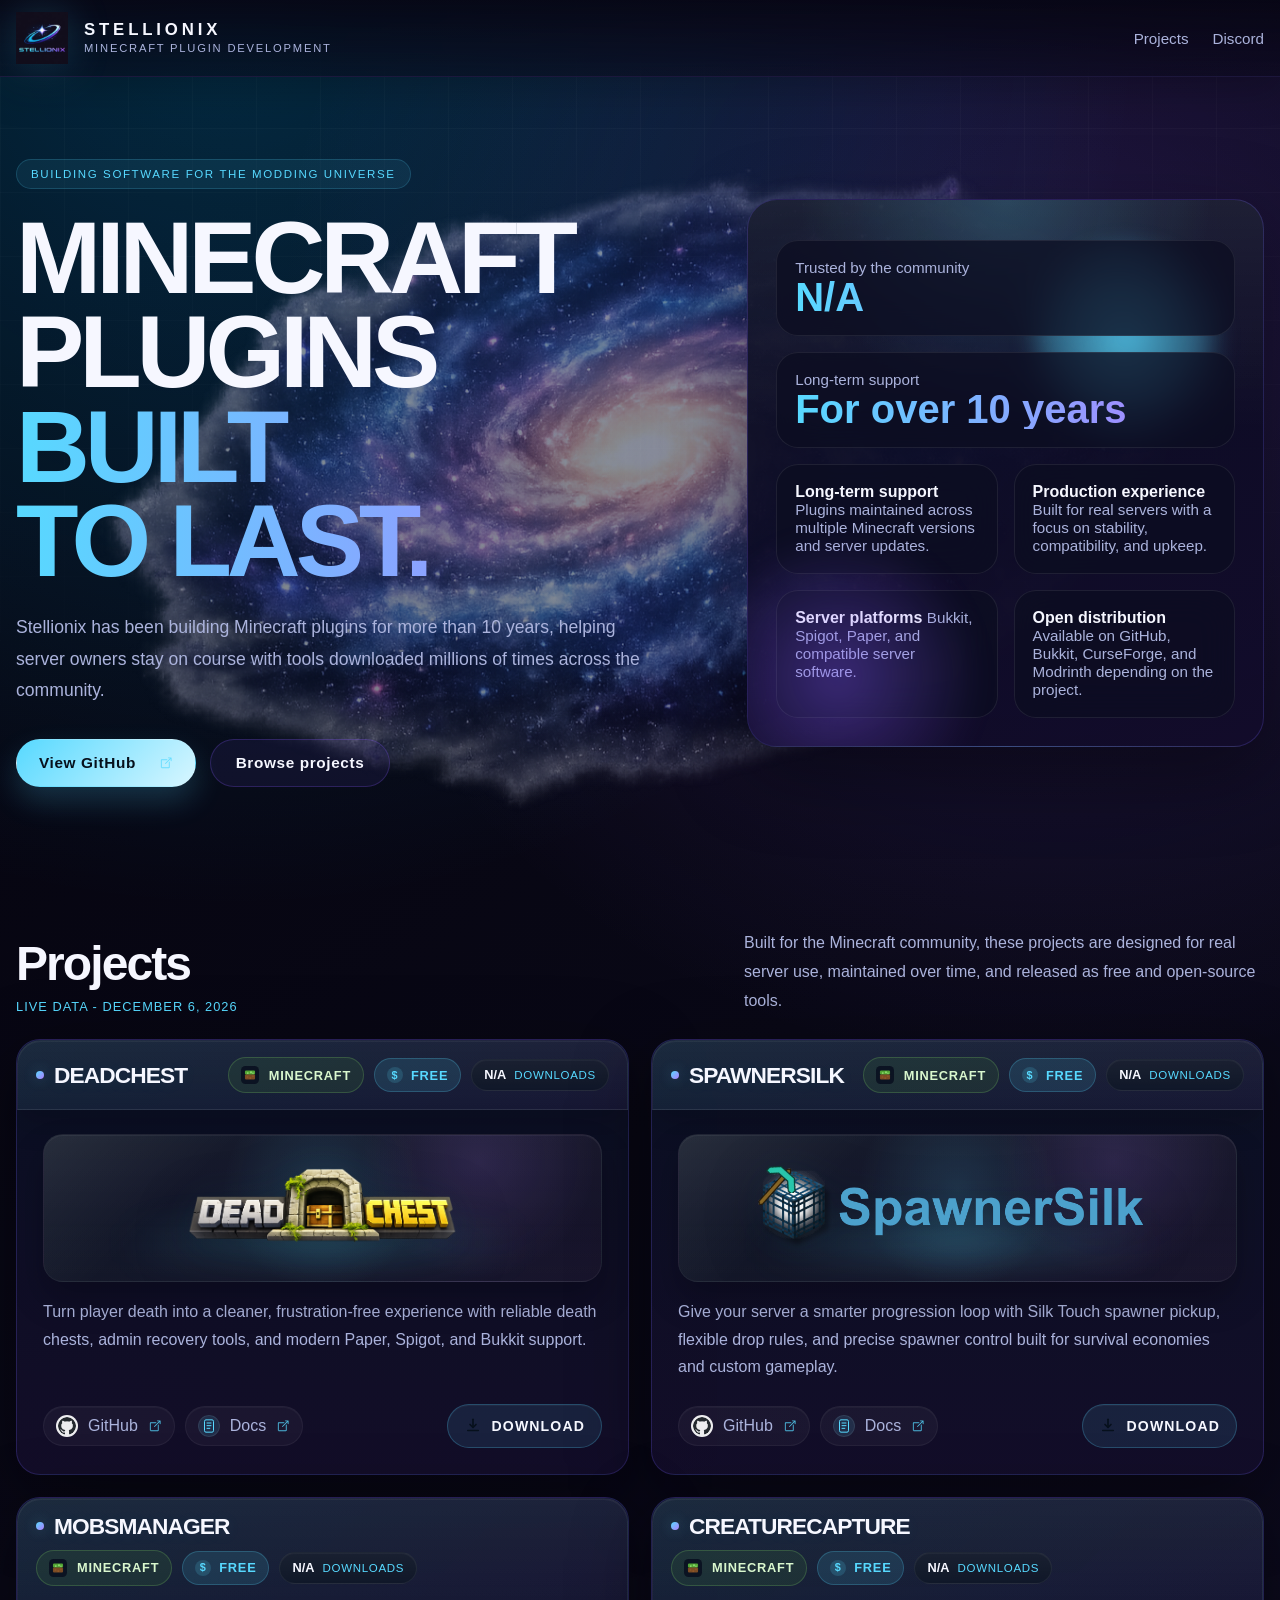
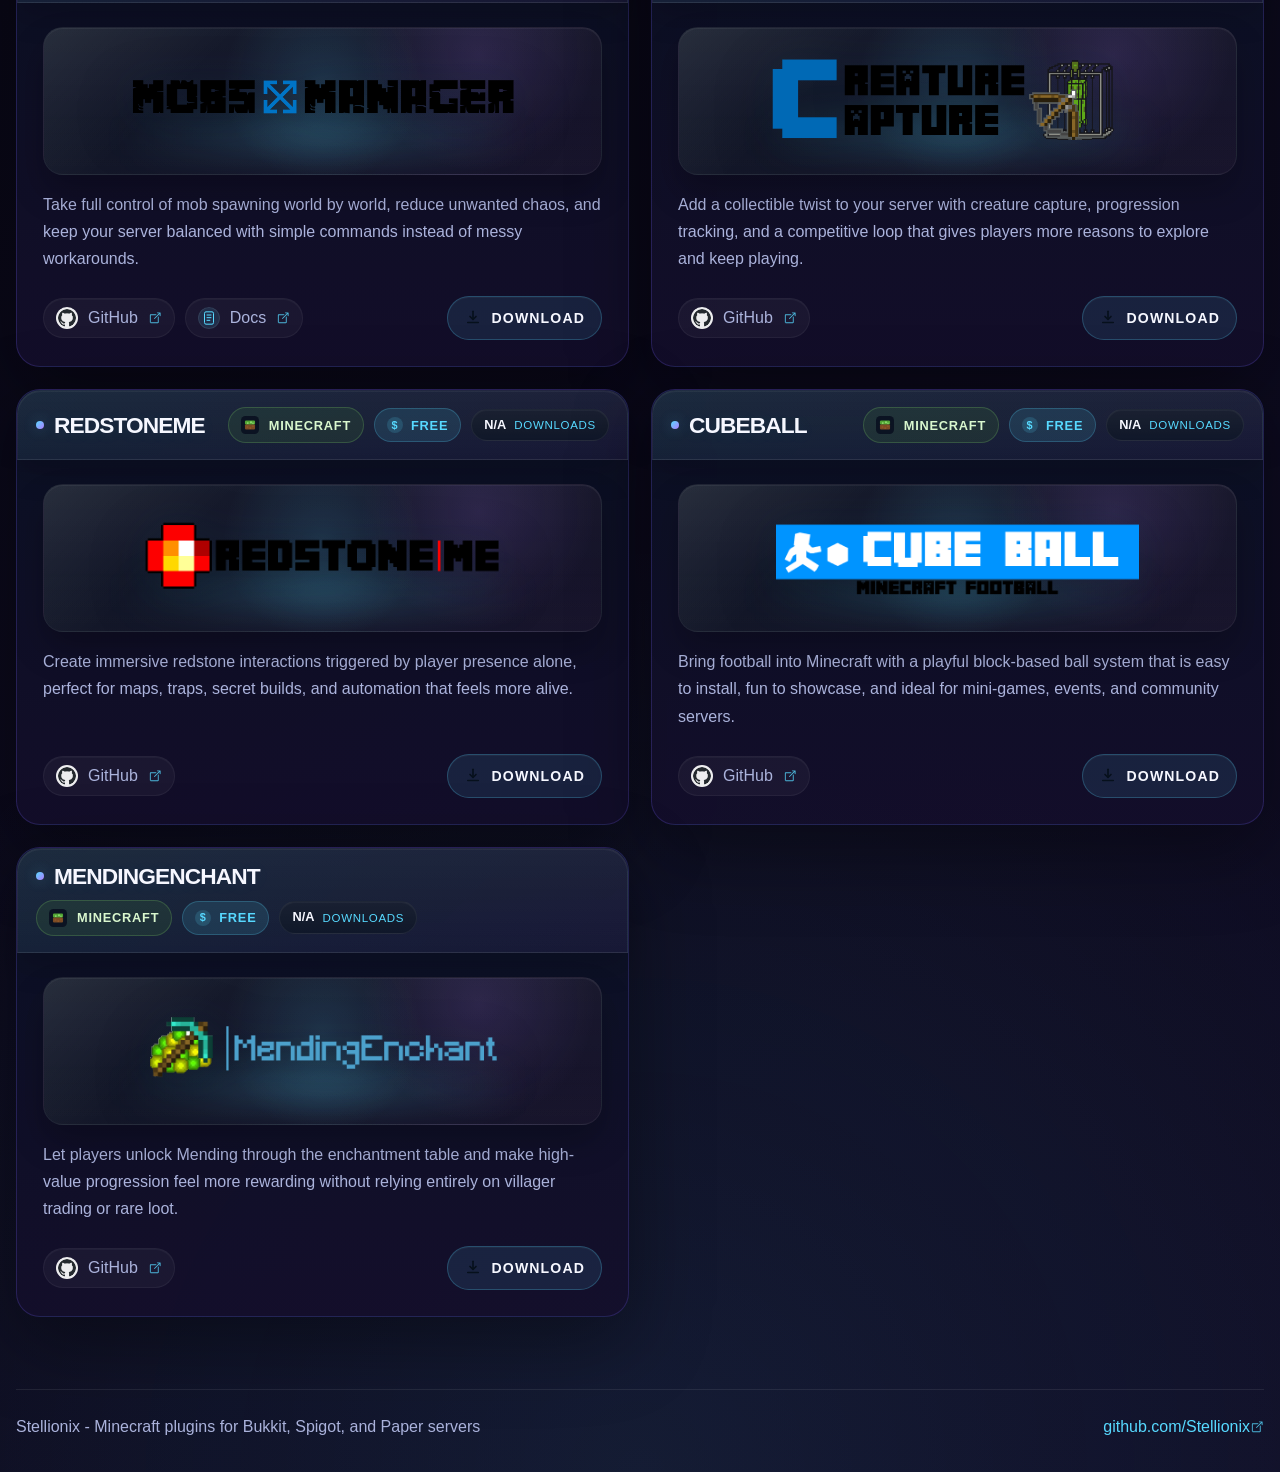
==== index.html @ bfdc75ab "Rework card design" ====
<!DOCTYPE html>
<html lang="en">
<head>
    <meta charset="UTF-8">
    <meta name="viewport" content="width=device-width, initial-scale=1.0">
    <title>Stellionix</title>
    <link rel="icon" type="image/png" href="assets/stellionix-logo.png">
    <link rel="stylesheet" href="styles.css">
</head>
<body>
    <header class="site-header">
        <div class="header-inner">
            <a class="brand" href="#">
                <img class="brand-mark" src="assets/stellionix-logo.png" alt="Stellionix logo">
                <span class="brand-text">
                    <span class="brand-title">Stellionix</span>
                    <span class="brand-subtitle">Minecraft plugin development</span>
                </span>
            </a>
            <nav class="nav">
                <a href="#projects">Projects</a>
                <a href="https://discord.com/invite/jCsvJxS" target="_blank" rel="noreferrer">Discord</a>
            </nav>
        </div>
    </header>

    <div class="page">
        <main>
            <section class="hero">
                <div class="hero-copy">
                    <div class="eyebrow">Building software for the modding universe</div>
                    <h1>Minecraft plugins <span>built to last.</span></h1>
                    <p>
                        Stellionix has been building Minecraft plugins for more than 10 years, helping
                        server owners stay on course with tools downloaded millions of times across the
                        community.
                    </p>
                    <div class="actions">
                        <a class="button button-primary" href="https://github.com/Stellionix" target="_blank" rel="noreferrer"><span>View GitHub</span><img class="external-link-icon" src="assets/icon-external-link.svg" alt=""></a>
                        <a class="button button-secondary" href="#projects">Browse projects</a>
                    </div>
                </div>

                <div class="hero-panel">
                    <div class="panel-content">
                        <div class="metric-card">
                            <span>Trusted by the community</span>
                            <strong id="downloads-total">Loading...</strong>
                        </div>
                        <div class="metric-card">
                            <span>Long-term support</span>
                            <strong>For over 10 years</strong>
                        </div>

                        <div class="info-grid">
                            <div class="info-card">
                                <strong>Long-term support</strong>
                                <span>Plugins maintained across multiple Minecraft versions and server updates.</span>
                            </div>
                            <div class="info-card">
                                <strong>Production experience</strong>
                                <span>Built for real servers with a focus on stability, compatibility, and upkeep.</span>
                            </div>
                            <div class="info-card">
                                <strong>Server platforms</strong>
                                <span>Bukkit, Spigot, Paper, and compatible server software.</span>
                            </div>
                            <div class="info-card">
                                <strong>Open distribution</strong>
                                <span>Available on GitHub, Bukkit, CurseForge, and Modrinth depending on the project.</span>
                            </div>
                        </div>
                    </div>
                </div>
            </section>

            <section class="section" id="projects">
                <div class="section-head">
                    <div>
                        <h2>Projects</h2>
                        <span class="section-meta" id="stats-updated">Live data</span>
                    </div>
                    <p>
                        Built for the Minecraft community, these projects are designed for real server use,
                        maintained over time, and released as free and open-source tools.
                    </p>
                </div>

                <div class="cards">
                    <article class="card">
                        <div class="card-header">
                            <h3>Deadchest</h3>
                            <div class="card-meta">
                                <span class="game-badge"><img class="game-badge-icon" src="assets/game-minecraft.svg" alt=""><span>Minecraft</span></span>
                                <span class="price-badge"><span class="price-badge-icon" aria-hidden="true">$</span><span>Free</span></span>
                                <div class="plugin-stats">
                                    <div class="plugin-stat" data-stat-source="https://img.shields.io/curseforge/dt/322882?logo=curseforge&label=CurseForge%20downloads" data-stat-source-secondary="https://img.shields.io/modrinth/dt/dead-chest?logo=modrinth&label=Modrinth%20downloads">
                                        <span class="plugin-stat-value">Loading...</span>
                                        <span class="plugin-stat-label">downloads</span>
                                    </div>
                                </div>
                            </div>
                        </div>
                        <div class="plugin-logo-wrap">
                            <img class="plugin-logo" src="assets/plugin-deadchest.png" alt="Deadchest logo">
                        </div>
                        <p>
                            Turn player death into a cleaner, frustration-free experience with reliable death chests,
                            admin recovery tools, and modern Paper, Spigot, and Bukkit support.
                        </p>
                        <div class="card-footer">
                            <div class="card-secondary-links">
                                <a class="card-secondary-link" href="https://github.com/Stellionix/Deadchest" target="_blank" rel="noreferrer"><img class="link-icon-image" src="assets/platform-github.png" alt=""><span>GitHub</span><img class="external-link-icon" src="assets/icon-external-link.svg" alt=""></a>
                                <a class="card-secondary-link" href="https://stellionix.github.io/Deadchest/" target="_blank" rel="noreferrer"><img class="link-icon-image link-icon-docs" src="assets/platform-docs.svg" alt=""><span>Docs</span><img class="external-link-icon" src="assets/icon-external-link.svg" alt=""></a>
                            </div>
                            <details class="download-menu">
                                <summary class="download-button"><img class="download-button-icon" src="assets/icon-download.svg" alt=""><span>Download</span></summary>
                                <div class="download-menu-list">
                                    <a class="download-menu-link" href="https://modrinth.com/plugin/dead-chest" target="_blank" rel="noreferrer"><img class="link-icon-image" src="assets/platform-modrinth.ico" alt=""><span>Modrinth</span><img class="external-link-icon" src="assets/icon-external-link.svg" alt=""></a>
                                    <a class="download-menu-link" href="https://www.curseforge.com/minecraft/bukkit-plugins/dead-chest" target="_blank" rel="noreferrer"><img class="link-icon-image" src="assets/platform-curseforge.png" alt=""><span>CurseForge</span><img class="external-link-icon" src="assets/icon-external-link.svg" alt=""></a>
                                    <a class="download-menu-link" href="https://dev.bukkit.org/projects/dead-chest" target="_blank" rel="noreferrer"><img class="link-icon-image" src="assets/platform-bukkit.png" alt=""><span>Bukkit</span><img class="external-link-icon" src="assets/icon-external-link.svg" alt=""></a>
                                </div>
                            </details>
                        </div>
                    </article>
                    <article class="card">
                        <div class="card-header">
                            <h3>SpawnerSilk</h3>
                            <div class="card-meta">
                                <span class="game-badge"><img class="game-badge-icon" src="assets/game-minecraft.svg" alt=""><span>Minecraft</span></span>
                                <span class="price-badge"><span class="price-badge-icon" aria-hidden="true">$</span><span>Free</span></span>
                                <div class="plugin-stats">
                                    <div class="plugin-stat" data-stat-source="https://img.shields.io/curseforge/dt/322295?logo=curseforge&label=CurseForge%20downloads">
                                        <span class="plugin-stat-value">Loading...</span>
                                        <span class="plugin-stat-label">downloads</span>
                                    </div>
                                </div>
                            </div>
                        </div>
                        <div class="plugin-logo-wrap">
                            <img class="plugin-logo" src="assets/plugin-spawnersilk.png" alt="SpawnerSilk logo">
                        </div>
                        <p>
                            Give your server a smarter progression loop with Silk Touch spawner pickup, flexible drop rules,
                            and precise spawner control built for survival economies and custom gameplay.
                        </p>
                        <div class="card-footer">
                            <div class="card-secondary-links">
                                <a class="card-secondary-link" href="https://github.com/Stellionix/SpawnerSilk" target="_blank" rel="noreferrer"><img class="link-icon-image" src="assets/platform-github.png" alt=""><span>GitHub</span><img class="external-link-icon" src="assets/icon-external-link.svg" alt=""></a>
                                <a class="card-secondary-link" href="https://stellionix.github.io/SpawnerSilk/" target="_blank" rel="noreferrer"><img class="link-icon-image link-icon-docs" src="assets/platform-docs.svg" alt=""><span>Docs</span><img class="external-link-icon" src="assets/icon-external-link.svg" alt=""></a>
                            </div>
                            <details class="download-menu">
                                <summary class="download-button"><img class="download-button-icon" src="assets/icon-download.svg" alt=""><span>Download</span></summary>
                                <div class="download-menu-list">
                                    <a class="download-menu-link" href="https://www.curseforge.com/minecraft/bukkit-plugins/spawnersilk" target="_blank" rel="noreferrer"><img class="link-icon-image" src="assets/platform-curseforge.png" alt=""><span>CurseForge</span><img class="external-link-icon" src="assets/icon-external-link.svg" alt=""></a>
                                    <a class="download-menu-link" href="https://dev.bukkit.org/projects/spawnersilk" target="_blank" rel="noreferrer"><img class="link-icon-image" src="assets/platform-bukkit.png" alt=""><span>Bukkit</span><img class="external-link-icon" src="assets/icon-external-link.svg" alt=""></a>
                                </div>
                            </details>
                        </div>
                    </article>

                    <article class="card">
                        <div class="card-header">
                            <h3>MobsManager</h3>
                            <div class="card-meta">
                                <span class="game-badge"><img class="game-badge-icon" src="assets/game-minecraft.svg" alt=""><span>Minecraft</span></span>
                                <span class="price-badge"><span class="price-badge-icon" aria-hidden="true">$</span><span>Free</span></span>
                                <div class="plugin-stats">
                                    <div class="plugin-stat" data-stat-source="https://img.shields.io/curseforge/dt/322365?logo=curseforge&label=CurseForge%20downloads">
                                        <span class="plugin-stat-value">Loading...</span>
                                        <span class="plugin-stat-label">downloads</span>
                                    </div>
                                </div>
                            </div>
                        </div>
                        <div class="plugin-logo-wrap">
                            <img class="plugin-logo" src="assets/plugin-mobsmanager.png" alt="MobsManager logo">
                        </div>
                        <p>
                            Take full control of mob spawning world by world, reduce unwanted chaos,
                            and keep your server balanced with simple commands instead of messy workarounds.
                        </p>
                        <div class="card-footer">
                            <div class="card-secondary-links">
                                <a class="card-secondary-link" href="https://github.com/Stellionix/MobsManager" target="_blank" rel="noreferrer"><img class="link-icon-image" src="assets/platform-github.png" alt=""><span>GitHub</span><img class="external-link-icon" src="assets/icon-external-link.svg" alt=""></a>
                                <a class="card-secondary-link" href="https://stellionix.github.io/MobsManager/" target="_blank" rel="noreferrer"><img class="link-icon-image link-icon-docs" src="assets/platform-docs.svg" alt=""><span>Docs</span><img class="external-link-icon" src="assets/icon-external-link.svg" alt=""></a>
                            </div>
                            <details class="download-menu">
                                <summary class="download-button"><img class="download-button-icon" src="assets/icon-download.svg" alt=""><span>Download</span></summary>
                                <div class="download-menu-list">
                                    <a class="download-menu-link" href="https://www.curseforge.com/minecraft/bukkit-plugins/mobsmanager" target="_blank" rel="noreferrer"><img class="link-icon-image" src="assets/platform-curseforge.png" alt=""><span>CurseForge</span><img class="external-link-icon" src="assets/icon-external-link.svg" alt=""></a>
                                    <a class="download-menu-link" href="https://dev.bukkit.org/projects/mobsmanager" target="_blank" rel="noreferrer"><img class="link-icon-image" src="assets/platform-bukkit.png" alt=""><span>Bukkit</span><img class="external-link-icon" src="assets/icon-external-link.svg" alt=""></a>
                                </div>
                            </details>
                        </div>
                    </article>

                    <article class="card">
                        <div class="card-header">
                            <h3>CreatureCapture</h3>
                            <div class="card-meta">
                                <span class="game-badge"><img class="game-badge-icon" src="assets/game-minecraft.svg" alt=""><span>Minecraft</span></span>
                                <span class="price-badge"><span class="price-badge-icon" aria-hidden="true">$</span><span>Free</span></span>
                                <div class="plugin-stats">
                                    <div class="plugin-stat" data-stat-source="https://img.shields.io/curseforge/dt/322752?logo=curseforge&label=CurseForge%20downloads">
                                        <span class="plugin-stat-value">Loading...</span>
                                        <span class="plugin-stat-label">downloads</span>
                                    </div>
                                </div>
                            </div>
                        </div>
                        <div class="plugin-logo-wrap">
                            <img class="plugin-logo" src="assets/plugin-creaturecapture.png" alt="CreatureCapture logo">
                        </div>
                        <p>
                            Add a collectible twist to your server with creature capture, progression tracking,
                            and a competitive loop that gives players more reasons to explore and keep playing.
                        </p>
                        <div class="card-footer">
                            <div class="card-secondary-links">
                                <a class="card-secondary-link" href="https://github.com/Stellionix/CreatureCapture" target="_blank" rel="noreferrer"><img class="link-icon-image" src="assets/platform-github.png" alt=""><span>GitHub</span><img class="external-link-icon" src="assets/icon-external-link.svg" alt=""></a>
                            </div>
                            <details class="download-menu">
                                <summary class="download-button"><img class="download-button-icon" src="assets/icon-download.svg" alt=""><span>Download</span></summary>
                                <div class="download-menu-list">
                                    <a class="download-menu-link" href="https://www.curseforge.com/minecraft/bukkit-plugins/creaturecapture" target="_blank" rel="noreferrer"><img class="link-icon-image" src="assets/platform-curseforge.png" alt=""><span>CurseForge</span><img class="external-link-icon" src="assets/icon-external-link.svg" alt=""></a>
                                    <a class="download-menu-link" href="https://dev.bukkit.org/projects/creaturecapture" target="_blank" rel="noreferrer"><img class="link-icon-image" src="assets/platform-bukkit.png" alt=""><span>Bukkit</span><img class="external-link-icon" src="assets/icon-external-link.svg" alt=""></a>
                                </div>
                            </details>
                        </div>
                    </article>

                    <article class="card">
                        <div class="card-header">
                            <h3>RedStoneMe</h3>
                            <div class="card-meta">
                                <span class="game-badge"><img class="game-badge-icon" src="assets/game-minecraft.svg" alt=""><span>Minecraft</span></span>
                                <span class="price-badge"><span class="price-badge-icon" aria-hidden="true">$</span><span>Free</span></span>
                                <div class="plugin-stats">
                                    <div class="plugin-stat" data-stat-source="https://img.shields.io/curseforge/dt/322434?logo=curseforge&label=CurseForge%20downloads">
                                        <span class="plugin-stat-value">Loading...</span>
                                        <span class="plugin-stat-label">downloads</span>
                                    </div>
                                </div>
                            </div>
                        </div>
                        <div class="plugin-logo-wrap">
                            <img class="plugin-logo" src="assets/plugin-redstoneme.png" alt="RedStoneMe logo">
                        </div>
                        <p>
                            Create immersive redstone interactions triggered by player presence alone,
                            perfect for maps, traps, secret builds, and automation that feels more alive.
                        </p>
                        <div class="card-footer">
                            <div class="card-secondary-links">
                                <a class="card-secondary-link" href="https://github.com/Stellionix/RedStoneMe" target="_blank" rel="noreferrer"><img class="link-icon-image" src="assets/platform-github.png" alt=""><span>GitHub</span><img class="external-link-icon" src="assets/icon-external-link.svg" alt=""></a>
                            </div>
                            <details class="download-menu">
                                <summary class="download-button"><img class="download-button-icon" src="assets/icon-download.svg" alt=""><span>Download</span></summary>
                                <div class="download-menu-list">
                                    <a class="download-menu-link" href="https://www.curseforge.com/minecraft/bukkit-plugins/redstoneme" target="_blank" rel="noreferrer"><img class="link-icon-image" src="assets/platform-curseforge.png" alt=""><span>CurseForge</span><img class="external-link-icon" src="assets/icon-external-link.svg" alt=""></a>
                                    <a class="download-menu-link" href="https://dev.bukkit.org/projects/redstoneme" target="_blank" rel="noreferrer"><img class="link-icon-image" src="assets/platform-bukkit.png" alt=""><span>Bukkit</span><img class="external-link-icon" src="assets/icon-external-link.svg" alt=""></a>
                                </div>
                            </details>
                        </div>
                    </article>

                    <article class="card">
                        <div class="card-header">
                            <h3>Cubeball</h3>
                            <div class="card-meta">
                                <span class="game-badge"><img class="game-badge-icon" src="assets/game-minecraft.svg" alt=""><span>Minecraft</span></span>
                                <span class="price-badge"><span class="price-badge-icon" aria-hidden="true">$</span><span>Free</span></span>
                                <div class="plugin-stats">
                                    <div class="plugin-stat" data-stat-source="https://img.shields.io/curseforge/dt/470085?logo=curseforge&label=CurseForge%20downloads">
                                        <span class="plugin-stat-value">Loading...</span>
                                        <span class="plugin-stat-label">downloads</span>
                                    </div>
                                </div>
                            </div>
                        </div>
                        <div class="plugin-logo-wrap">
                            <img class="plugin-logo" src="assets/plugin-cubeball.png" alt="Cubeball logo">
                        </div>
                        <p>
                            Bring football into Minecraft with a playful block-based ball system that is easy to install,
                            fun to showcase, and ideal for mini-games, events, and community servers.
                        </p>
                        <div class="card-footer">
                            <div class="card-secondary-links">
                                <a class="card-secondary-link" href="https://github.com/Stellionix/Cubeball" target="_blank" rel="noreferrer"><img class="link-icon-image" src="assets/platform-github.png" alt=""><span>GitHub</span><img class="external-link-icon" src="assets/icon-external-link.svg" alt=""></a>
                            </div>
                            <details class="download-menu">
                                <summary class="download-button"><img class="download-button-icon" src="assets/icon-download.svg" alt=""><span>Download</span></summary>
                                <div class="download-menu-list">
                                    <a class="download-menu-link" href="https://www.curseforge.com/minecraft/bukkit-plugins/cubeball" target="_blank" rel="noreferrer"><img class="link-icon-image" src="assets/platform-curseforge.png" alt=""><span>CurseForge</span><img class="external-link-icon" src="assets/icon-external-link.svg" alt=""></a>
                                    <a class="download-menu-link" href="https://dev.bukkit.org/projects/cubeball" target="_blank" rel="noreferrer"><img class="link-icon-image" src="assets/platform-bukkit.png" alt=""><span>Bukkit</span><img class="external-link-icon" src="assets/icon-external-link.svg" alt=""></a>
                                </div>
                            </details>
                        </div>
                    </article>

                    <article class="card">
                        <div class="card-header">
                            <h3>MendingEnchant</h3>
                            <div class="card-meta">
                                <span class="game-badge"><img class="game-badge-icon" src="assets/game-minecraft.svg" alt=""><span>Minecraft</span></span>
                                <span class="price-badge"><span class="price-badge-icon" aria-hidden="true">$</span><span>Free</span></span>
                                <div class="plugin-stats">
                                    <div class="plugin-stat" data-stat-source="https://img.shields.io/curseforge/dt/322356?logo=curseforge&label=CurseForge%20downloads">
                                        <span class="plugin-stat-value">Loading...</span>
                                        <span class="plugin-stat-label">downloads</span>
                                    </div>
                                </div>
                            </div>
                        </div>
                        <div class="plugin-logo-wrap">
                            <img class="plugin-logo" src="assets/plugin-mendingenchant.png" alt="MendingEnchant logo">
                        </div>
                        <p>
                            Let players unlock Mending through the enchantment table and make high-value progression
                            feel more rewarding without relying entirely on villager trading or rare loot.
                        </p>
                        <div class="card-footer">
                            <div class="card-secondary-links">
                                <a class="card-secondary-link" href="https://github.com/Stellionix/MendingEnchant" target="_blank" rel="noreferrer"><img class="link-icon-image" src="assets/platform-github.png" alt=""><span>GitHub</span><img class="external-link-icon" src="assets/icon-external-link.svg" alt=""></a>
                            </div>
                            <details class="download-menu">
                                <summary class="download-button"><img class="download-button-icon" src="assets/icon-download.svg" alt=""><span>Download</span></summary>
                                <div class="download-menu-list">
                                    <a class="download-menu-link" href="https://www.curseforge.com/minecraft/bukkit-plugins/mendingenchant" target="_blank" rel="noreferrer"><img class="link-icon-image" src="assets/platform-curseforge.png" alt=""><span>CurseForge</span><img class="external-link-icon" src="assets/icon-external-link.svg" alt=""></a>
                                    <a class="download-menu-link" href="https://dev.bukkit.org/projects/mendingenchant" target="_blank" rel="noreferrer"><img class="link-icon-image" src="assets/platform-bukkit.png" alt=""><span>Bukkit</span><img class="external-link-icon" src="assets/icon-external-link.svg" alt=""></a>
                                </div>
                            </details>
                        </div>
                    </article>
                </div>
            </section>
        </main>

        <footer class="footer" id="contact">
            <span>Stellionix - Minecraft plugins for Bukkit, Spigot, and Paper servers</span>
            <a href="https://github.com/Stellionix" target="_blank" rel="noreferrer"><span>github.com/Stellionix</span><img class="external-link-icon" src="assets/icon-external-link.svg" alt=""></a>
        </footer>
    </div>
    <script src="scripts/script.js"></script>
</body>
</html>
---- styles.css ----
:root {
    --bg: #060512;
    --bg-soft: #0c0a1f;
    --panel: rgba(12, 14, 34, 0.76);
    --line: rgba(120, 100, 255, 0.22);
    --text: #f6f7ff;
    --muted: #abb3dc;
    --accent: #57d9ff;
    --accent-strong: #00b8ff;
    --violet: #8558ff;
    --violet-soft: #b07cff;
    --glow: #d8f6ff;
    --shadow: 0 24px 80px rgba(0, 0, 0, 0.38);
    --hero-parallax-offset: 0px;
}

* {
    box-sizing: border-box;
}

html {
    scroll-behavior: smooth;
}

body {
    margin: 0;
    font-family: "Segoe UI", Tahoma, Geneva, Verdana, sans-serif;
    color: var(--text);
    background:
        radial-gradient(circle at 18% 0%, rgba(0, 184, 255, 0.22), transparent 28%),
        radial-gradient(circle at 82% 10%, rgba(133, 88, 255, 0.2), transparent 26%),
        radial-gradient(circle at 50% 100%, rgba(87, 217, 255, 0.08), transparent 30%),
        linear-gradient(145deg, #04030d 0%, #090816 40%, #100d26 100%);
    min-height: 100vh;
    overflow-x: hidden;
}

body::before {
    content: "";
    position: fixed;
    inset: 0;
    pointer-events: none;
    background-image:
        linear-gradient(rgba(255, 255, 255, 0.03) 1px, transparent 1px),
        linear-gradient(90deg, rgba(255, 255, 255, 0.03) 1px, transparent 1px);
    background-size: 64px 64px;
    mask-image: linear-gradient(to bottom, rgba(0, 0, 0, 0.85), transparent 90%);
}

a {
    color: inherit;
    text-decoration: none;
}

.page {
    width: min(1380px, calc(100% - 32px));
    margin: 0 auto;
}

.site-header {
    position: sticky;
    top: 0;
    z-index: 10;
    backdrop-filter: blur(18px);
    background:
        linear-gradient(180deg, rgba(7, 6, 20, 0.94), rgba(7, 6, 20, 0.58)),
        linear-gradient(90deg, rgba(0, 184, 255, 0.05), rgba(133, 88, 255, 0.05));
    border-bottom: 1px solid rgba(135, 110, 255, 0.16);
    box-shadow: 0 10px 40px rgba(0, 0, 0, 0.22);
}

.header-inner {
    width: min(1280px, calc(100% - 32px));
    margin: 0 auto;
    display: flex;
    align-items: center;
    justify-content: space-between;
    padding: 12px 0;
}

.brand {
    display: inline-flex;
    align-items: center;
    gap: 16px;
    font-size: 1rem;
    letter-spacing: 0.24em;
    text-transform: uppercase;
}

.brand-mark {
    width: 52px;
    height: 52px;
    display: block;
    object-fit: contain;
    filter: drop-shadow(0 0 20px rgba(87, 217, 255, 0.18));
}

.brand-text {
    display: flex;
    flex-direction: column;
    gap: 4px;
    line-height: 1;
}

.brand-title {
    font-size: 1.05rem;
    font-weight: 800;
    color: var(--text);
}

.brand-subtitle {
    font-size: 0.7rem;
    letter-spacing: 0.16em;
    color: var(--muted);
}

.nav {
    display: flex;
    align-items: center;
    gap: 24px;
    color: var(--muted);
    font-size: 0.95rem;
}

.nav a:hover {
    color: var(--accent);
}

.hero {
    position: relative;
    isolation: isolate;
    display: grid;
    grid-template-columns: 1.15fr 0.85fr;
    gap: 32px;
    align-items: center;
    min-height: calc(100vh - 76px);
    padding: 40px 0 72px;
}

.hero::before {
    content: "";
    position: absolute;
    inset: -24px -48px;
    z-index: 0;
    background: url("assets/hero-galaxy.png") center center / cover no-repeat;
    opacity: 0.5;
    transform: translate3d(0, var(--hero-parallax-offset), 0) scale(1.08);
    will-change: transform;
    pointer-events: none;
}

.hero-copy {
    position: relative;
    z-index: 1;
}

.eyebrow {
    display: inline-flex;
    align-items: center;
    gap: 10px;
    padding: 8px 14px;
    border-radius: 999px;
    background: rgba(87, 217, 255, 0.08);
    border: 1px solid rgba(87, 217, 255, 0.18);
    color: var(--accent);
    text-transform: uppercase;
    letter-spacing: 0.14em;
    font-size: 0.72rem;
    margin-bottom: 22px;
}

.hero h1 {
    margin: 0;
    font-size: clamp(3.4rem, 8vw, 6.5rem);
    line-height: 0.92;
    letter-spacing: -0.05em;
    text-transform: uppercase;
    text-wrap: balance;
}

.hero h1 span {
    display: block;
    background: linear-gradient(90deg, var(--accent), var(--violet-soft));
    -webkit-background-clip: text;
    background-clip: text;
    color: transparent;
}

.hero p {
    max-width: 640px;
    margin: 24px 0 0;
    font-size: 1.1rem;
    line-height: 1.8;
    color: var(--muted);
}

.actions {
    display: flex;
    flex-wrap: wrap;
    gap: 14px;
    margin-top: 32px;
}

.button {
    display: inline-flex;
    align-items: center;
    justify-content: center;
    min-width: 180px;
    padding: 14px 22px;
    border-radius: 999px;
    border: 1px solid transparent;
    font-size: 0.96rem;
    font-weight: 700;
    letter-spacing: 0.04em;
    transition: transform 0.2s ease, border-color 0.2s ease, background 0.2s ease;
}

.external-link-icon {
    width: 14px;
    height: 14px;
    display: block;
    flex: 0 0 14px;
    margin-left: auto;
    opacity: 0.82;
}

.button:hover {
    transform: translateY(-2px);
}

.button-primary {
    color: #06101c;
    background: linear-gradient(135deg, var(--accent), var(--glow));
    box-shadow: 0 14px 30px rgba(87, 217, 255, 0.2);
}

.button-secondary {
    border-color: rgba(133, 88, 255, 0.24);
    background: rgba(133, 88, 255, 0.08);
    color: var(--text);
}

.hero-panel {
    position: relative;
    display: flex;
    align-items: flex-end;
    min-height: 520px;
    padding: 40px 28px 28px;
    border-radius: 30px;
    background:
        linear-gradient(180deg, rgba(255, 255, 255, 0.08), transparent 42%),
        radial-gradient(circle at top, rgba(87, 217, 255, 0.2), transparent 34%),
        linear-gradient(160deg, rgba(8, 13, 33, 0.94), rgba(19, 12, 43, 0.96));
    border: 1px solid var(--line);
    box-shadow: var(--shadow);
    overflow: hidden;
}

.hero-panel::before,
.hero-panel::after {
    content: "";
    position: absolute;
    border-radius: 50%;
    filter: blur(12px);
}

.hero-panel::before {
    width: 180px;
    height: 180px;
    top: 48px;
    right: 48px;
    background: radial-gradient(circle, rgba(87, 217, 255, 0.82), rgba(87, 217, 255, 0.02));
}

.hero-panel::after {
    width: 300px;
    height: 300px;
    left: -60px;
    bottom: -80px;
    background: radial-gradient(circle, rgba(133, 88, 255, 0.38), transparent 68%);
}

.panel-content {
    position: relative;
    display: grid;
    width: 100%;
    gap: 16px;
}

.metric-card,
.info-card {
    backdrop-filter: blur(18px);
    background: var(--panel);
    border: 1px solid rgba(255, 255, 255, 0.08);
    border-radius: 22px;
    padding: 18px;
}

.metric-card strong {
    display: block;
    font-size: 2.5rem;
    line-height: 1;
    background: linear-gradient(90deg, var(--accent), var(--violet-soft));
    -webkit-background-clip: text;
    background-clip: text;
    color: transparent;
}

.metric-card span,
.info-card span {
    color: var(--muted);
    font-size: 0.95rem;
}

.info-grid {
    display: grid;
    grid-template-columns: repeat(2, minmax(0, 1fr));
    gap: 16px;
}

.section {
    padding: 28px 0 72px;
}

.section-head {
    display: flex;
    align-items: end;
    justify-content: space-between;
    gap: 20px;
    margin-bottom: 24px;
}

.section-head h2 {
    margin: 0;
    font-size: clamp(2rem, 4vw, 3rem);
    letter-spacing: -0.04em;
}

.section-meta {
    display: inline-block;
    margin-top: 8px;
    color: var(--accent);
    font-size: 0.8rem;
    letter-spacing: 0.08em;
    text-transform: uppercase;
}

.section-head p {
    max-width: 520px;
    margin: 0;
    color: var(--muted);
    line-height: 1.8;
}

.cards {
    display: grid;
    grid-template-columns: repeat(2, minmax(0, 1fr));
    gap: 22px;
}

.card {
    display: flex;
    flex-direction: column;
    gap: 16px;
    padding: 26px;
    border-radius: 24px;
    background: linear-gradient(180deg, rgba(11, 18, 37, 0.88), rgba(20, 14, 43, 0.88));
    border: 1px solid var(--line);
    box-shadow: var(--shadow);
    opacity: 0;
    transform: translateY(24px);
    animation: card-enter 0.7s ease forwards;
}

.card:nth-child(1) { animation-delay: 0.06s; }
.card:nth-child(2) { animation-delay: 0.14s; }
.card:nth-child(3) { animation-delay: 0.22s; }
.card:nth-child(4) { animation-delay: 0.3s; }
.card:nth-child(5) { animation-delay: 0.38s; }
.card:nth-child(6) { animation-delay: 0.46s; }
.card:nth-child(7) { animation-delay: 0.54s; }

.plugin-logo-wrap {
    position: relative;
    display: flex;
    align-items: center;
    justify-content: center;
    min-height: 148px;
    padding: 24px 22px;
    border-radius: 20px;
    background:
        radial-gradient(circle at 50% 38%, rgba(87, 217, 255, 0.14), transparent 34%),
        radial-gradient(circle at 78% 18%, rgba(176, 124, 255, 0.14), transparent 26%),
        linear-gradient(180deg, rgba(255, 255, 255, 0.05), rgba(255, 255, 255, 0.015)),
        linear-gradient(145deg, rgba(9, 17, 33, 0.96), rgba(17, 13, 37, 0.94));
    border: 1px solid rgba(255, 255, 255, 0.07);
    box-shadow:
        inset 0 1px 0 rgba(255, 255, 255, 0.05),
        0 18px 34px rgba(0, 0, 0, 0.22);
    overflow: hidden;
}

.plugin-logo-wrap::before {
    content: "";
    position: absolute;
    inset: auto 14% 18px;
    height: 40px;
    border-radius: 999px;
    background: radial-gradient(circle, rgba(87, 217, 255, 0.24), rgba(87, 217, 255, 0));
    filter: blur(16px);
    pointer-events: none;
}

.plugin-logo-wrap::after {
    content: "";
    position: absolute;
    inset: 0;
    background:
        linear-gradient(135deg, rgba(255, 255, 255, 0.08), transparent 28%),
        linear-gradient(0deg, rgba(255, 255, 255, 0.02), transparent 42%);
    pointer-events: none;
}

.plugin-logo {
    position: relative;
    z-index: 1;
    width: 100%;
    height: 92px;
    object-fit: contain;
    object-position: center;
    transform: translateY(-2px);
    filter:
        drop-shadow(0 16px 28px rgba(0, 0, 0, 0.26))
        drop-shadow(0 0 20px rgba(87, 217, 255, 0.06));
}

.card:nth-child(1) .plugin-logo {
    height: 76px;
}

.card:nth-child(5) .plugin-logo,
.card:nth-child(6) .plugin-logo,
.card:nth-child(7) .plugin-logo {
    height: 80px;
}

.card-header {
    position: relative;
    display: flex;
    flex-wrap: wrap;
    align-items: center;
    justify-content: space-between;
    gap: 12px;
    margin: -26px -26px 8px;
    padding: 16px 18px;
    border-radius: 24px 24px 0 0;
    background:
        linear-gradient(180deg, rgba(255, 255, 255, 0.05), rgba(255, 255, 255, 0.015)),
        linear-gradient(135deg, rgba(87, 217, 255, 0.08), rgba(133, 88, 255, 0.06));
    border: 1px solid rgba(255, 255, 255, 0.06);
    box-shadow:
        inset 0 1px 0 rgba(255, 255, 255, 0.05),
        0 14px 30px rgba(0, 0, 0, 0.14);
}

.card h3 {
    margin: 0;
    position: relative;
    display: inline-flex;
    align-items: center;
    gap: 10px;
    font-size: 1.42rem;
    font-weight: 600;
    letter-spacing: -0.04em;
    line-height: 1;
    text-transform: uppercase;
    text-shadow: 0 2px 16px rgba(87, 217, 255, 0.08);
}

.card h3::before {
    content: "";
    width: 8px;
    height: 8px;
    border-radius: 999px;
    background: linear-gradient(135deg, var(--accent), var(--violet-soft));
    box-shadow: 0 0 14px rgba(87, 217, 255, 0.28);
}

.card-meta {
    display: flex;
    flex-wrap: wrap;
    gap: 10px;
    align-items: center;
    justify-content: flex-end;
}

.game-badge {
    display: inline-flex;
    align-items: center;
    gap: 10px;
    padding: 8px 12px;
    border-radius: 999px;
    background: rgba(82, 165, 53, 0.12);
    border: 1px solid rgba(136, 216, 106, 0.22);
    color: #d9f7ce;
    font-size: 0.8rem;
    font-weight: 700;
    letter-spacing: 0.06em;
    text-transform: uppercase;
}

.price-badge {
    display: inline-flex;
    align-items: center;
    gap: 8px;
    padding: 8px 12px;
    border-radius: 999px;
    background: rgba(87, 217, 255, 0.12);
    border: 1px solid rgba(87, 217, 255, 0.22);
    color: var(--accent);
    font-size: 0.8rem;
    font-weight: 700;
    letter-spacing: 0.06em;
    text-transform: uppercase;
}

.price-badge-icon {
    display: inline-flex;
    align-items: center;
    justify-content: center;
    width: 16px;
    height: 16px;
    border-radius: 999px;
    background: rgba(87, 217, 255, 0.16);
    font-size: 0.68rem;
    font-weight: 800;
    line-height: 1;
}

.game-badge-icon {
    width: 18px;
    height: 18px;
    display: block;
    flex: 0 0 auto;
}

.card p {
    margin: 0;
    color: var(--muted);
    line-height: 1.7;
}

.plugin-stats {
    display: flex;
    flex-wrap: wrap;
    gap: 10px;
}

.plugin-stat {
    display: inline-flex;
    align-items: center;
    gap: 8px;
    min-width: 0;
    padding: 8px 12px;
    border-radius: 999px;
    background:
        linear-gradient(180deg, rgba(255, 255, 255, 0.05), rgba(255, 255, 255, 0.015)),
        rgba(9, 17, 33, 0.72);
    border: 1px solid rgba(255, 255, 255, 0.06);
    box-shadow: inset 0 1px 0 rgba(255, 255, 255, 0.04);
}

.plugin-stat-value {
    display: inline-block;
    font-size: 0.8rem;
    font-weight: 800;
    line-height: 1.1;
    color: var(--text);
}

.plugin-stat-label {
    display: inline-block;
    font-size: 0.72rem;
    letter-spacing: 0.06em;
    text-transform: uppercase;
    color: var(--accent);
}

.card-footer {
    display: flex;
    align-items: center;
    justify-content: space-between;
    gap: 14px;
    margin-top: auto;
    padding-top: 8px;
}

.card-secondary-links {
    display: flex;
    flex-wrap: wrap;
    gap: 10px;
}

.card-secondary-link {
    display: inline-flex;
    align-items: center;
    gap: 10px;
    min-height: 38px;
    padding: 8px 12px;
    border-radius: 999px;
    color: var(--muted);
    background: rgba(255, 255, 255, 0.04);
    border: 1px solid rgba(255, 255, 255, 0.05);
    box-shadow: inset 0 1px 0 rgba(255, 255, 255, 0.03);
    transition: transform 0.22s ease, border-color 0.22s ease, background 0.22s ease, color 0.22s ease, box-shadow 0.22s ease;
}

.card-secondary-link:hover {
    transform: translateY(-2px);
    color: var(--text);
    background: rgba(87, 217, 255, 0.08);
    border-color: rgba(87, 217, 255, 0.16);
    box-shadow: 0 10px 20px rgba(87, 217, 255, 0.08), 0 0 0 1px rgba(216, 246, 255, 0.04) inset;
}

.download-menu {
    position: relative;
}

.download-menu[open] {
    z-index: 2;
}

.download-menu.is-open,
.download-menu.is-closing {
    z-index: 2;
}

.download-button {
    position: relative;
    list-style: none;
    display: inline-flex;
    align-items: center;
    justify-content: center;
    gap: 10px;
    min-height: 44px;
    padding: 10px 16px;
    border-radius: 999px;
    border: 1px solid rgba(87, 217, 255, 0.24);
    background: rgba(87, 217, 255, 0.1);
    color: var(--text);
    font-size: 0.88rem;
    font-weight: 700;
    letter-spacing: 0.08em;
    text-transform: uppercase;
    cursor: pointer;
    overflow: hidden;
    box-shadow: inset 0 1px 0 rgba(255, 255, 255, 0.04);
    transition: transform 0.24s ease, border-color 0.24s ease, background 0.24s ease, box-shadow 0.24s ease;
}

.download-button::-webkit-details-marker {
    display: none;
}

.download-button::before {
    content: "";
    position: absolute;
    inset: 0;
    background: linear-gradient(120deg, transparent 18%, rgba(255, 255, 255, 0.16) 48%, transparent 78%);
    transform: translateX(-140%);
    transition: transform 0.55s ease;
    pointer-events: none;
}

.download-button:hover,
.download-menu.is-open .download-button,
.download-menu.is-closing .download-button {
    transform: translateY(-3px) scale(1.02);
    border-color: rgba(87, 217, 255, 0.38);
    background: rgba(87, 217, 255, 0.14);
    box-shadow: 0 14px 28px rgba(87, 217, 255, 0.18), 0 0 0 1px rgba(216, 246, 255, 0.1) inset;
}

.download-button:hover::before,
.download-menu.is-open .download-button::before,
.download-menu.is-closing .download-button::before {
    transform: translateX(140%);
}

.download-button-icon {
    width: 18px;
    height: 18px;
    display: block;
    flex: 0 0 18px;
}

.download-menu-list {
    position: absolute;
    right: 0;
    bottom: calc(100% + 10px);
    display: grid;
    gap: 8px;
    min-width: 190px;
    padding: 12px;
    border-radius: 18px;
    background: rgba(9, 17, 33, 0.96);
    border: 1px solid rgba(87, 217, 255, 0.16);
    box-shadow: 0 18px 42px rgba(0, 0, 0, 0.34);
    opacity: 0;
    visibility: hidden;
    transform: translateY(8px) scale(0.96);
    transform-origin: bottom right;
    pointer-events: none;
    transition: opacity 0.32s ease, transform 0.38s cubic-bezier(0.22, 1, 0.36, 1), visibility 0.38s ease;
}

.download-menu.is-open .download-menu-list,
.download-menu.is-closing .download-menu-list {
    visibility: visible;
}

.download-menu.is-open .download-menu-list {
    opacity: 1;
    transform: translateY(0) scale(1);
    pointer-events: auto;
}

.download-menu-link {
    display: inline-flex;
    align-items: center;
    gap: 10px;
    min-height: 40px;
    padding: 9px 12px;
    border-radius: 14px;
    color: var(--text);
    background: rgba(255, 255, 255, 0.04);
    border: 1px solid rgba(255, 255, 255, 0.04);
    box-shadow: inset 0 1px 0 rgba(255, 255, 255, 0.03);
    transition: background 0.24s ease, border-color 0.24s ease, transform 0.24s ease, box-shadow 0.24s ease;
}

.download-menu-link:hover {
    transform: translateY(-2px);
    background: rgba(87, 217, 255, 0.1);
    border-color: rgba(87, 217, 255, 0.18);
    box-shadow: 0 10px 20px rgba(87, 217, 255, 0.1), 0 0 0 1px rgba(216, 246, 255, 0.05) inset;
}

.link-icon,
.link-icon-image {
    width: 22px;
    height: 22px;
    display: inline-flex;
    align-items: center;
    justify-content: center;
    flex: 0 0 22px;
    border-radius: 999px;
}

.link-icon {
    font-size: 0.72rem;
    font-weight: 800;
    line-height: 1;
    color: #06101c;
    background: linear-gradient(135deg, #ffffff, #dce5ff);
}

.link-icon-image {
    object-fit: contain;
    background: rgba(255, 255, 255, 0.92);
    padding: 2px;
    box-shadow: 0 0 0 1px rgba(255, 255, 255, 0.08) inset;
}

.link-icon-docs {
    background: rgba(87, 217, 255, 0.12);
    padding: 3px;
}


@keyframes card-enter {
    from {
        opacity: 0;
        transform: translateY(24px);
    }
    to {
        opacity: 1;
        transform: translateY(0);
    }
}

.footer {
    display: flex;
    align-items: center;
    justify-content: space-between;
    gap: 16px;
    padding: 28px 0 36px;
    color: var(--muted);
    border-top: 1px solid rgba(255, 255, 255, 0.08);
}

.footer a {
    color: var(--accent);
    display: inline-flex;
    align-items: center;
}

@media (max-width: 960px) {
    .site-header {
        position: static;
    }

    .header-inner {
        width: min(100% - 20px, 1280px);
    }

    .hero {
        grid-template-columns: 1fr;
        min-height: auto;
        padding-top: 16px;
    }

    .cards,
    .info-grid {
        grid-template-columns: 1fr;
    }

    .section-head,
    .footer {
        flex-direction: column;
        align-items: flex-start;
    }
}

@media (max-width: 640px) {
    .page {
        width: min(100% - 20px, 1180px);
    }

    .nav {
        display: none;
    }

    .brand-mark {
        width: 52px;
        height: 52px;
    }

    .brand-subtitle {
        display: none;
    }

    .hero h1 {
        font-size: clamp(2.7rem, 18vw, 4.3rem);
    }

    .hero-panel {
        min-height: 420px;
    }

    .button {
        width: 100%;
    }
}
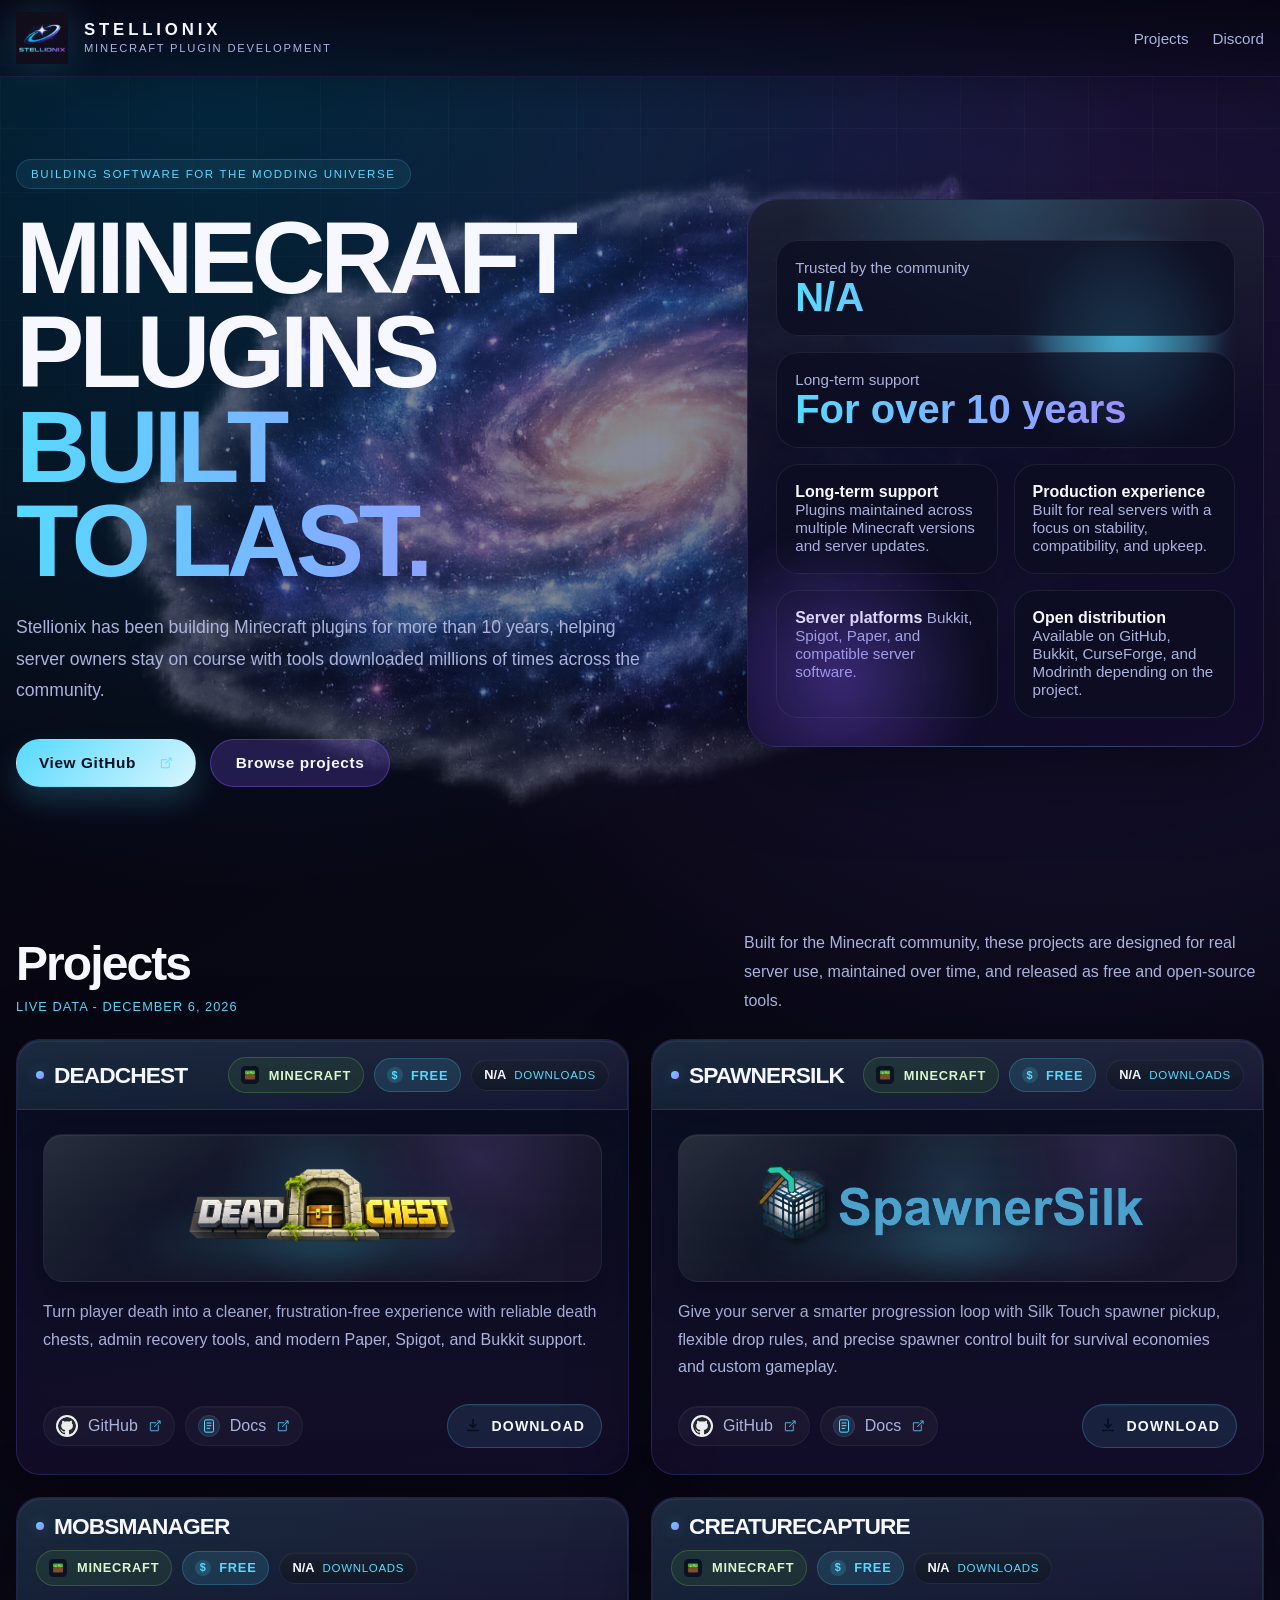
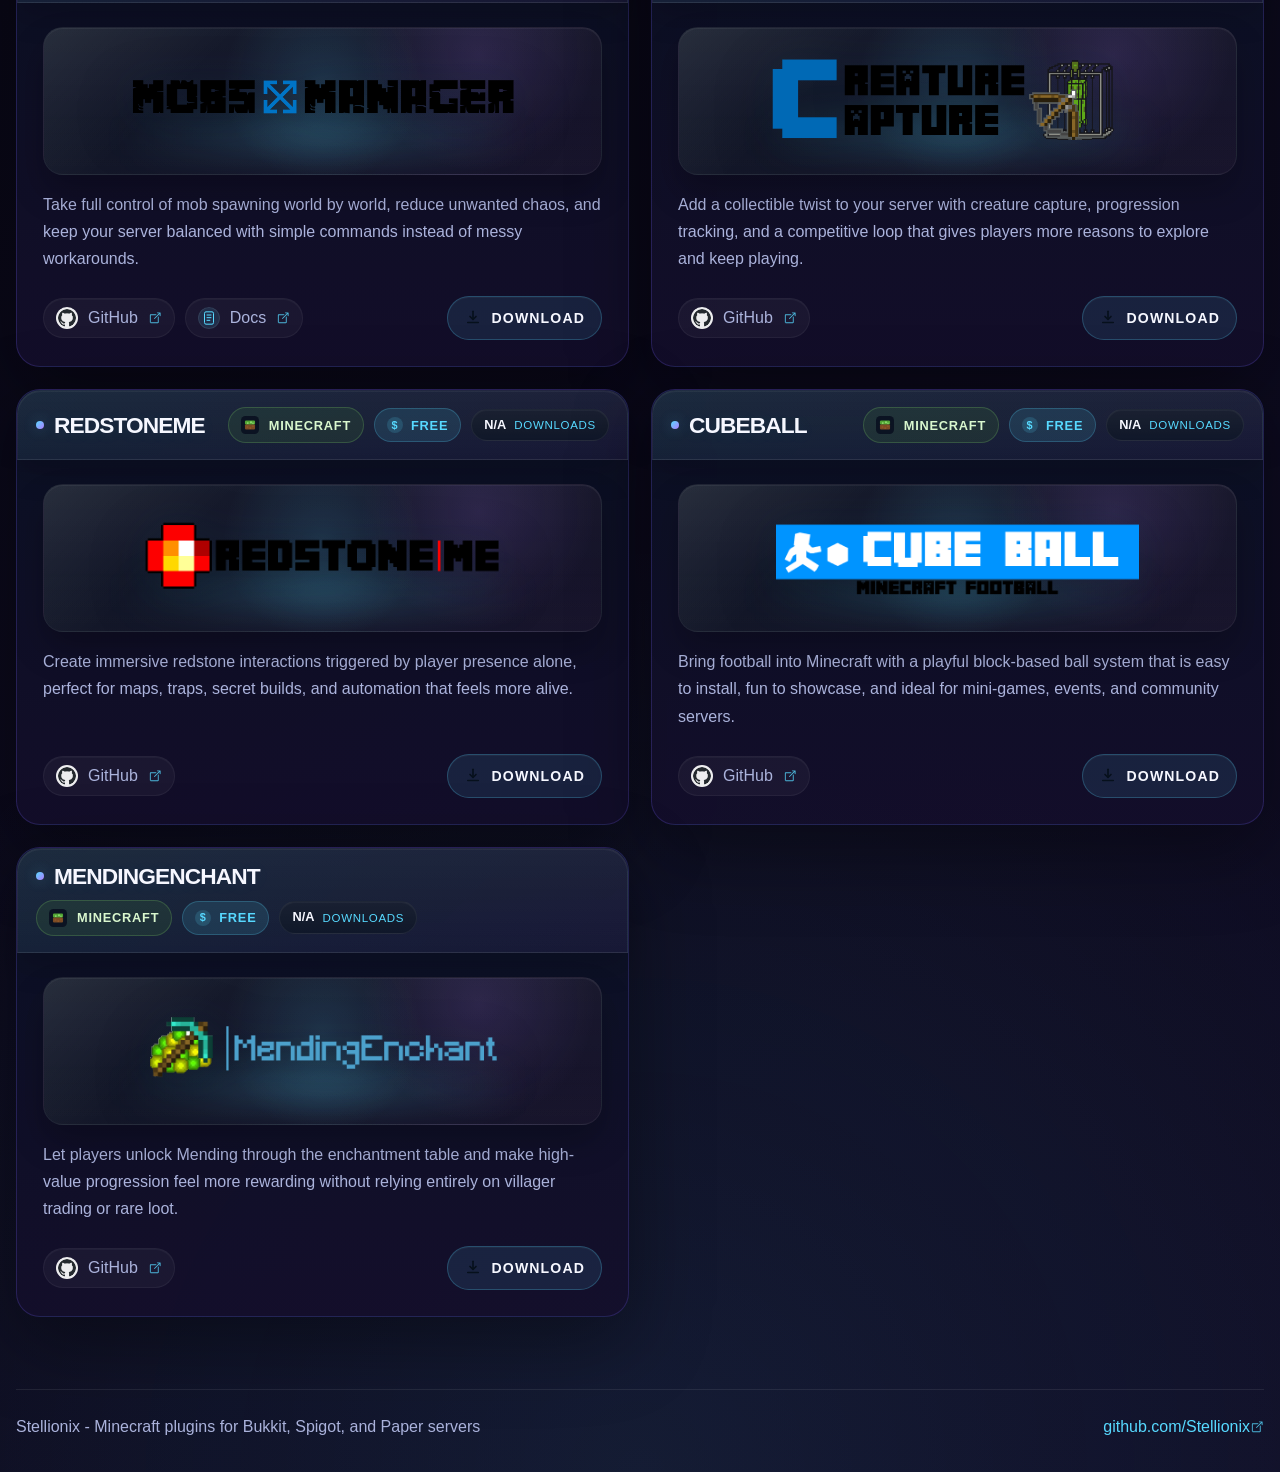
==== commit 51fd252a: "Improve site on mobile" ====
--- a/index.html
+++ b/index.html
@@ -17,7 +17,12 @@
                     <span class="brand-subtitle">Minecraft plugin development</span>
                 </span>
             </a>
-            <nav class="nav">
+            <button class="nav-toggle" type="button" aria-expanded="false" aria-controls="site-nav" aria-label="Open navigation">
+                <span></span>
+                <span></span>
+                <span></span>
+            </button>
+            <nav class="nav" id="site-nav">
                 <a href="#projects">Projects</a>
                 <a href="https://discord.com/invite/jCsvJxS" target="_blank" rel="noreferrer">Discord</a>
             </nav>
--- a/styles.css
+++ b/styles.css
@@ -126,6 +126,64 @@
     color: var(--accent);
 }
 
+.nav-toggle {
+    display: none;
+    position: relative;
+    width: 46px;
+    height: 46px;
+    padding: 0;
+    border: 1px solid rgba(87, 217, 255, 0.16);
+    border-radius: 14px;
+    background: rgba(87, 217, 255, 0.08);
+    color: var(--text);
+    cursor: pointer;
+    box-shadow: inset 0 1px 0 rgba(255, 255, 255, 0.04);
+    transition: border-color 0.22s ease, background 0.22s ease, transform 0.22s ease, box-shadow 0.22s ease;
+}
+
+.nav-toggle:hover {
+    transform: translateY(-1px);
+    border-color: rgba(87, 217, 255, 0.26);
+    background: rgba(87, 217, 255, 0.12);
+    box-shadow: 0 10px 18px rgba(87, 217, 255, 0.08), inset 0 1px 0 rgba(255, 255, 255, 0.04);
+}
+
+.nav-toggle span {
+    position: absolute;
+    left: 12px;
+    right: 12px;
+    height: 2px;
+    border-radius: 999px;
+    background: currentColor;
+    transition: transform 0.24s ease, opacity 0.2s ease, top 0.24s ease;
+}
+
+.nav-toggle span:nth-child(1) {
+    top: 15px;
+}
+
+.nav-toggle span:nth-child(2) {
+    top: 22px;
+}
+
+.nav-toggle span:nth-child(3) {
+    top: 29px;
+}
+
+.site-header.nav-open .nav-toggle span:nth-child(1) {
+    top: 22px;
+    transform: rotate(45deg);
+}
+
+.site-header.nav-open .nav-toggle span:nth-child(2) {
+    opacity: 0;
+}
+
+.site-header.nav-open .nav-toggle span:nth-child(3) {
+    top: 22px;
+    transform: rotate(-45deg);
+}
+
 .hero {
     position: relative;
     isolation: isolate;
@@ -235,8 +293,8 @@
 }
 
 .button-secondary {
-    border-color: rgba(133, 88, 255, 0.24);
-    background: rgba(133, 88, 255, 0.08);
+    border-color: rgba(133, 88, 255, 0.4);
+    background: rgba(133, 88, 255, 0.22);
     color: var(--text);
 }
 
@@ -808,17 +866,30 @@
 
 @media (max-width: 960px) {
     .site-header {
-        position: static;
+        position: relative;
+        z-index: 30;
     }
 
     .header-inner {
-        width: min(100% - 20px, 1280px);
+        position: relative;
+        width: 100%;
+        padding-inline: 20px;
+        gap: 16px;
     }
 
     .hero {
         grid-template-columns: 1fr;
         min-height: auto;
+        gap: 24px;
         padding-top: 16px;
+    }
+
+    .hero::before {
+        inset: -12px -20px;
+    }
+
+    .hero-panel {
+        min-height: auto;
     }
 
     .cards,
@@ -831,6 +902,10 @@
         flex-direction: column;
         align-items: flex-start;
     }
+
+    .section-head {
+        gap: 12px;
+    }
 }
 
 @media (max-width: 640px) {
@@ -838,28 +913,315 @@
         width: min(100% - 20px, 1180px);
     }
 
+    .nav-toggle {
+        display: block;
+    }
+
     .nav {
-        display: none;
+        position: absolute;
+        top: calc(100% + 10px);
+        left: 16px;
+        right: 16px;
+        z-index: 40;
+        display: grid;
+        gap: 8px;
+        padding: 12px;
+        border-radius: 18px;
+        background: rgba(9, 17, 33, 0.96);
+        border: 1px solid rgba(87, 217, 255, 0.14);
+        box-shadow: 0 18px 42px rgba(0, 0, 0, 0.28);
+        opacity: 0;
+        visibility: hidden;
+        transform: translateY(-8px) scale(0.98);
+        transform-origin: top right;
+        pointer-events: none;
+        transition: opacity 0.22s ease, transform 0.28s cubic-bezier(0.22, 1, 0.36, 1), visibility 0.28s ease;
+    }
+
+    .site-header.nav-open .nav {
+        opacity: 1;
+        visibility: visible;
+        transform: translateY(0) scale(1);
+        pointer-events: auto;
+    }
+
+    .nav a {
+        display: flex;
+        align-items: center;
+        min-height: 42px;
+        padding: 10px 12px;
+        border-radius: 12px;
+        background: rgba(255, 255, 255, 0.04);
+        border: 1px solid rgba(255, 255, 255, 0.04);
+    }
+
+    .nav a:hover {
+        background: rgba(87, 217, 255, 0.08);
+        border-color: rgba(87, 217, 255, 0.14);
     }
 
     .brand-mark {
-        width: 52px;
-        height: 52px;
+        width: 46px;
+        height: 46px;
     }
 
     .brand-subtitle {
         display: none;
     }
 
+    .brand {
+        gap: 12px;
+        letter-spacing: 0.14em;
+    }
+
+    .brand-title {
+        font-size: 0.95rem;
+    }
+
+    .hero {
+        gap: 20px;
+        padding: 12px 0 52px;
+        justify-items: center;
+    }
+
+    .hero::before {
+        inset: -8px -12px;
+        background-position: center top;
+    }
+
+    .hero-copy {
+        text-align: center;
+    }
+
+    .eyebrow {
+        padding: 7px 12px;
+        font-size: 0.64rem;
+        letter-spacing: 0.1em;
+        margin-bottom: 18px;
+        justify-content: center;
+    }
+
     .hero h1 {
-        font-size: clamp(2.7rem, 18vw, 4.3rem);
+        font-size: clamp(2.45rem, 15vw, 3.8rem);
+        line-height: 0.96;
+    }
+
+    .hero p {
+        margin-top: 18px;
+        font-size: 0.98rem;
+        line-height: 1.65;
+    }
+
+    .actions {
+        justify-content: center;
     }
 
     .hero-panel {
-        min-height: 420px;
+        width: 100%;
+        padding: 20px 16px 16px;
+        border-radius: 24px;
+    }
+
+    .hero-panel::before {
+        width: 120px;
+        height: 120px;
+        top: 24px;
+        right: 20px;
+    }
+
+    .hero-panel::after {
+        width: 180px;
+        height: 180px;
+        left: -40px;
+        bottom: -60px;
+    }
+
+    .panel-content {
+        gap: 12px;
+    }
+
+    .metric-card,
+    .info-card {
+        padding: 16px;
+        border-radius: 18px;
+    }
+
+    .metric-card strong {
+        font-size: 1.9rem;
+    }
+
+    .metric-card span,
+    .info-card span {
+        font-size: 0.88rem;
+    }
+
+    .section {
+        padding: 18px 0 52px;
+    }
+
+    .section-head h2 {
+        font-size: clamp(1.7rem, 10vw, 2.3rem);
+    }
+
+    .section-head p {
+        max-width: none;
+        line-height: 1.65;
+    }
+
+    .card {
+        gap: 14px;
+        padding: 18px;
+        border-radius: 20px;
+    }
+
+    .card-header {
+        gap: 10px;
+        margin: -18px -18px 6px;
+        padding: 14px 14px 12px;
+        border-radius: 20px 20px 0 0;
+    }
+
+    .card h3 {
+        font-size: 1.12rem;
+        gap: 8px;
+    }
+
+    .card h3::before {
+        width: 6px;
+        height: 6px;
+    }
+
+    .card-meta {
+        gap: 8px;
+        justify-content: flex-start;
+    }
+
+    .game-badge,
+    .price-badge,
+    .plugin-stat {
+        padding: 7px 10px;
+    }
+
+    .game-badge,
+    .price-badge {
+        font-size: 0.72rem;
+    }
+
+    .plugin-stat-value {
+        font-size: 0.74rem;
+    }
+
+    .plugin-stat-label {
+        font-size: 0.66rem;
+    }
+
+    .plugin-logo-wrap {
+        min-height: 118px;
+        padding: 18px 16px;
+        border-radius: 16px;
+    }
+
+    .plugin-logo {
+        height: 74px;
+    }
+
+    .card:nth-child(1) .plugin-logo,
+    .card:nth-child(5) .plugin-logo,
+    .card:nth-child(6) .plugin-logo,
+    .card:nth-child(7) .plugin-logo {
+        height: 68px;
+    }
+
+    .card p {
+        font-size: 0.95rem;
+        line-height: 1.6;
+    }
+
+    .card-footer {
+        flex-direction: column;
+        align-items: stretch;
+        gap: 12px;
+    }
+
+    .card-secondary-links {
+        width: 100%;
+    }
+
+    .card-secondary-link {
+        flex: 1 1 auto;
+        justify-content: flex-start;
+        min-height: 36px;
+        padding: 8px 10px;
+    }
+
+    .download-menu {
+        width: 100%;
+    }
+
+    .download-button {
+        width: 100%;
+        min-height: 42px;
+    }
+
+    .download-menu-list {
+        left: 0;
+        right: 0;
+        min-width: 0;
     }
 
     .button {
         width: 100%;
-    }
-}
+        min-width: 0;
+    }
+
+    .actions {
+        gap: 10px;
+        margin-top: 24px;
+    }
+
+    .footer {
+        padding: 24px 0 30px;
+    }
+}
+
+@media (max-width: 480px) {
+    .page {
+        width: min(100% - 16px, 1180px);
+    }
+
+    .header-inner {
+        padding-inline: 16px;
+    }
+
+    .nav {
+        left: 12px;
+        right: 12px;
+    }
+
+    .hero h1 {
+        font-size: clamp(2.2rem, 14vw, 3.2rem);
+    }
+
+    .eyebrow {
+        width: 100%;
+        justify-content: center;
+    }
+
+    .card-header {
+        align-items: flex-start;
+    }
+
+    .card-meta,
+    .plugin-stats,
+    .card-secondary-links {
+        width: 100%;
+    }
+
+    .card-secondary-link {
+        width: 100%;
+    }
+
+    .download-menu-link {
+        padding: 10px 11px;
+    }
+}
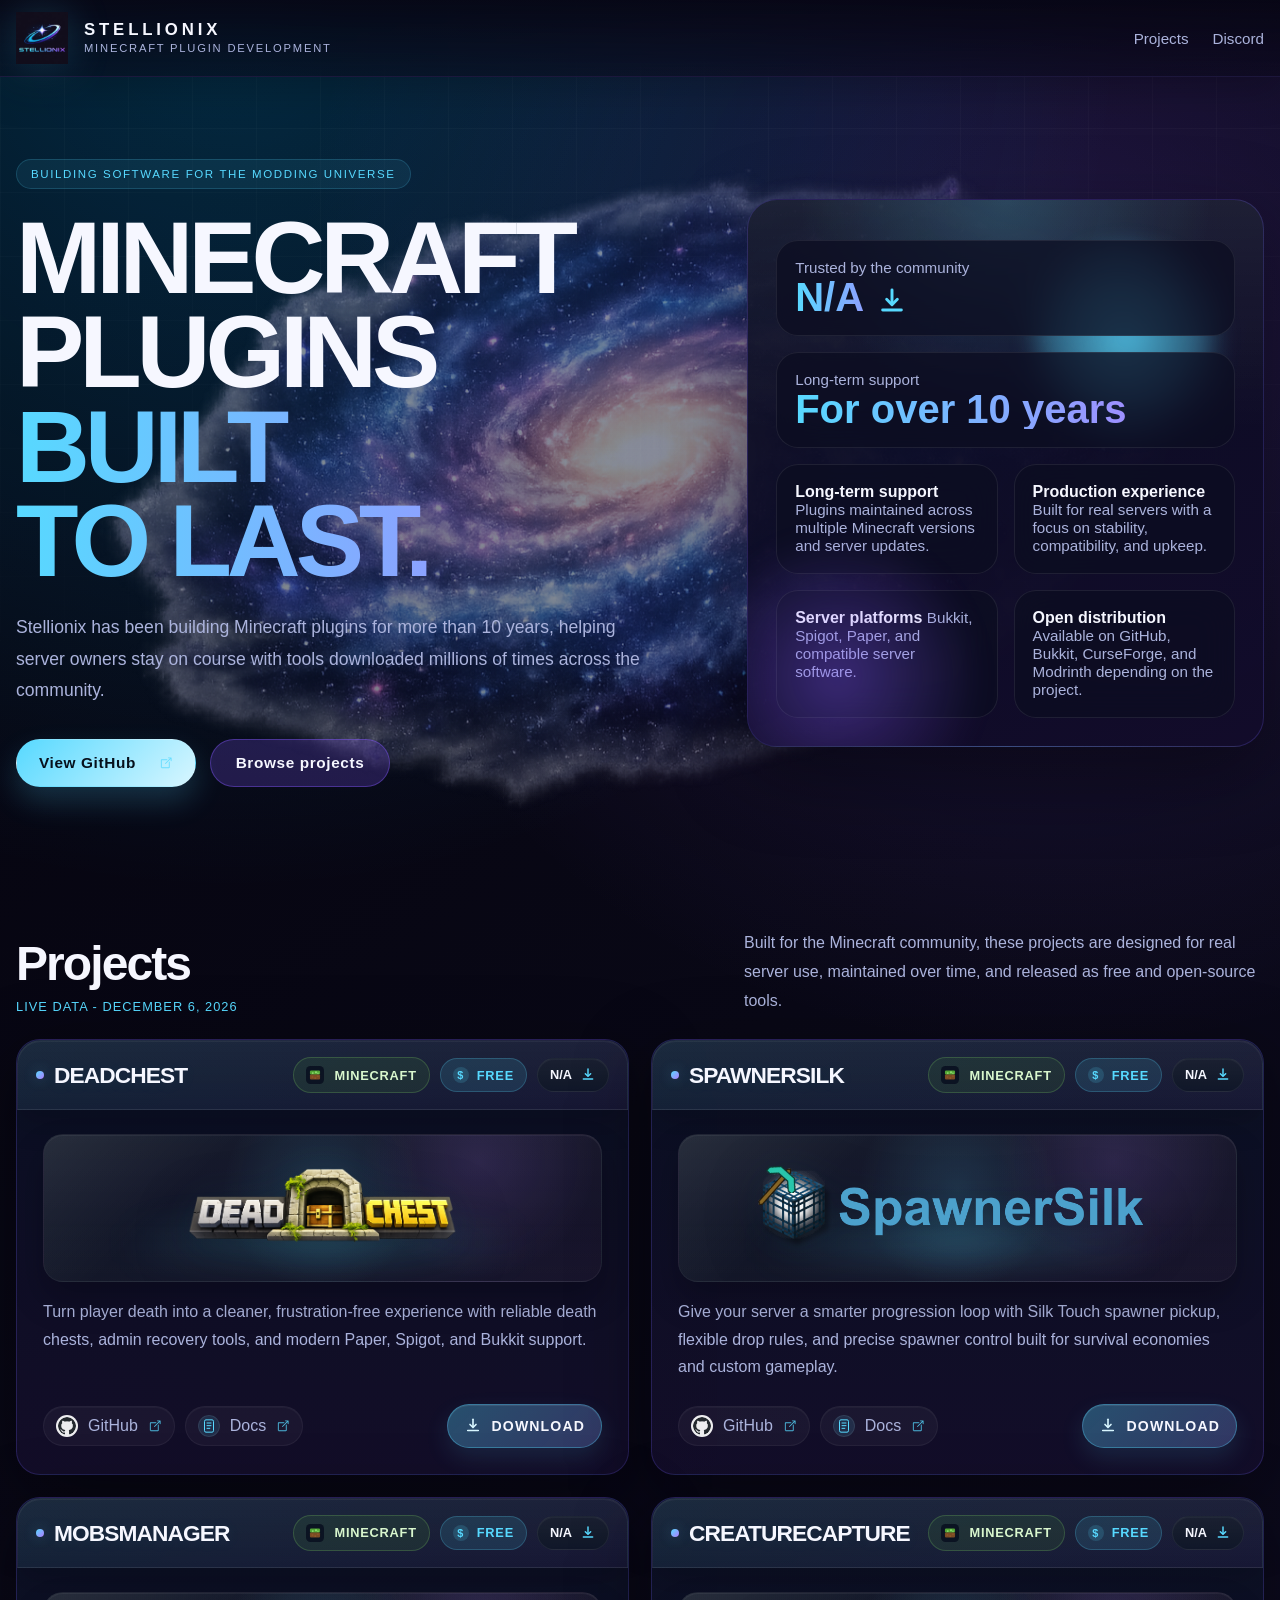
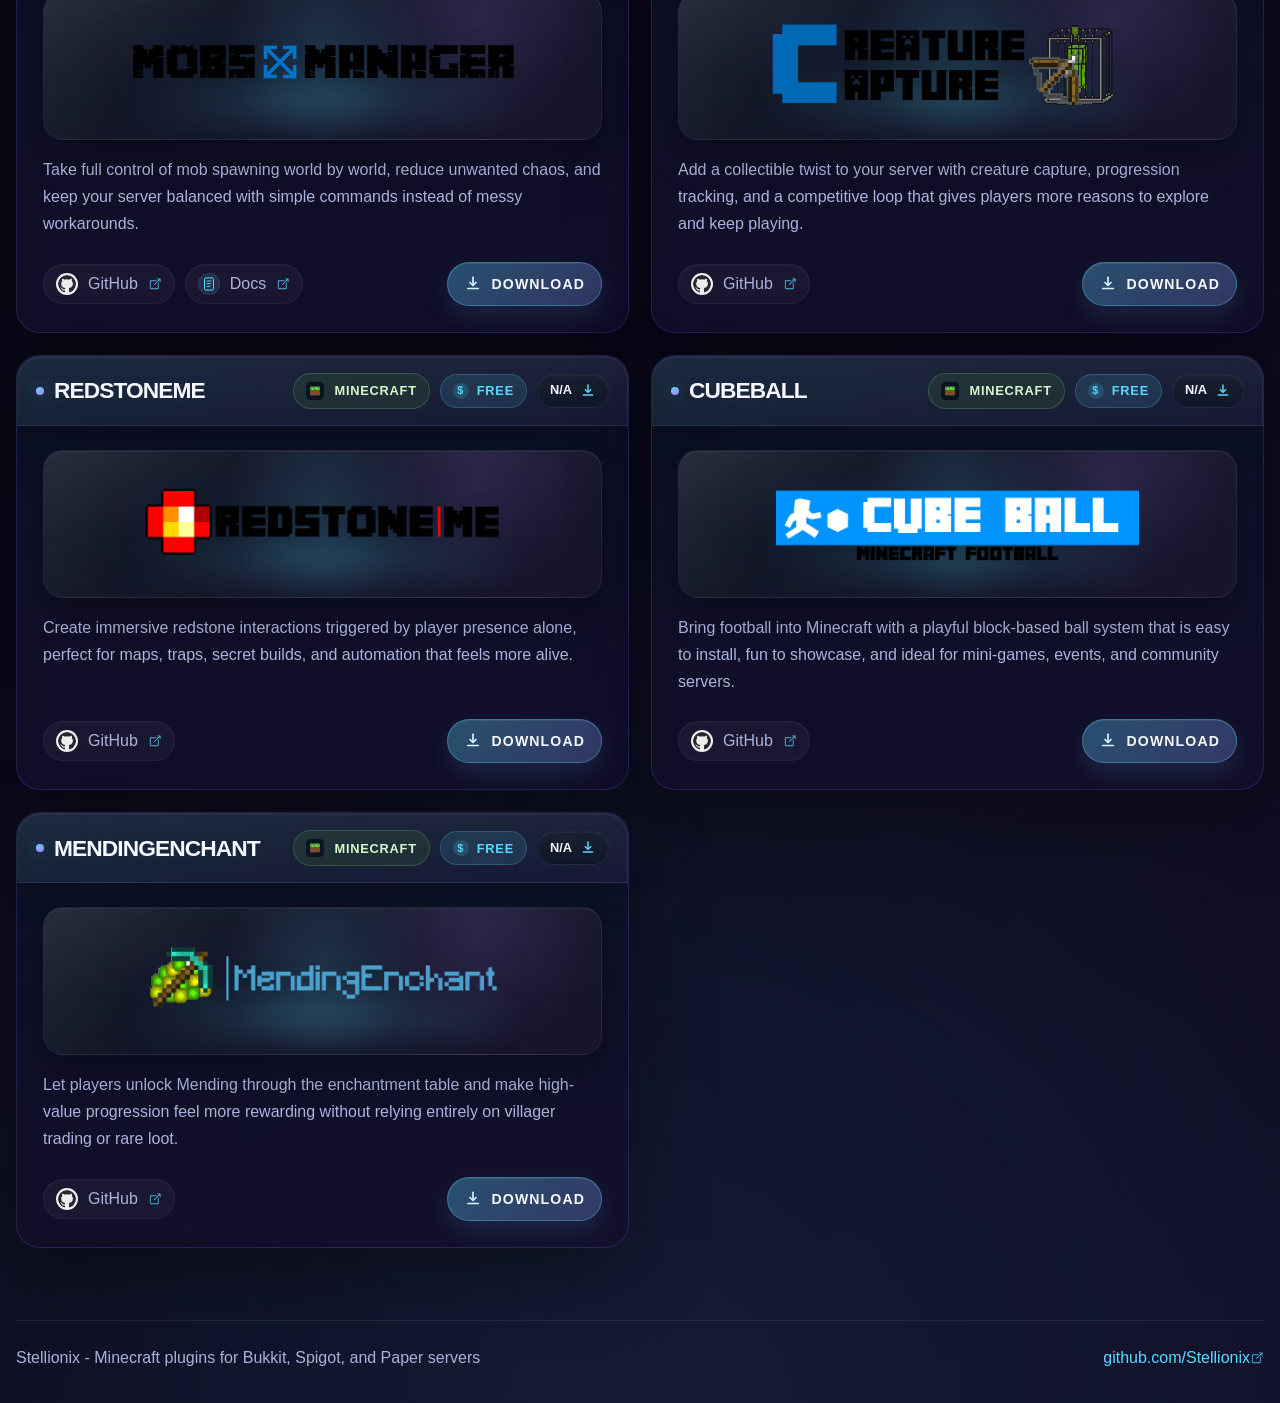
==== commit 53d0994b: "Update website" ====
--- a/index.html
+++ b/index.html
@@ -99,9 +99,9 @@
                                 <span class="game-badge"><img class="game-badge-icon" src="assets/game-minecraft.svg" alt=""><span>Minecraft</span></span>
                                 <span class="price-badge"><span class="price-badge-icon" aria-hidden="true">$</span><span>Free</span></span>
                                 <div class="plugin-stats">
-                                    <div class="plugin-stat" data-stat-source="https://img.shields.io/curseforge/dt/322882?logo=curseforge&label=CurseForge%20downloads" data-stat-source-secondary="https://img.shields.io/modrinth/dt/dead-chest?logo=modrinth&label=Modrinth%20downloads">
-                                        <span class="plugin-stat-value">Loading...</span>
-                                        <span class="plugin-stat-label">downloads</span>
+                                    <div class="plugin-stat" data-stat-kind="downloads" data-stat-source="https://img.shields.io/curseforge/dt/322882?logo=curseforge&label=CurseForge%20downloads" data-stat-source-secondary="https://img.shields.io/modrinth/dt/dead-chest?logo=modrinth&label=Modrinth%20downloads">
+                                        <span class="plugin-stat-value">Loading...</span>
+                                        <span class="plugin-stat-label" aria-label="Downloads"></span>
                                     </div>
                                 </div>
                             </div>
@@ -135,9 +135,9 @@
                                 <span class="game-badge"><img class="game-badge-icon" src="assets/game-minecraft.svg" alt=""><span>Minecraft</span></span>
                                 <span class="price-badge"><span class="price-badge-icon" aria-hidden="true">$</span><span>Free</span></span>
                                 <div class="plugin-stats">
-                                    <div class="plugin-stat" data-stat-source="https://img.shields.io/curseforge/dt/322295?logo=curseforge&label=CurseForge%20downloads">
-                                        <span class="plugin-stat-value">Loading...</span>
-                                        <span class="plugin-stat-label">downloads</span>
+                                    <div class="plugin-stat" data-stat-kind="downloads" data-stat-source="https://img.shields.io/curseforge/dt/322295?logo=curseforge&label=CurseForge%20downloads">
+                                        <span class="plugin-stat-value">Loading...</span>
+                                        <span class="plugin-stat-label" aria-label="Downloads"></span>
                                     </div>
                                 </div>
                             </div>
@@ -171,9 +171,9 @@
                                 <span class="game-badge"><img class="game-badge-icon" src="assets/game-minecraft.svg" alt=""><span>Minecraft</span></span>
                                 <span class="price-badge"><span class="price-badge-icon" aria-hidden="true">$</span><span>Free</span></span>
                                 <div class="plugin-stats">
-                                    <div class="plugin-stat" data-stat-source="https://img.shields.io/curseforge/dt/322365?logo=curseforge&label=CurseForge%20downloads">
-                                        <span class="plugin-stat-value">Loading...</span>
-                                        <span class="plugin-stat-label">downloads</span>
+                                    <div class="plugin-stat" data-stat-kind="downloads" data-stat-source="https://img.shields.io/curseforge/dt/322365?logo=curseforge&label=CurseForge%20downloads">
+                                        <span class="plugin-stat-value">Loading...</span>
+                                        <span class="plugin-stat-label" aria-label="Downloads"></span>
                                     </div>
                                 </div>
                             </div>
@@ -207,9 +207,9 @@
                                 <span class="game-badge"><img class="game-badge-icon" src="assets/game-minecraft.svg" alt=""><span>Minecraft</span></span>
                                 <span class="price-badge"><span class="price-badge-icon" aria-hidden="true">$</span><span>Free</span></span>
                                 <div class="plugin-stats">
-                                    <div class="plugin-stat" data-stat-source="https://img.shields.io/curseforge/dt/322752?logo=curseforge&label=CurseForge%20downloads">
-                                        <span class="plugin-stat-value">Loading...</span>
-                                        <span class="plugin-stat-label">downloads</span>
+                                    <div class="plugin-stat" data-stat-kind="downloads" data-stat-source="https://img.shields.io/curseforge/dt/322752?logo=curseforge&label=CurseForge%20downloads">
+                                        <span class="plugin-stat-value">Loading...</span>
+                                        <span class="plugin-stat-label" aria-label="Downloads"></span>
                                     </div>
                                 </div>
                             </div>
@@ -242,9 +242,9 @@
                                 <span class="game-badge"><img class="game-badge-icon" src="assets/game-minecraft.svg" alt=""><span>Minecraft</span></span>
                                 <span class="price-badge"><span class="price-badge-icon" aria-hidden="true">$</span><span>Free</span></span>
                                 <div class="plugin-stats">
-                                    <div class="plugin-stat" data-stat-source="https://img.shields.io/curseforge/dt/322434?logo=curseforge&label=CurseForge%20downloads">
-                                        <span class="plugin-stat-value">Loading...</span>
-                                        <span class="plugin-stat-label">downloads</span>
+                                    <div class="plugin-stat" data-stat-kind="downloads" data-stat-source="https://img.shields.io/curseforge/dt/322434?logo=curseforge&label=CurseForge%20downloads">
+                                        <span class="plugin-stat-value">Loading...</span>
+                                        <span class="plugin-stat-label" aria-label="Downloads"></span>
                                     </div>
                                 </div>
                             </div>
@@ -277,9 +277,9 @@
                                 <span class="game-badge"><img class="game-badge-icon" src="assets/game-minecraft.svg" alt=""><span>Minecraft</span></span>
                                 <span class="price-badge"><span class="price-badge-icon" aria-hidden="true">$</span><span>Free</span></span>
                                 <div class="plugin-stats">
-                                    <div class="plugin-stat" data-stat-source="https://img.shields.io/curseforge/dt/470085?logo=curseforge&label=CurseForge%20downloads">
-                                        <span class="plugin-stat-value">Loading...</span>
-                                        <span class="plugin-stat-label">downloads</span>
+                                    <div class="plugin-stat" data-stat-kind="downloads" data-stat-source="https://img.shields.io/curseforge/dt/470085?logo=curseforge&label=CurseForge%20downloads">
+                                        <span class="plugin-stat-value">Loading...</span>
+                                        <span class="plugin-stat-label" aria-label="Downloads"></span>
                                     </div>
                                 </div>
                             </div>
@@ -312,9 +312,9 @@
                                 <span class="game-badge"><img class="game-badge-icon" src="assets/game-minecraft.svg" alt=""><span>Minecraft</span></span>
                                 <span class="price-badge"><span class="price-badge-icon" aria-hidden="true">$</span><span>Free</span></span>
                                 <div class="plugin-stats">
-                                    <div class="plugin-stat" data-stat-source="https://img.shields.io/curseforge/dt/322356?logo=curseforge&label=CurseForge%20downloads">
-                                        <span class="plugin-stat-value">Loading...</span>
-                                        <span class="plugin-stat-label">downloads</span>
+                                    <div class="plugin-stat" data-stat-kind="downloads" data-stat-source="https://img.shields.io/curseforge/dt/322356?logo=curseforge&label=CurseForge%20downloads">
+                                        <span class="plugin-stat-value">Loading...</span>
+                                        <span class="plugin-stat-label" aria-label="Downloads"></span>
                                     </div>
                                 </div>
                             </div>
--- a/styles.css
+++ b/styles.css
@@ -364,6 +364,25 @@
     color: transparent;
 }
 
+#downloads-total {
+    display: flex;
+    align-items: center;
+    gap: 12px;
+    text-align: left;
+    width: fit-content;
+}
+
+#downloads-total::after {
+    content: "";
+    width: 32px;
+    height: 32px;
+    flex: 0 0 32px;
+    transform: translateY(5px);
+    background: var(--accent);
+    mask: url("assets/icon-download.svg") center/contain no-repeat;
+    -webkit-mask: url("assets/icon-download.svg") center/contain no-repeat;
+}
+
 .metric-card span,
 .info-card span {
     color: var(--muted);
@@ -619,6 +638,7 @@
     align-items: center;
     gap: 8px;
     min-width: 0;
+    min-height: 34px;
     padding: 8px 12px;
     border-radius: 999px;
     background:
@@ -631,17 +651,26 @@
 .plugin-stat-value {
     display: inline-block;
     font-size: 0.8rem;
-    font-weight: 800;
+    font-weight: 700;
     line-height: 1.1;
     color: var(--text);
 }
 
 .plugin-stat-label {
     display: inline-block;
-    font-size: 0.72rem;
-    letter-spacing: 0.06em;
-    text-transform: uppercase;
-    color: var(--accent);
+    width: 16px;
+    height: 16px;
+    flex: 0 0 16px;
+}
+
+.plugin-stat-label::before {
+    content: "";
+    display: block;
+    width: 16px;
+    height: 16px;
+    background: var(--accent);
+    mask: url("assets/icon-download.svg") center/contain no-repeat;
+    -webkit-mask: url("assets/icon-download.svg") center/contain no-repeat;
 }
 
 .card-footer {
@@ -704,8 +733,10 @@
     min-height: 44px;
     padding: 10px 16px;
     border-radius: 999px;
-    border: 1px solid rgba(87, 217, 255, 0.24);
-    background: rgba(87, 217, 255, 0.1);
+    border: 1px solid rgba(87, 217, 255, 0.34);
+    background:
+        linear-gradient(135deg, rgba(87, 217, 255, 0.22), rgba(176, 124, 255, 0.16)),
+        rgba(87, 217, 255, 0.14);
     color: var(--text);
     font-size: 0.88rem;
     font-weight: 700;
@@ -713,7 +744,9 @@
     text-transform: uppercase;
     cursor: pointer;
     overflow: hidden;
-    box-shadow: inset 0 1px 0 rgba(255, 255, 255, 0.04);
+    box-shadow:
+        inset 0 1px 0 rgba(255, 255, 255, 0.08),
+        0 10px 24px rgba(87, 217, 255, 0.12);
     transition: transform 0.24s ease, border-color 0.24s ease, background 0.24s ease, box-shadow 0.24s ease;
 }
 
@@ -735,9 +768,13 @@
 .download-menu.is-open .download-button,
 .download-menu.is-closing .download-button {
     transform: translateY(-3px) scale(1.02);
-    border-color: rgba(87, 217, 255, 0.38);
-    background: rgba(87, 217, 255, 0.14);
-    box-shadow: 0 14px 28px rgba(87, 217, 255, 0.18), 0 0 0 1px rgba(216, 246, 255, 0.1) inset;
+    border-color: rgba(216, 246, 255, 0.42);
+    background:
+        linear-gradient(135deg, rgba(87, 217, 255, 0.28), rgba(176, 124, 255, 0.22)),
+        rgba(87, 217, 255, 0.18);
+    box-shadow:
+        0 16px 32px rgba(87, 217, 255, 0.18),
+        0 0 0 1px rgba(216, 246, 255, 0.12) inset;
 }
 
 .download-button:hover::before,
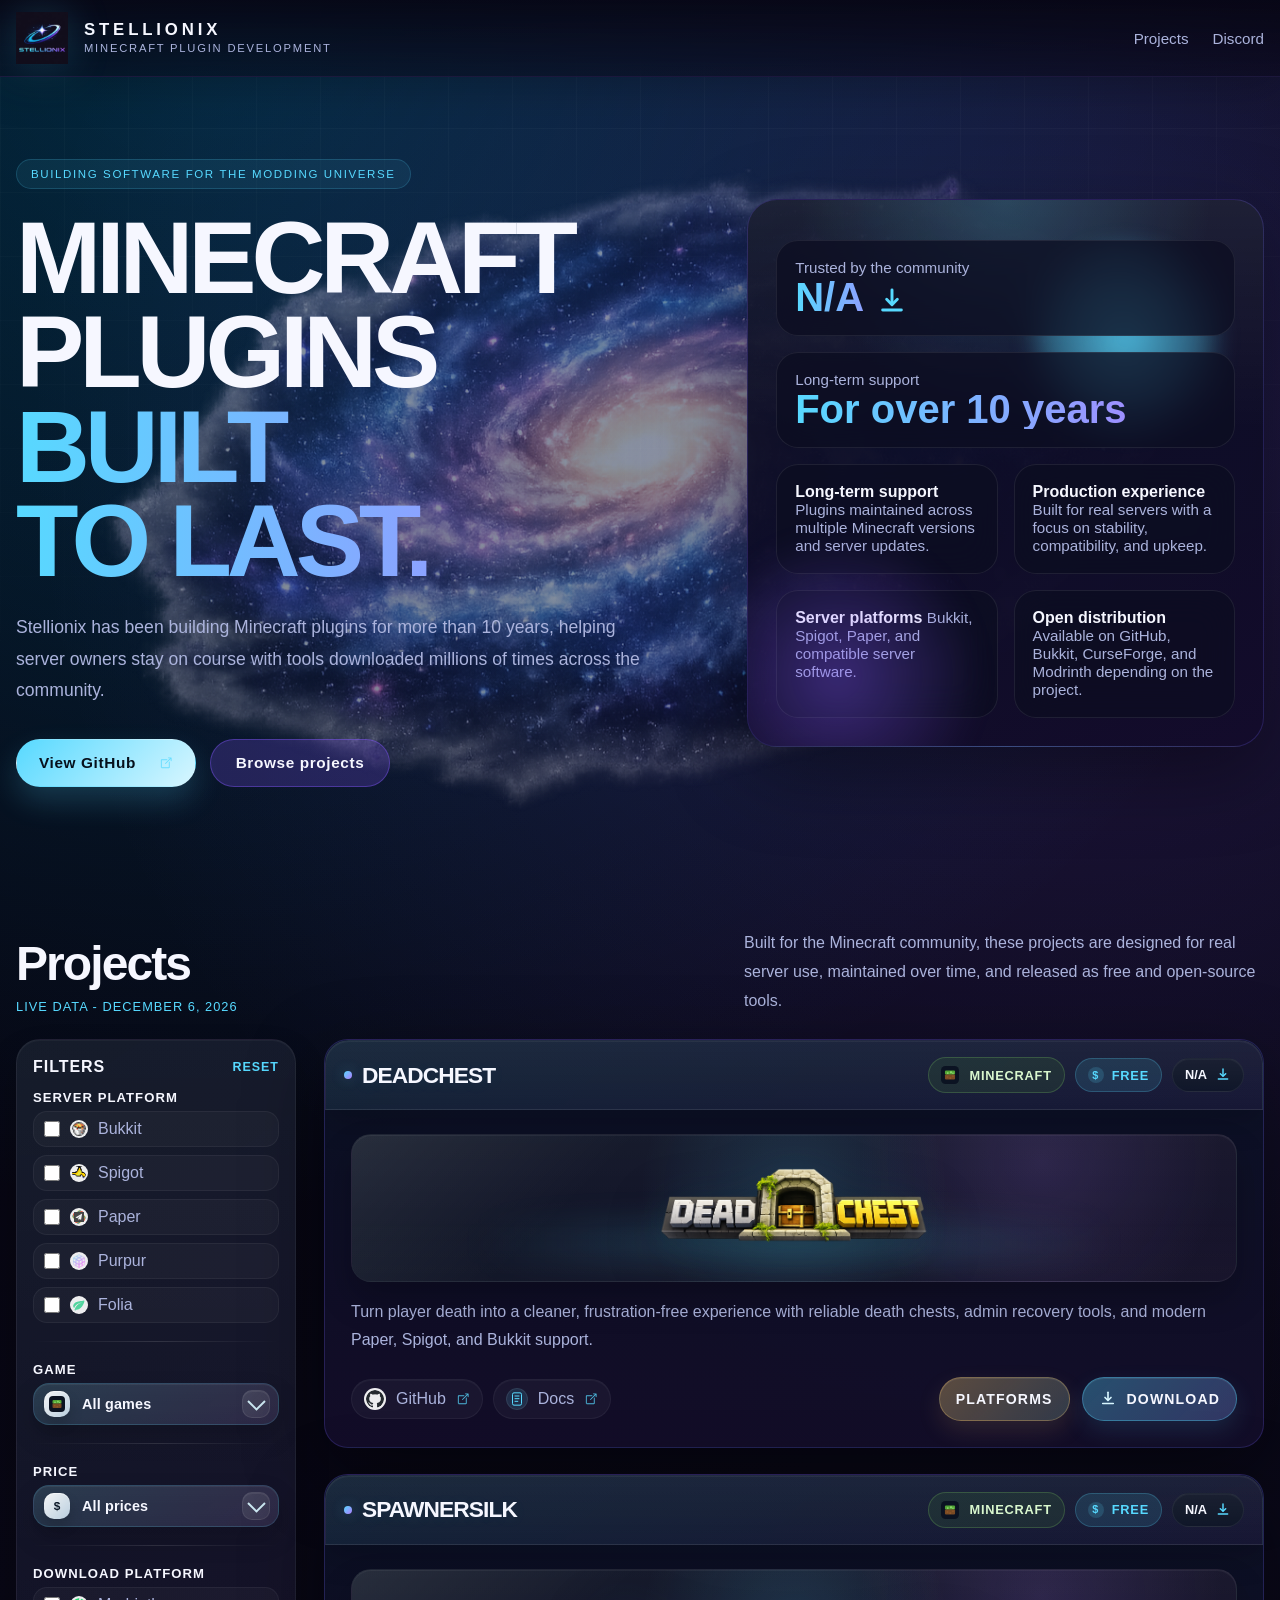
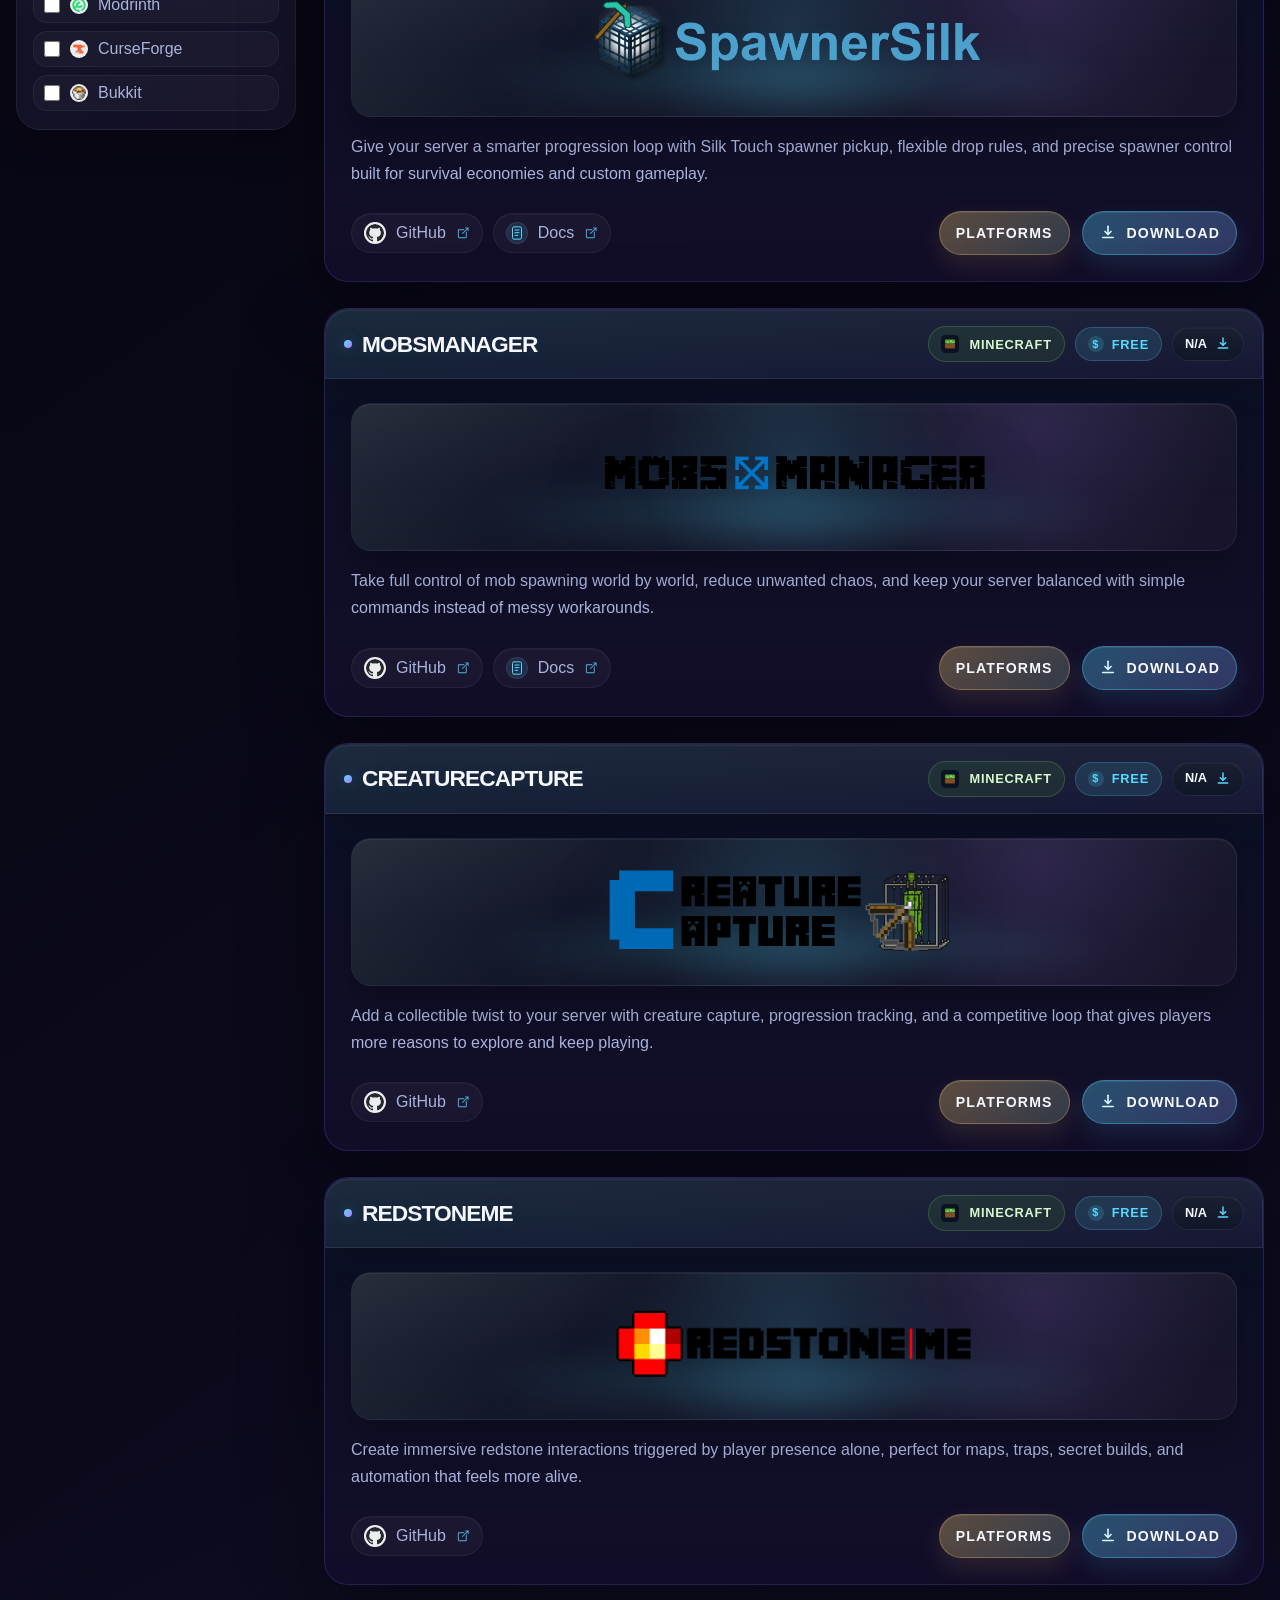
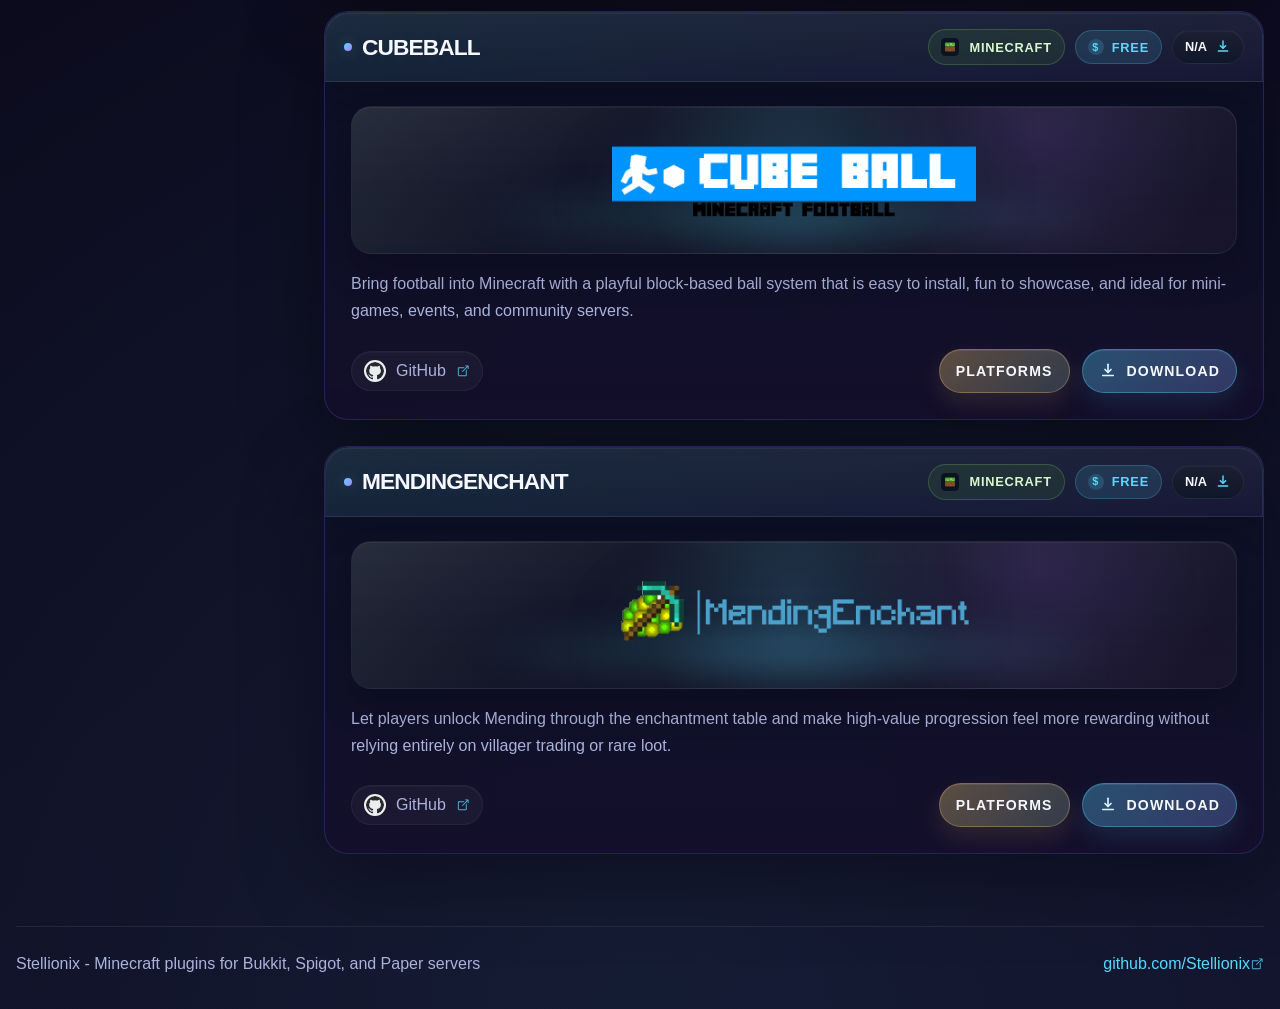
==== commit c46fe48f: "Added platform and project filtering" ====
--- a/index.html
+++ b/index.html
@@ -91,8 +91,65 @@
                     </p>
                 </div>
 
-                <div class="cards">
-                    <article class="card">
+                <div class="projects-layout">
+                    <aside class="filters-panel">
+                        <div class="filters-panel-head">
+                            <strong>Filters</strong>
+                            <button class="filters-reset" type="button" id="filters-reset">Reset</button>
+                        </div>
+
+                        <form class="filters-form" id="projects-filters">
+                            <fieldset class="filter-group">
+                                <legend>Server Platform</legend>
+                                <label class="filter-option"><input type="checkbox" name="compatibility" value="bukkit"><img class="filter-option-icon" src="assets/platform-bukkit.png" alt=""><span>Bukkit</span></label>
+                                <label class="filter-option"><input type="checkbox" name="compatibility" value="spigot"><img class="filter-option-icon" src="assets/platform-spigot.ico" alt=""><span>Spigot</span></label>
+                                <label class="filter-option"><input type="checkbox" name="compatibility" value="paper"><img class="filter-option-icon" src="assets/platform-paper.svg" alt=""><span>Paper</span></label>
+                                <label class="filter-option"><input type="checkbox" name="compatibility" value="purpur"><img class="filter-option-icon" src="assets/platform-purpur.ico" alt=""><span>Purpur</span></label>
+                                <label class="filter-option"><input type="checkbox" name="compatibility" value="folia"><img class="filter-option-icon" src="assets/platform-folia.svg" alt=""><span>Folia</span></label>
+                            </fieldset>
+
+                            <fieldset class="filter-group">
+                                <legend>Game</legend>
+                                <div class="filter-dropdown" data-filter-dropdown>
+                                    <input type="hidden" id="filter-game" name="game" value="">
+                                    <button class="filter-select-wrap" type="button" data-filter-trigger aria-haspopup="listbox" aria-expanded="false" aria-controls="filter-game-options">
+                                    <span class="filter-select-icon-wrap"><img class="filter-select-icon" src="assets/game-minecraft.svg" alt=""></span>
+                                        <span class="filter-select-label" data-filter-label>All games</span>
+                                    </button>
+                                    <div class="filter-dropdown-menu" id="filter-game-options" role="listbox">
+                                        <button class="filter-dropdown-option is-selected" type="button" role="option" data-filter-option data-value="" aria-selected="true"><span>All games</span></button>
+                                        <button class="filter-dropdown-option" type="button" role="option" data-filter-option data-value="minecraft" aria-selected="false"><img class="filter-dropdown-option-icon" src="assets/game-minecraft.svg" alt=""><span>Minecraft</span></button>
+                                    </div>
+                                </div>
+                            </fieldset>
+
+                            <fieldset class="filter-group">
+                                <legend>Price</legend>
+                                <div class="filter-dropdown" data-filter-dropdown>
+                                    <input type="hidden" id="filter-price" name="price" value="">
+                                    <button class="filter-select-wrap" type="button" data-filter-trigger aria-haspopup="listbox" aria-expanded="false" aria-controls="filter-price-options">
+                                    <span class="filter-select-price-icon" aria-hidden="true">$</span>
+                                        <span class="filter-select-label" data-filter-label>All prices</span>
+                                    </button>
+                                    <div class="filter-dropdown-menu" id="filter-price-options" role="listbox">
+                                        <button class="filter-dropdown-option is-selected" type="button" role="option" data-filter-option data-value="" aria-selected="true"><span>All prices</span></button>
+                                        <button class="filter-dropdown-option" type="button" role="option" data-filter-option data-value="free" aria-selected="false"><span class="filter-dropdown-price-mark" aria-hidden="true">$</span><span>Free</span></button>
+                                    </div>
+                                </div>
+                            </fieldset>
+
+                            <fieldset class="filter-group">
+                                <legend>Download Platform</legend>
+                                <label class="filter-option"><input type="checkbox" name="downloads" value="modrinth"><img class="filter-option-icon" src="assets/platform-modrinth.ico" alt=""><span>Modrinth</span></label>
+                                <label class="filter-option"><input type="checkbox" name="downloads" value="curseforge"><img class="filter-option-icon" src="assets/platform-curseforge.png" alt=""><span>CurseForge</span></label>
+                                <label class="filter-option"><input type="checkbox" name="downloads" value="bukkit"><img class="filter-option-icon" src="assets/platform-bukkit.png" alt=""><span>Bukkit</span></label>
+                            </fieldset>
+                        </form>
+                    </aside>
+
+                    <div class="cards-wrap">
+                        <div class="cards">
+                    <article class="card" data-game="minecraft" data-price="free" data-compatibility="bukkit,spigot,paper,purpur,folia" data-downloads="modrinth,curseforge,bukkit">
                         <div class="card-header">
                             <h3>Deadchest</h3>
                             <div class="card-meta">
@@ -118,17 +175,29 @@
                                 <a class="card-secondary-link" href="https://github.com/Stellionix/Deadchest" target="_blank" rel="noreferrer"><img class="link-icon-image" src="assets/platform-github.png" alt=""><span>GitHub</span><img class="external-link-icon" src="assets/icon-external-link.svg" alt=""></a>
                                 <a class="card-secondary-link" href="https://stellionix.github.io/Deadchest/" target="_blank" rel="noreferrer"><img class="link-icon-image link-icon-docs" src="assets/platform-docs.svg" alt=""><span>Docs</span><img class="external-link-icon" src="assets/icon-external-link.svg" alt=""></a>
                             </div>
-                            <details class="download-menu">
-                                <summary class="download-button"><img class="download-button-icon" src="assets/icon-download.svg" alt=""><span>Download</span></summary>
-                                <div class="download-menu-list">
-                                    <a class="download-menu-link" href="https://modrinth.com/plugin/dead-chest" target="_blank" rel="noreferrer"><img class="link-icon-image" src="assets/platform-modrinth.ico" alt=""><span>Modrinth</span><img class="external-link-icon" src="assets/icon-external-link.svg" alt=""></a>
-                                    <a class="download-menu-link" href="https://www.curseforge.com/minecraft/bukkit-plugins/dead-chest" target="_blank" rel="noreferrer"><img class="link-icon-image" src="assets/platform-curseforge.png" alt=""><span>CurseForge</span><img class="external-link-icon" src="assets/icon-external-link.svg" alt=""></a>
-                                    <a class="download-menu-link" href="https://dev.bukkit.org/projects/dead-chest" target="_blank" rel="noreferrer"><img class="link-icon-image" src="assets/platform-bukkit.png" alt=""><span>Bukkit</span><img class="external-link-icon" src="assets/icon-external-link.svg" alt=""></a>
-                                </div>
-                            </details>
-                        </div>
-                    </article>
-                    <article class="card">
+                            <div class="card-action-menus">
+                                <div class="compatibility-menu">
+                                    <div class="menu-button compatibility-button"><span>Platforms</span></div>
+                                    <div class="menu-list compatibility-menu-list">
+                                        <span class="menu-item compatibility-item platform-bukkit"><img class="compatibility-icon-image" src="assets/platform-bukkit.png" alt=""><span>Bukkit</span></span>
+                                        <span class="menu-item compatibility-item platform-spigot"><img class="compatibility-icon-image" src="assets/platform-spigot.ico" alt=""><span>Spigot</span></span>
+                                        <span class="menu-item compatibility-item platform-paper"><img class="compatibility-icon-image" src="assets/platform-paper.svg" alt=""><span>Paper</span></span>
+                                        <span class="menu-item compatibility-item platform-purpur"><img class="compatibility-icon-image" src="assets/platform-purpur.ico" alt=""><span>Purpur</span></span>
+                                        <span class="menu-item compatibility-item platform-folia"><img class="compatibility-icon-image" src="assets/platform-folia.svg" alt=""><span>Folia</span></span>
+                                    </div>
+                                </div>
+                                <details class="card-menu download-menu">
+                                    <summary class="menu-button download-button"><img class="download-button-icon" src="assets/icon-download.svg" alt=""><span>Download</span></summary>
+                                    <div class="menu-list download-menu-list">
+                                        <a class="menu-link download-menu-link" href="https://modrinth.com/plugin/dead-chest" target="_blank" rel="noreferrer"><img class="link-icon-image" src="assets/platform-modrinth.ico" alt=""><span>Modrinth</span><img class="external-link-icon" src="assets/icon-external-link.svg" alt=""></a>
+                                        <a class="menu-link download-menu-link" href="https://www.curseforge.com/minecraft/bukkit-plugins/dead-chest" target="_blank" rel="noreferrer"><img class="link-icon-image" src="assets/platform-curseforge.png" alt=""><span>CurseForge</span><img class="external-link-icon" src="assets/icon-external-link.svg" alt=""></a>
+                                        <a class="menu-link download-menu-link" href="https://dev.bukkit.org/projects/dead-chest" target="_blank" rel="noreferrer"><img class="link-icon-image" src="assets/platform-bukkit.png" alt=""><span>Bukkit</span><img class="external-link-icon" src="assets/icon-external-link.svg" alt=""></a>
+                                    </div>
+                                </details>
+                            </div>
+                        </div>
+                    </article>
+                    <article class="card" data-game="minecraft" data-price="free" data-compatibility="bukkit,spigot,paper,purpur" data-downloads="curseforge,bukkit">
                         <div class="card-header">
                             <h3>SpawnerSilk</h3>
                             <div class="card-meta">
@@ -154,17 +223,28 @@
                                 <a class="card-secondary-link" href="https://github.com/Stellionix/SpawnerSilk" target="_blank" rel="noreferrer"><img class="link-icon-image" src="assets/platform-github.png" alt=""><span>GitHub</span><img class="external-link-icon" src="assets/icon-external-link.svg" alt=""></a>
                                 <a class="card-secondary-link" href="https://stellionix.github.io/SpawnerSilk/" target="_blank" rel="noreferrer"><img class="link-icon-image link-icon-docs" src="assets/platform-docs.svg" alt=""><span>Docs</span><img class="external-link-icon" src="assets/icon-external-link.svg" alt=""></a>
                             </div>
-                            <details class="download-menu">
-                                <summary class="download-button"><img class="download-button-icon" src="assets/icon-download.svg" alt=""><span>Download</span></summary>
-                                <div class="download-menu-list">
-                                    <a class="download-menu-link" href="https://www.curseforge.com/minecraft/bukkit-plugins/spawnersilk" target="_blank" rel="noreferrer"><img class="link-icon-image" src="assets/platform-curseforge.png" alt=""><span>CurseForge</span><img class="external-link-icon" src="assets/icon-external-link.svg" alt=""></a>
-                                    <a class="download-menu-link" href="https://dev.bukkit.org/projects/spawnersilk" target="_blank" rel="noreferrer"><img class="link-icon-image" src="assets/platform-bukkit.png" alt=""><span>Bukkit</span><img class="external-link-icon" src="assets/icon-external-link.svg" alt=""></a>
-                                </div>
-                            </details>
-                        </div>
-                    </article>
-
-                    <article class="card">
+                            <div class="card-action-menus">
+                                <div class="compatibility-menu">
+                                    <div class="menu-button compatibility-button"><span>Platforms</span></div>
+                                    <div class="menu-list compatibility-menu-list">
+                                        <span class="menu-item compatibility-item platform-bukkit"><img class="compatibility-icon-image" src="assets/platform-bukkit.png" alt=""><span>Bukkit</span></span>
+                                        <span class="menu-item compatibility-item platform-spigot"><img class="compatibility-icon-image" src="assets/platform-spigot.ico" alt=""><span>Spigot</span></span>
+                                        <span class="menu-item compatibility-item platform-paper"><img class="compatibility-icon-image" src="assets/platform-paper.svg" alt=""><span>Paper</span></span>
+                                        <span class="menu-item compatibility-item platform-purpur"><img class="compatibility-icon-image" src="assets/platform-purpur.ico" alt=""><span>Purpur</span></span>
+                                    </div>
+                                </div>
+                                <details class="card-menu download-menu">
+                                    <summary class="menu-button download-button"><img class="download-button-icon" src="assets/icon-download.svg" alt=""><span>Download</span></summary>
+                                    <div class="menu-list download-menu-list">
+                                        <a class="menu-link download-menu-link" href="https://www.curseforge.com/minecraft/bukkit-plugins/spawnersilk" target="_blank" rel="noreferrer"><img class="link-icon-image" src="assets/platform-curseforge.png" alt=""><span>CurseForge</span><img class="external-link-icon" src="assets/icon-external-link.svg" alt=""></a>
+                                        <a class="menu-link download-menu-link" href="https://dev.bukkit.org/projects/spawnersilk" target="_blank" rel="noreferrer"><img class="link-icon-image" src="assets/platform-bukkit.png" alt=""><span>Bukkit</span><img class="external-link-icon" src="assets/icon-external-link.svg" alt=""></a>
+                                    </div>
+                                </details>
+                            </div>
+                        </div>
+                    </article>
+
+                    <article class="card" data-game="minecraft" data-price="free" data-compatibility="bukkit,spigot,paper,purpur" data-downloads="curseforge,bukkit">
                         <div class="card-header">
                             <h3>MobsManager</h3>
                             <div class="card-meta">
@@ -190,17 +270,28 @@
                                 <a class="card-secondary-link" href="https://github.com/Stellionix/MobsManager" target="_blank" rel="noreferrer"><img class="link-icon-image" src="assets/platform-github.png" alt=""><span>GitHub</span><img class="external-link-icon" src="assets/icon-external-link.svg" alt=""></a>
                                 <a class="card-secondary-link" href="https://stellionix.github.io/MobsManager/" target="_blank" rel="noreferrer"><img class="link-icon-image link-icon-docs" src="assets/platform-docs.svg" alt=""><span>Docs</span><img class="external-link-icon" src="assets/icon-external-link.svg" alt=""></a>
                             </div>
-                            <details class="download-menu">
-                                <summary class="download-button"><img class="download-button-icon" src="assets/icon-download.svg" alt=""><span>Download</span></summary>
-                                <div class="download-menu-list">
-                                    <a class="download-menu-link" href="https://www.curseforge.com/minecraft/bukkit-plugins/mobsmanager" target="_blank" rel="noreferrer"><img class="link-icon-image" src="assets/platform-curseforge.png" alt=""><span>CurseForge</span><img class="external-link-icon" src="assets/icon-external-link.svg" alt=""></a>
-                                    <a class="download-menu-link" href="https://dev.bukkit.org/projects/mobsmanager" target="_blank" rel="noreferrer"><img class="link-icon-image" src="assets/platform-bukkit.png" alt=""><span>Bukkit</span><img class="external-link-icon" src="assets/icon-external-link.svg" alt=""></a>
-                                </div>
-                            </details>
-                        </div>
-                    </article>
-
-                    <article class="card">
+                            <div class="card-action-menus">
+                                <div class="compatibility-menu">
+                                    <div class="menu-button compatibility-button"><span>Platforms</span></div>
+                                    <div class="menu-list compatibility-menu-list">
+                                        <span class="menu-item compatibility-item platform-bukkit"><img class="compatibility-icon-image" src="assets/platform-bukkit.png" alt=""><span>Bukkit</span></span>
+                                        <span class="menu-item compatibility-item platform-spigot"><img class="compatibility-icon-image" src="assets/platform-spigot.ico" alt=""><span>Spigot</span></span>
+                                        <span class="menu-item compatibility-item platform-paper"><img class="compatibility-icon-image" src="assets/platform-paper.svg" alt=""><span>Paper</span></span>
+                                        <span class="menu-item compatibility-item platform-purpur"><img class="compatibility-icon-image" src="assets/platform-purpur.ico" alt=""><span>Purpur</span></span>
+                                    </div>
+                                </div>
+                                <details class="card-menu download-menu">
+                                    <summary class="menu-button download-button"><img class="download-button-icon" src="assets/icon-download.svg" alt=""><span>Download</span></summary>
+                                    <div class="menu-list download-menu-list">
+                                        <a class="menu-link download-menu-link" href="https://www.curseforge.com/minecraft/bukkit-plugins/mobsmanager" target="_blank" rel="noreferrer"><img class="link-icon-image" src="assets/platform-curseforge.png" alt=""><span>CurseForge</span><img class="external-link-icon" src="assets/icon-external-link.svg" alt=""></a>
+                                        <a class="menu-link download-menu-link" href="https://dev.bukkit.org/projects/mobsmanager" target="_blank" rel="noreferrer"><img class="link-icon-image" src="assets/platform-bukkit.png" alt=""><span>Bukkit</span><img class="external-link-icon" src="assets/icon-external-link.svg" alt=""></a>
+                                    </div>
+                                </details>
+                            </div>
+                        </div>
+                    </article>
+
+                    <article class="card" data-game="minecraft" data-price="free" data-compatibility="bukkit,spigot,paper,purpur" data-downloads="curseforge,bukkit">
                         <div class="card-header">
                             <h3>CreatureCapture</h3>
                             <div class="card-meta">
@@ -225,17 +316,28 @@
                             <div class="card-secondary-links">
                                 <a class="card-secondary-link" href="https://github.com/Stellionix/CreatureCapture" target="_blank" rel="noreferrer"><img class="link-icon-image" src="assets/platform-github.png" alt=""><span>GitHub</span><img class="external-link-icon" src="assets/icon-external-link.svg" alt=""></a>
                             </div>
-                            <details class="download-menu">
-                                <summary class="download-button"><img class="download-button-icon" src="assets/icon-download.svg" alt=""><span>Download</span></summary>
-                                <div class="download-menu-list">
-                                    <a class="download-menu-link" href="https://www.curseforge.com/minecraft/bukkit-plugins/creaturecapture" target="_blank" rel="noreferrer"><img class="link-icon-image" src="assets/platform-curseforge.png" alt=""><span>CurseForge</span><img class="external-link-icon" src="assets/icon-external-link.svg" alt=""></a>
-                                    <a class="download-menu-link" href="https://dev.bukkit.org/projects/creaturecapture" target="_blank" rel="noreferrer"><img class="link-icon-image" src="assets/platform-bukkit.png" alt=""><span>Bukkit</span><img class="external-link-icon" src="assets/icon-external-link.svg" alt=""></a>
-                                </div>
-                            </details>
-                        </div>
-                    </article>
-
-                    <article class="card">
+                            <div class="card-action-menus">
+                                <div class="compatibility-menu">
+                                    <div class="menu-button compatibility-button"><span>Platforms</span></div>
+                                    <div class="menu-list compatibility-menu-list">
+                                        <span class="menu-item compatibility-item platform-bukkit"><img class="compatibility-icon-image" src="assets/platform-bukkit.png" alt=""><span>Bukkit</span></span>
+                                        <span class="menu-item compatibility-item platform-spigot"><img class="compatibility-icon-image" src="assets/platform-spigot.ico" alt=""><span>Spigot</span></span>
+                                        <span class="menu-item compatibility-item platform-paper"><img class="compatibility-icon-image" src="assets/platform-paper.svg" alt=""><span>Paper</span></span>
+                                        <span class="menu-item compatibility-item platform-purpur"><img class="compatibility-icon-image" src="assets/platform-purpur.ico" alt=""><span>Purpur</span></span>
+                                    </div>
+                                </div>
+                                <details class="card-menu download-menu">
+                                    <summary class="menu-button download-button"><img class="download-button-icon" src="assets/icon-download.svg" alt=""><span>Download</span></summary>
+                                    <div class="menu-list download-menu-list">
+                                        <a class="menu-link download-menu-link" href="https://www.curseforge.com/minecraft/bukkit-plugins/creaturecapture" target="_blank" rel="noreferrer"><img class="link-icon-image" src="assets/platform-curseforge.png" alt=""><span>CurseForge</span><img class="external-link-icon" src="assets/icon-external-link.svg" alt=""></a>
+                                        <a class="menu-link download-menu-link" href="https://dev.bukkit.org/projects/creaturecapture" target="_blank" rel="noreferrer"><img class="link-icon-image" src="assets/platform-bukkit.png" alt=""><span>Bukkit</span><img class="external-link-icon" src="assets/icon-external-link.svg" alt=""></a>
+                                    </div>
+                                </details>
+                            </div>
+                        </div>
+                    </article>
+
+                    <article class="card" data-game="minecraft" data-price="free" data-compatibility="bukkit,spigot,paper,purpur" data-downloads="curseforge,bukkit">
                         <div class="card-header">
                             <h3>RedStoneMe</h3>
                             <div class="card-meta">
@@ -260,17 +362,28 @@
                             <div class="card-secondary-links">
                                 <a class="card-secondary-link" href="https://github.com/Stellionix/RedStoneMe" target="_blank" rel="noreferrer"><img class="link-icon-image" src="assets/platform-github.png" alt=""><span>GitHub</span><img class="external-link-icon" src="assets/icon-external-link.svg" alt=""></a>
                             </div>
-                            <details class="download-menu">
-                                <summary class="download-button"><img class="download-button-icon" src="assets/icon-download.svg" alt=""><span>Download</span></summary>
-                                <div class="download-menu-list">
-                                    <a class="download-menu-link" href="https://www.curseforge.com/minecraft/bukkit-plugins/redstoneme" target="_blank" rel="noreferrer"><img class="link-icon-image" src="assets/platform-curseforge.png" alt=""><span>CurseForge</span><img class="external-link-icon" src="assets/icon-external-link.svg" alt=""></a>
-                                    <a class="download-menu-link" href="https://dev.bukkit.org/projects/redstoneme" target="_blank" rel="noreferrer"><img class="link-icon-image" src="assets/platform-bukkit.png" alt=""><span>Bukkit</span><img class="external-link-icon" src="assets/icon-external-link.svg" alt=""></a>
-                                </div>
-                            </details>
-                        </div>
-                    </article>
-
-                    <article class="card">
+                            <div class="card-action-menus">
+                                <div class="compatibility-menu">
+                                    <div class="menu-button compatibility-button"><span>Platforms</span></div>
+                                    <div class="menu-list compatibility-menu-list">
+                                        <span class="menu-item compatibility-item platform-bukkit"><img class="compatibility-icon-image" src="assets/platform-bukkit.png" alt=""><span>Bukkit</span></span>
+                                        <span class="menu-item compatibility-item platform-spigot"><img class="compatibility-icon-image" src="assets/platform-spigot.ico" alt=""><span>Spigot</span></span>
+                                        <span class="menu-item compatibility-item platform-paper"><img class="compatibility-icon-image" src="assets/platform-paper.svg" alt=""><span>Paper</span></span>
+                                        <span class="menu-item compatibility-item platform-purpur"><img class="compatibility-icon-image" src="assets/platform-purpur.ico" alt=""><span>Purpur</span></span>
+                                    </div>
+                                </div>
+                                <details class="card-menu download-menu">
+                                    <summary class="menu-button download-button"><img class="download-button-icon" src="assets/icon-download.svg" alt=""><span>Download</span></summary>
+                                    <div class="menu-list download-menu-list">
+                                        <a class="menu-link download-menu-link" href="https://www.curseforge.com/minecraft/bukkit-plugins/redstoneme" target="_blank" rel="noreferrer"><img class="link-icon-image" src="assets/platform-curseforge.png" alt=""><span>CurseForge</span><img class="external-link-icon" src="assets/icon-external-link.svg" alt=""></a>
+                                        <a class="menu-link download-menu-link" href="https://dev.bukkit.org/projects/redstoneme" target="_blank" rel="noreferrer"><img class="link-icon-image" src="assets/platform-bukkit.png" alt=""><span>Bukkit</span><img class="external-link-icon" src="assets/icon-external-link.svg" alt=""></a>
+                                    </div>
+                                </details>
+                            </div>
+                        </div>
+                    </article>
+
+                    <article class="card" data-game="minecraft" data-price="free" data-compatibility="bukkit,spigot,paper,purpur" data-downloads="curseforge,bukkit">
                         <div class="card-header">
                             <h3>Cubeball</h3>
                             <div class="card-meta">
@@ -295,17 +408,28 @@
                             <div class="card-secondary-links">
                                 <a class="card-secondary-link" href="https://github.com/Stellionix/Cubeball" target="_blank" rel="noreferrer"><img class="link-icon-image" src="assets/platform-github.png" alt=""><span>GitHub</span><img class="external-link-icon" src="assets/icon-external-link.svg" alt=""></a>
                             </div>
-                            <details class="download-menu">
-                                <summary class="download-button"><img class="download-button-icon" src="assets/icon-download.svg" alt=""><span>Download</span></summary>
-                                <div class="download-menu-list">
-                                    <a class="download-menu-link" href="https://www.curseforge.com/minecraft/bukkit-plugins/cubeball" target="_blank" rel="noreferrer"><img class="link-icon-image" src="assets/platform-curseforge.png" alt=""><span>CurseForge</span><img class="external-link-icon" src="assets/icon-external-link.svg" alt=""></a>
-                                    <a class="download-menu-link" href="https://dev.bukkit.org/projects/cubeball" target="_blank" rel="noreferrer"><img class="link-icon-image" src="assets/platform-bukkit.png" alt=""><span>Bukkit</span><img class="external-link-icon" src="assets/icon-external-link.svg" alt=""></a>
-                                </div>
-                            </details>
-                        </div>
-                    </article>
-
-                    <article class="card">
+                            <div class="card-action-menus">
+                                <div class="compatibility-menu">
+                                    <div class="menu-button compatibility-button"><span>Platforms</span></div>
+                                    <div class="menu-list compatibility-menu-list">
+                                        <span class="menu-item compatibility-item platform-bukkit"><img class="compatibility-icon-image" src="assets/platform-bukkit.png" alt=""><span>Bukkit</span></span>
+                                        <span class="menu-item compatibility-item platform-spigot"><img class="compatibility-icon-image" src="assets/platform-spigot.ico" alt=""><span>Spigot</span></span>
+                                        <span class="menu-item compatibility-item platform-paper"><img class="compatibility-icon-image" src="assets/platform-paper.svg" alt=""><span>Paper</span></span>
+                                        <span class="menu-item compatibility-item platform-purpur"><img class="compatibility-icon-image" src="assets/platform-purpur.ico" alt=""><span>Purpur</span></span>
+                                    </div>
+                                </div>
+                                <details class="card-menu download-menu">
+                                    <summary class="menu-button download-button"><img class="download-button-icon" src="assets/icon-download.svg" alt=""><span>Download</span></summary>
+                                    <div class="menu-list download-menu-list">
+                                        <a class="menu-link download-menu-link" href="https://www.curseforge.com/minecraft/bukkit-plugins/cubeball" target="_blank" rel="noreferrer"><img class="link-icon-image" src="assets/platform-curseforge.png" alt=""><span>CurseForge</span><img class="external-link-icon" src="assets/icon-external-link.svg" alt=""></a>
+                                        <a class="menu-link download-menu-link" href="https://dev.bukkit.org/projects/cubeball" target="_blank" rel="noreferrer"><img class="link-icon-image" src="assets/platform-bukkit.png" alt=""><span>Bukkit</span><img class="external-link-icon" src="assets/icon-external-link.svg" alt=""></a>
+                                    </div>
+                                </details>
+                            </div>
+                        </div>
+                    </article>
+
+                    <article class="card" data-game="minecraft" data-price="free" data-compatibility="bukkit,spigot,paper,purpur" data-downloads="curseforge,bukkit">
                         <div class="card-header">
                             <h3>MendingEnchant</h3>
                             <div class="card-meta">
@@ -330,15 +454,29 @@
                             <div class="card-secondary-links">
                                 <a class="card-secondary-link" href="https://github.com/Stellionix/MendingEnchant" target="_blank" rel="noreferrer"><img class="link-icon-image" src="assets/platform-github.png" alt=""><span>GitHub</span><img class="external-link-icon" src="assets/icon-external-link.svg" alt=""></a>
                             </div>
-                            <details class="download-menu">
-                                <summary class="download-button"><img class="download-button-icon" src="assets/icon-download.svg" alt=""><span>Download</span></summary>
-                                <div class="download-menu-list">
-                                    <a class="download-menu-link" href="https://www.curseforge.com/minecraft/bukkit-plugins/mendingenchant" target="_blank" rel="noreferrer"><img class="link-icon-image" src="assets/platform-curseforge.png" alt=""><span>CurseForge</span><img class="external-link-icon" src="assets/icon-external-link.svg" alt=""></a>
-                                    <a class="download-menu-link" href="https://dev.bukkit.org/projects/mendingenchant" target="_blank" rel="noreferrer"><img class="link-icon-image" src="assets/platform-bukkit.png" alt=""><span>Bukkit</span><img class="external-link-icon" src="assets/icon-external-link.svg" alt=""></a>
-                                </div>
-                            </details>
-                        </div>
-                    </article>
+                            <div class="card-action-menus">
+                                <div class="compatibility-menu">
+                                    <div class="menu-button compatibility-button"><span>Platforms</span></div>
+                                    <div class="menu-list compatibility-menu-list">
+                                        <span class="menu-item compatibility-item platform-bukkit"><img class="compatibility-icon-image" src="assets/platform-bukkit.png" alt=""><span>Bukkit</span></span>
+                                        <span class="menu-item compatibility-item platform-spigot"><img class="compatibility-icon-image" src="assets/platform-spigot.ico" alt=""><span>Spigot</span></span>
+                                        <span class="menu-item compatibility-item platform-paper"><img class="compatibility-icon-image" src="assets/platform-paper.svg" alt=""><span>Paper</span></span>
+                                        <span class="menu-item compatibility-item platform-purpur"><img class="compatibility-icon-image" src="assets/platform-purpur.ico" alt=""><span>Purpur</span></span>
+                                    </div>
+                                </div>
+                                <details class="card-menu download-menu">
+                                    <summary class="menu-button download-button"><img class="download-button-icon" src="assets/icon-download.svg" alt=""><span>Download</span></summary>
+                                    <div class="menu-list download-menu-list">
+                                        <a class="menu-link download-menu-link" href="https://www.curseforge.com/minecraft/bukkit-plugins/mendingenchant" target="_blank" rel="noreferrer"><img class="link-icon-image" src="assets/platform-curseforge.png" alt=""><span>CurseForge</span><img class="external-link-icon" src="assets/icon-external-link.svg" alt=""></a>
+                                        <a class="menu-link download-menu-link" href="https://dev.bukkit.org/projects/mendingenchant" target="_blank" rel="noreferrer"><img class="link-icon-image" src="assets/platform-bukkit.png" alt=""><span>Bukkit</span><img class="external-link-icon" src="assets/icon-external-link.svg" alt=""></a>
+                                    </div>
+                                </details>
+                            </div>
+                        </div>
+                    </article>
+                        </div>
+                        <p class="filters-empty" id="filters-empty" hidden>No projects match the selected filters.</p>
+                    </div>
                 </div>
             </section>
         </main>
--- a/styles.css
+++ b/styles.css
@@ -20,6 +20,7 @@
 
 html {
     scroll-behavior: smooth;
+    overflow-x: clip;
 }
 
 body {
@@ -32,7 +33,7 @@
         radial-gradient(circle at 50% 100%, rgba(87, 217, 255, 0.08), transparent 30%),
         linear-gradient(145deg, #04030d 0%, #090816 40%, #100d26 100%);
     min-height: 100vh;
-    overflow-x: hidden;
+    overflow-x: clip;
 }
 
 body::before {
@@ -429,21 +430,370 @@
     line-height: 1.8;
 }
 
+.projects-layout {
+    display: grid;
+    grid-template-columns: minmax(240px, 280px) minmax(0, 1fr);
+    align-items: start;
+    gap: 28px;
+}
+
+.filters-panel {
+    position: sticky;
+    top: 102px;
+    display: grid;
+    gap: 14px;
+    padding: 18px 16px;
+    border-radius: 24px;
+    background:
+        linear-gradient(180deg, rgba(255, 255, 255, 0.05), rgba(255, 255, 255, 0.015)),
+        linear-gradient(145deg, rgba(9, 17, 33, 0.96), rgba(17, 13, 37, 0.94));
+    border: 1px solid rgba(255, 255, 255, 0.06);
+    box-shadow:
+        inset 0 1px 0 rgba(255, 255, 255, 0.04),
+        0 18px 34px rgba(0, 0, 0, 0.2);
+}
+
+.filters-panel-head {
+    display: flex;
+    align-items: center;
+    justify-content: space-between;
+    gap: 12px;
+}
+
+.filters-panel-head strong {
+    font-size: 1rem;
+    letter-spacing: 0.06em;
+    text-transform: uppercase;
+}
+
+.filters-reset {
+    border: 0;
+    padding: 0;
+    background: transparent;
+    color: var(--accent);
+    font: inherit;
+    font-size: 0.78rem;
+    font-weight: 700;
+    letter-spacing: 0.08em;
+    text-transform: uppercase;
+    cursor: pointer;
+}
+
+.filters-form {
+    display: grid;
+    gap: 12px;
+}
+
+.filter-group {
+    display: grid;
+    gap: 8px;
+    margin: 0;
+    padding: 0;
+    border: 0;
+}
+
+.filter-group:not(:last-child)::after {
+    content: "";
+    display: block;
+    width: 100%;
+    height: 1px;
+    margin-top: 10px;
+    background: linear-gradient(90deg, transparent, rgba(255, 255, 255, 0.12), transparent);
+}
+
+.filter-group legend {
+    margin-bottom: 2px;
+    padding: 0;
+    color: var(--text);
+    font-size: 0.82rem;
+    font-weight: 700;
+    letter-spacing: 0.08em;
+    text-transform: uppercase;
+}
+
+.filter-group > legend + * {
+    margin-top: 4px;
+}
+
+.filter-group + .filter-group {
+    margin-top: 8px;
+}
+
+.filter-option {
+    display: flex;
+    align-items: center;
+    gap: 10px;
+    min-height: 36px;
+    padding: 8px 10px;
+    border-radius: 14px;
+    color: var(--muted);
+    background: rgba(255, 255, 255, 0.03);
+    border: 1px solid rgba(255, 255, 255, 0.05);
+    transition: background 0.22s ease, border-color 0.22s ease, color 0.22s ease, transform 0.22s ease;
+    cursor: pointer;
+}
+
+.filter-option:hover {
+    transform: translateY(-1px);
+    color: var(--text);
+    background: rgba(87, 217, 255, 0.08);
+    border-color: rgba(87, 217, 255, 0.16);
+}
+
+.filter-option input {
+    width: 16px;
+    height: 16px;
+    margin: 0;
+    accent-color: #57d9ff;
+}
+
+.filter-option-icon {
+    width: 18px;
+    height: 18px;
+    flex: 0 0 18px;
+    object-fit: contain;
+    border-radius: 999px;
+    background: rgba(255, 255, 255, 0.92);
+    padding: 2px;
+    box-shadow: 0 0 0 1px rgba(255, 255, 255, 0.08) inset;
+}
+
+.filter-option:has(input:checked) {
+    color: var(--text);
+    background:
+        linear-gradient(135deg, rgba(87, 217, 255, 0.14), rgba(176, 124, 255, 0.1)),
+        rgba(255, 255, 255, 0.04);
+    border-color: rgba(87, 217, 255, 0.26);
+    box-shadow: 0 10px 22px rgba(87, 217, 255, 0.08);
+}
+
+.filter-dropdown {
+    position: relative;
+    width: 100%;
+}
+
+.filter-dropdown.is-open {
+    z-index: 5;
+}
+
+.filter-select-wrap {
+    position: relative;
+    isolation: isolate;
+    display: flex;
+    align-items: center;
+    gap: 12px;
+    width: 100%;
+    min-height: 42px;
+    padding: 4px 10px 4px 10px;
+    border-radius: 16px;
+    color: var(--text);
+    background:
+        linear-gradient(135deg, rgba(87, 217, 255, 0.12), rgba(176, 124, 255, 0.09)),
+        linear-gradient(180deg, rgba(255, 255, 255, 0.04), rgba(255, 255, 255, 0.015)),
+        rgba(255, 255, 255, 0.03);
+    border: 1px solid rgba(87, 217, 255, 0.16);
+    box-shadow:
+        inset 0 1px 0 rgba(255, 255, 255, 0.06),
+        0 12px 26px rgba(0, 0, 0, 0.16);
+    transition: transform 0.22s ease, border-color 0.22s ease, box-shadow 0.22s ease, background 0.22s ease;
+}
+
+.filter-select-wrap:hover,
+.filter-select-wrap:focus-within {
+    transform: translateY(-1px);
+    border-color: rgba(216, 246, 255, 0.3);
+    background:
+        linear-gradient(135deg, rgba(87, 217, 255, 0.16), rgba(176, 124, 255, 0.12)),
+        linear-gradient(180deg, rgba(255, 255, 255, 0.05), rgba(255, 255, 255, 0.02)),
+        rgba(255, 255, 255, 0.04);
+    box-shadow:
+        inset 0 1px 0 rgba(255, 255, 255, 0.08),
+        0 16px 30px rgba(87, 217, 255, 0.12);
+}
+
+.filter-select-icon-wrap,
+.filter-select-price-icon {
+    display: inline-flex;
+    align-items: center;
+    justify-content: center;
+    width: 26px;
+    height: 26px;
+    flex: 0 0 26px;
+    border-radius: 10px;
+    background:
+        linear-gradient(135deg, rgba(255, 255, 255, 0.95), rgba(218, 240, 255, 0.82));
+    box-shadow:
+        inset 0 1px 0 rgba(255, 255, 255, 0.5),
+        0 8px 14px rgba(0, 0, 0, 0.16);
+}
+
+.filter-select-icon {
+    width: 16px;
+    height: 16px;
+    display: block;
+}
+
+.filter-select-price-icon {
+    font-size: 0.74rem;
+    font-weight: 800;
+    color: #0a1624;
+}
+
+.filter-select-label {
+    flex: 1 1 auto;
+    min-width: 0;
+    padding-right: 44px;
+    font-size: 0.9rem;
+    font-weight: 600;
+    letter-spacing: 0.01em;
+    line-height: 1.2;
+    text-align: left;
+}
+
+.filter-select-wrap::after {
+    content: "";
+    position: absolute;
+    top: 50%;
+    right: 15px;
+    width: 11px;
+    height: 11px;
+    border-right: 2px solid rgba(216, 246, 255, 0.92);
+    border-bottom: 2px solid rgba(216, 246, 255, 0.92);
+    transform: translateY(-68%) rotate(45deg);
+    z-index: 1;
+    pointer-events: none;
+}
+
+.filter-select-wrap::before {
+    content: "";
+    position: absolute;
+    top: 50%;
+    right: 8px;
+    width: 26px;
+    height: 26px;
+    border-radius: 10px;
+    transform: translateY(-50%);
+    background:
+        linear-gradient(135deg, rgba(255, 255, 255, 0.08), rgba(255, 255, 255, 0.03)),
+        rgba(255, 255, 255, 0.03);
+    border: 1px solid rgba(255, 255, 255, 0.08);
+    box-shadow: inset 0 1px 0 rgba(255, 255, 255, 0.06);
+    pointer-events: none;
+}
+
+.filter-dropdown-menu {
+    position: absolute;
+    left: 0;
+    right: 0;
+    top: calc(100% + 10px);
+    display: grid;
+    gap: 8px;
+    padding: 10px;
+    border-radius: 18px;
+    background:
+        linear-gradient(180deg, rgba(255, 255, 255, 0.06), rgba(255, 255, 255, 0.02)),
+        rgba(9, 17, 33, 0.96);
+    border: 1px solid rgba(255, 255, 255, 0.08);
+    box-shadow:
+        0 18px 42px rgba(0, 0, 0, 0.34),
+        0 0 0 1px rgba(255, 255, 255, 0.03) inset;
+    backdrop-filter: blur(18px);
+    opacity: 0;
+    visibility: hidden;
+    transform: translateY(8px) scale(0.96);
+    transform-origin: top center;
+    pointer-events: none;
+    transition: opacity 0.24s ease, transform 0.28s cubic-bezier(0.22, 1, 0.36, 1), visibility 0.28s ease;
+}
+
+.filter-dropdown.is-open .filter-dropdown-menu {
+    opacity: 1;
+    visibility: visible;
+    transform: translateY(0) scale(1);
+    pointer-events: auto;
+}
+
+.filter-dropdown-option {
+    display: flex;
+    align-items: center;
+    gap: 10px;
+    width: 100%;
+    min-height: 38px;
+    padding: 8px 10px;
+    border: 1px solid rgba(255, 255, 255, 0.05);
+    border-radius: 14px;
+    color: var(--muted);
+    background: rgba(255, 255, 255, 0.03);
+    font: inherit;
+    font-size: 0.92rem;
+    font-weight: 600;
+    text-align: left;
+    cursor: pointer;
+    transition: transform 0.22s ease, background 0.22s ease, border-color 0.22s ease, color 0.22s ease, box-shadow 0.22s ease;
+}
+
+.filter-dropdown-option:hover {
+    transform: translateY(-1px);
+    color: var(--text);
+    background: rgba(87, 217, 255, 0.08);
+    border-color: rgba(87, 217, 255, 0.16);
+}
+
+.filter-dropdown-option.is-selected {
+    color: var(--text);
+    background:
+        linear-gradient(135deg, rgba(87, 217, 255, 0.14), rgba(176, 124, 255, 0.1)),
+        rgba(255, 255, 255, 0.04);
+    border-color: rgba(87, 217, 255, 0.24);
+    box-shadow: 0 10px 20px rgba(87, 217, 255, 0.08);
+}
+
+.filter-dropdown-option-icon,
+.filter-dropdown-price-mark {
+    width: 18px;
+    height: 18px;
+    flex: 0 0 18px;
+    display: inline-flex;
+    align-items: center;
+    justify-content: center;
+}
+
+.filter-dropdown-option-icon {
+    object-fit: contain;
+}
+
+.filter-dropdown-price-mark {
+    border-radius: 999px;
+    background: rgba(87, 217, 255, 0.12);
+    color: var(--accent);
+    font-size: 0.72rem;
+    font-weight: 800;
+}
+
+.cards-wrap {
+    display: grid;
+    gap: 16px;
+    min-width: 0;
+}
+
 .cards {
     display: grid;
-    grid-template-columns: repeat(2, minmax(0, 1fr));
-    gap: 22px;
+    grid-template-columns: minmax(0, 1fr);
+    gap: 26px;
 }
 
 .card {
     display: flex;
     flex-direction: column;
+    width: min(100%, 1080px);
+    margin-inline: auto;
     gap: 16px;
     padding: 26px;
     border-radius: 24px;
     background: linear-gradient(180deg, rgba(11, 18, 37, 0.88), rgba(20, 14, 43, 0.88));
     border: 1px solid var(--line);
     box-shadow: var(--shadow);
+    overflow: hidden;
     opacity: 0;
     transform: translateY(24px);
     animation: card-enter 0.7s ease forwards;
@@ -456,6 +806,21 @@
 .card:nth-child(5) { animation-delay: 0.38s; }
 .card:nth-child(6) { animation-delay: 0.46s; }
 .card:nth-child(7) { animation-delay: 0.54s; }
+
+.card.is-hidden {
+    display: none;
+}
+
+.filters-empty {
+    width: min(100%, 1080px);
+    margin: 0 auto;
+    padding: 18px 20px;
+    border-radius: 18px;
+    color: var(--muted);
+    background: rgba(255, 255, 255, 0.04);
+    border: 1px solid rgba(255, 255, 255, 0.06);
+    text-align: center;
+}
 
 .plugin-logo-wrap {
     position: relative;
@@ -710,20 +1075,33 @@
     box-shadow: 0 10px 20px rgba(87, 217, 255, 0.08), 0 0 0 1px rgba(216, 246, 255, 0.04) inset;
 }
 
-.download-menu {
+.card-action-menus {
+    display: flex;
+    align-items: center;
+    gap: 12px;
+    flex-wrap: wrap;
+}
+
+.compatibility-menu,
+.card-menu {
     position: relative;
 }
 
-.download-menu[open] {
+.compatibility-menu:hover,
+.compatibility-menu:focus-within {
+    z-index: 3;
+}
+
+.card-menu[open] {
     z-index: 2;
 }
 
-.download-menu.is-open,
-.download-menu.is-closing {
+.card-menu.is-open,
+.card-menu.is-closing {
     z-index: 2;
 }
 
-.download-button {
+.menu-button {
     position: relative;
     list-style: none;
     display: inline-flex;
@@ -750,11 +1128,21 @@
     transition: transform 0.24s ease, border-color 0.24s ease, background 0.24s ease, box-shadow 0.24s ease;
 }
 
-.download-button::-webkit-details-marker {
+.compatibility-button {
+    border-color: rgba(255, 208, 117, 0.28);
+    background:
+        linear-gradient(135deg, rgba(255, 208, 117, 0.22), rgba(87, 217, 255, 0.12)),
+        rgba(255, 208, 117, 0.12);
+    box-shadow:
+        inset 0 1px 0 rgba(255, 255, 255, 0.08),
+        0 10px 24px rgba(255, 208, 117, 0.12);
+}
+
+.menu-button::-webkit-details-marker {
     display: none;
 }
 
-.download-button::before {
+.menu-button::before {
     content: "";
     position: absolute;
     inset: 0;
@@ -764,9 +1152,9 @@
     pointer-events: none;
 }
 
-.download-button:hover,
-.download-menu.is-open .download-button,
-.download-menu.is-closing .download-button {
+.menu-button:hover,
+.card-menu.is-open .menu-button,
+.card-menu.is-closing .menu-button {
     transform: translateY(-3px) scale(1.02);
     border-color: rgba(216, 246, 255, 0.42);
     background:
@@ -777,9 +1165,25 @@
         0 0 0 1px rgba(216, 246, 255, 0.12) inset;
 }
 
-.download-button:hover::before,
-.download-menu.is-open .download-button::before,
-.download-menu.is-closing .download-button::before {
+.compatibility-button:hover,
+.compatibility-menu:hover .compatibility-button,
+.compatibility-menu:focus-within .compatibility-button,
+.card-menu.is-open .compatibility-button,
+.card-menu.is-closing .compatibility-button {
+    border-color: rgba(255, 229, 177, 0.38);
+    background:
+        linear-gradient(135deg, rgba(255, 208, 117, 0.28), rgba(87, 217, 255, 0.18)),
+        rgba(255, 208, 117, 0.16);
+    box-shadow:
+        0 16px 32px rgba(255, 208, 117, 0.18),
+        0 0 0 1px rgba(255, 245, 220, 0.12) inset;
+}
+
+.menu-button:hover::before,
+.compatibility-menu:hover .menu-button::before,
+.compatibility-menu:focus-within .menu-button::before,
+.card-menu.is-open .menu-button::before,
+.card-menu.is-closing .menu-button::before {
     transform: translateX(140%);
 }
 
@@ -790,8 +1194,9 @@
     flex: 0 0 18px;
 }
 
-.download-menu-list {
+.menu-list {
     position: absolute;
+    z-index: 4;
     right: 0;
     bottom: calc(100% + 10px);
     display: grid;
@@ -799,9 +1204,14 @@
     min-width: 190px;
     padding: 12px;
     border-radius: 18px;
-    background: rgba(9, 17, 33, 0.96);
-    border: 1px solid rgba(87, 217, 255, 0.16);
-    box-shadow: 0 18px 42px rgba(0, 0, 0, 0.34);
+    background:
+        linear-gradient(180deg, rgba(255, 255, 255, 0.06), rgba(255, 255, 255, 0.02)),
+        rgba(9, 17, 33, 0.94);
+    border: 1px solid rgba(255, 255, 255, 0.08);
+    box-shadow:
+        0 20px 48px rgba(0, 0, 0, 0.38),
+        0 0 0 1px rgba(255, 255, 255, 0.03) inset;
+    backdrop-filter: blur(18px);
     opacity: 0;
     visibility: hidden;
     transform: translateY(8px) scale(0.96);
@@ -810,18 +1220,31 @@
     transition: opacity 0.32s ease, transform 0.38s cubic-bezier(0.22, 1, 0.36, 1), visibility 0.38s ease;
 }
 
-.download-menu.is-open .download-menu-list,
-.download-menu.is-closing .download-menu-list {
+.card-menu.is-open .menu-list,
+.card-menu.is-closing .menu-list {
     visibility: visible;
 }
 
-.download-menu.is-open .download-menu-list {
+.compatibility-menu:hover .menu-list,
+.compatibility-menu:focus-within .menu-list {
+    visibility: visible;
+}
+
+.compatibility-menu:hover .menu-list,
+.compatibility-menu:focus-within .menu-list,
+.card-menu.is-open .menu-list {
     opacity: 1;
     transform: translateY(0) scale(1);
     pointer-events: auto;
 }
 
-.download-menu-link {
+.compatibility-menu-list {
+    min-width: 220px;
+    gap: 10px;
+}
+
+.menu-link,
+.menu-item {
     display: inline-flex;
     align-items: center;
     gap: 10px;
@@ -835,11 +1258,129 @@
     transition: background 0.24s ease, border-color 0.24s ease, transform 0.24s ease, box-shadow 0.24s ease;
 }
 
-.download-menu-link:hover {
+.menu-link:hover,
+.menu-item:hover {
     transform: translateY(-2px);
     background: rgba(87, 217, 255, 0.1);
     border-color: rgba(87, 217, 255, 0.18);
     box-shadow: 0 10px 20px rgba(87, 217, 255, 0.1), 0 0 0 1px rgba(216, 246, 255, 0.05) inset;
+}
+
+.compatibility-item {
+    justify-content: flex-start;
+    gap: 12px;
+    font-size: 0.82rem;
+    font-weight: 700;
+    letter-spacing: 0.04em;
+    text-transform: uppercase;
+    background: linear-gradient(135deg, rgba(255, 255, 255, 0.08), rgba(255, 255, 255, 0.03));
+    border-color: rgba(255, 255, 255, 0.08);
+    box-shadow:
+        inset 0 1px 0 rgba(255, 255, 255, 0.04),
+        0 8px 18px rgba(0, 0, 0, 0.16);
+}
+
+.compatibility-item:hover {
+    transform: translateY(-2px) scale(1.01);
+}
+
+.compatibility-icon-image {
+    display: inline-flex;
+    width: 30px;
+    height: 30px;
+    flex: 0 0 30px;
+    border-radius: 10px;
+    object-fit: contain;
+    background: rgba(255, 255, 255, 0.92);
+    padding: 4px;
+    box-shadow:
+        inset 0 1px 0 rgba(255, 255, 255, 0.3),
+        0 10px 18px rgba(0, 0, 0, 0.2);
+}
+
+.platform-bukkit {
+    color: #dff7d7;
+    background: linear-gradient(135deg, rgba(81, 179, 92, 0.2), rgba(38, 95, 46, 0.18));
+    border-color: rgba(110, 224, 123, 0.2);
+}
+
+.platform-bukkit .compatibility-icon-image {
+    background: linear-gradient(135deg, #eefbdd, #9bee74);
+}
+
+.platform-bukkit:hover {
+    border-color: rgba(144, 243, 155, 0.36);
+    box-shadow:
+        0 12px 24px rgba(81, 179, 92, 0.18),
+        0 0 0 1px rgba(155, 238, 116, 0.08) inset;
+}
+
+.platform-spigot {
+    color: #ffe3c7;
+    background: linear-gradient(135deg, rgba(230, 137, 73, 0.22), rgba(112, 51, 20, 0.18));
+    border-color: rgba(255, 174, 99, 0.18);
+}
+
+.platform-spigot .compatibility-icon-image {
+    background: linear-gradient(135deg, #fff0d7, #ffca84);
+}
+
+.platform-spigot:hover {
+    border-color: rgba(255, 190, 127, 0.34);
+    box-shadow:
+        0 12px 24px rgba(230, 137, 73, 0.18),
+        0 0 0 1px rgba(255, 210, 154, 0.08) inset;
+}
+
+.platform-paper {
+    color: #d8efff;
+    background: linear-gradient(135deg, rgba(94, 178, 255, 0.2), rgba(39, 84, 140, 0.18));
+    border-color: rgba(118, 201, 255, 0.2);
+}
+
+.platform-paper .compatibility-icon-image {
+    background: linear-gradient(135deg, #e8f8ff, #bcecff);
+}
+
+.platform-paper:hover {
+    border-color: rgba(155, 222, 255, 0.34);
+    box-shadow:
+        0 12px 24px rgba(94, 178, 255, 0.18),
+        0 0 0 1px rgba(188, 236, 255, 0.08) inset;
+}
+
+.platform-purpur {
+    color: #f0ddff;
+    background: linear-gradient(135deg, rgba(181, 112, 255, 0.2), rgba(86, 39, 130, 0.18));
+    border-color: rgba(207, 151, 255, 0.2);
+}
+
+.platform-purpur .compatibility-icon-image {
+    background: linear-gradient(135deg, #fae8ff, #f1c4ff);
+}
+
+.platform-purpur:hover {
+    border-color: rgba(224, 185, 255, 0.34);
+    box-shadow:
+        0 12px 24px rgba(181, 112, 255, 0.18),
+        0 0 0 1px rgba(241, 196, 255, 0.08) inset;
+}
+
+.platform-folia {
+    color: #dcffe7;
+    background: linear-gradient(135deg, rgba(76, 208, 154, 0.2), rgba(26, 106, 86, 0.18));
+    border-color: rgba(108, 240, 186, 0.2);
+}
+
+.platform-folia .compatibility-icon-image {
+    background: linear-gradient(135deg, #e7fff0, #b8ffd2);
+}
+
+.platform-folia:hover {
+    border-color: rgba(151, 255, 210, 0.34);
+    box-shadow:
+        0 12px 24px rgba(76, 208, 154, 0.18),
+        0 0 0 1px rgba(184, 255, 210, 0.08) inset;
 }
 
 .link-icon,
@@ -902,6 +1443,15 @@
 }
 
 @media (max-width: 960px) {
+    .projects-layout {
+        grid-template-columns: 1fr;
+        gap: 20px;
+    }
+
+    .filters-panel {
+        position: static;
+    }
+
     .site-header {
         position: relative;
         z-index: 30;
@@ -1105,6 +1655,15 @@
         line-height: 1.65;
     }
 
+    .filters-panel {
+        padding: 18px 16px;
+        border-radius: 20px;
+    }
+
+    .filters-form {
+        gap: 14px;
+    }
+
     .card {
         gap: 14px;
         padding: 18px;
@@ -1191,16 +1750,21 @@
         padding: 8px 10px;
     }
 
-    .download-menu {
+    .card-action-menus {
         width: 100%;
     }
 
-    .download-button {
+    .compatibility-menu,
+    .card-menu {
+        width: 100%;
+    }
+
+    .menu-button {
         width: 100%;
         min-height: 42px;
     }
 
-    .download-menu-list {
+    .menu-list {
         left: 0;
         right: 0;
         min-width: 0;
@@ -1248,8 +1812,15 @@
         align-items: flex-start;
     }
 
-    .card-meta,
-    .plugin-stats,
+    .card-meta {
+        width: auto;
+    }
+
+    .plugin-stats {
+        width: auto;
+        flex-wrap: nowrap;
+    }
+
     .card-secondary-links {
         width: 100%;
     }
@@ -1258,7 +1829,8 @@
         width: 100%;
     }
 
-    .download-menu-link {
+    .menu-link,
+    .menu-item {
         padding: 10px 11px;
     }
 }
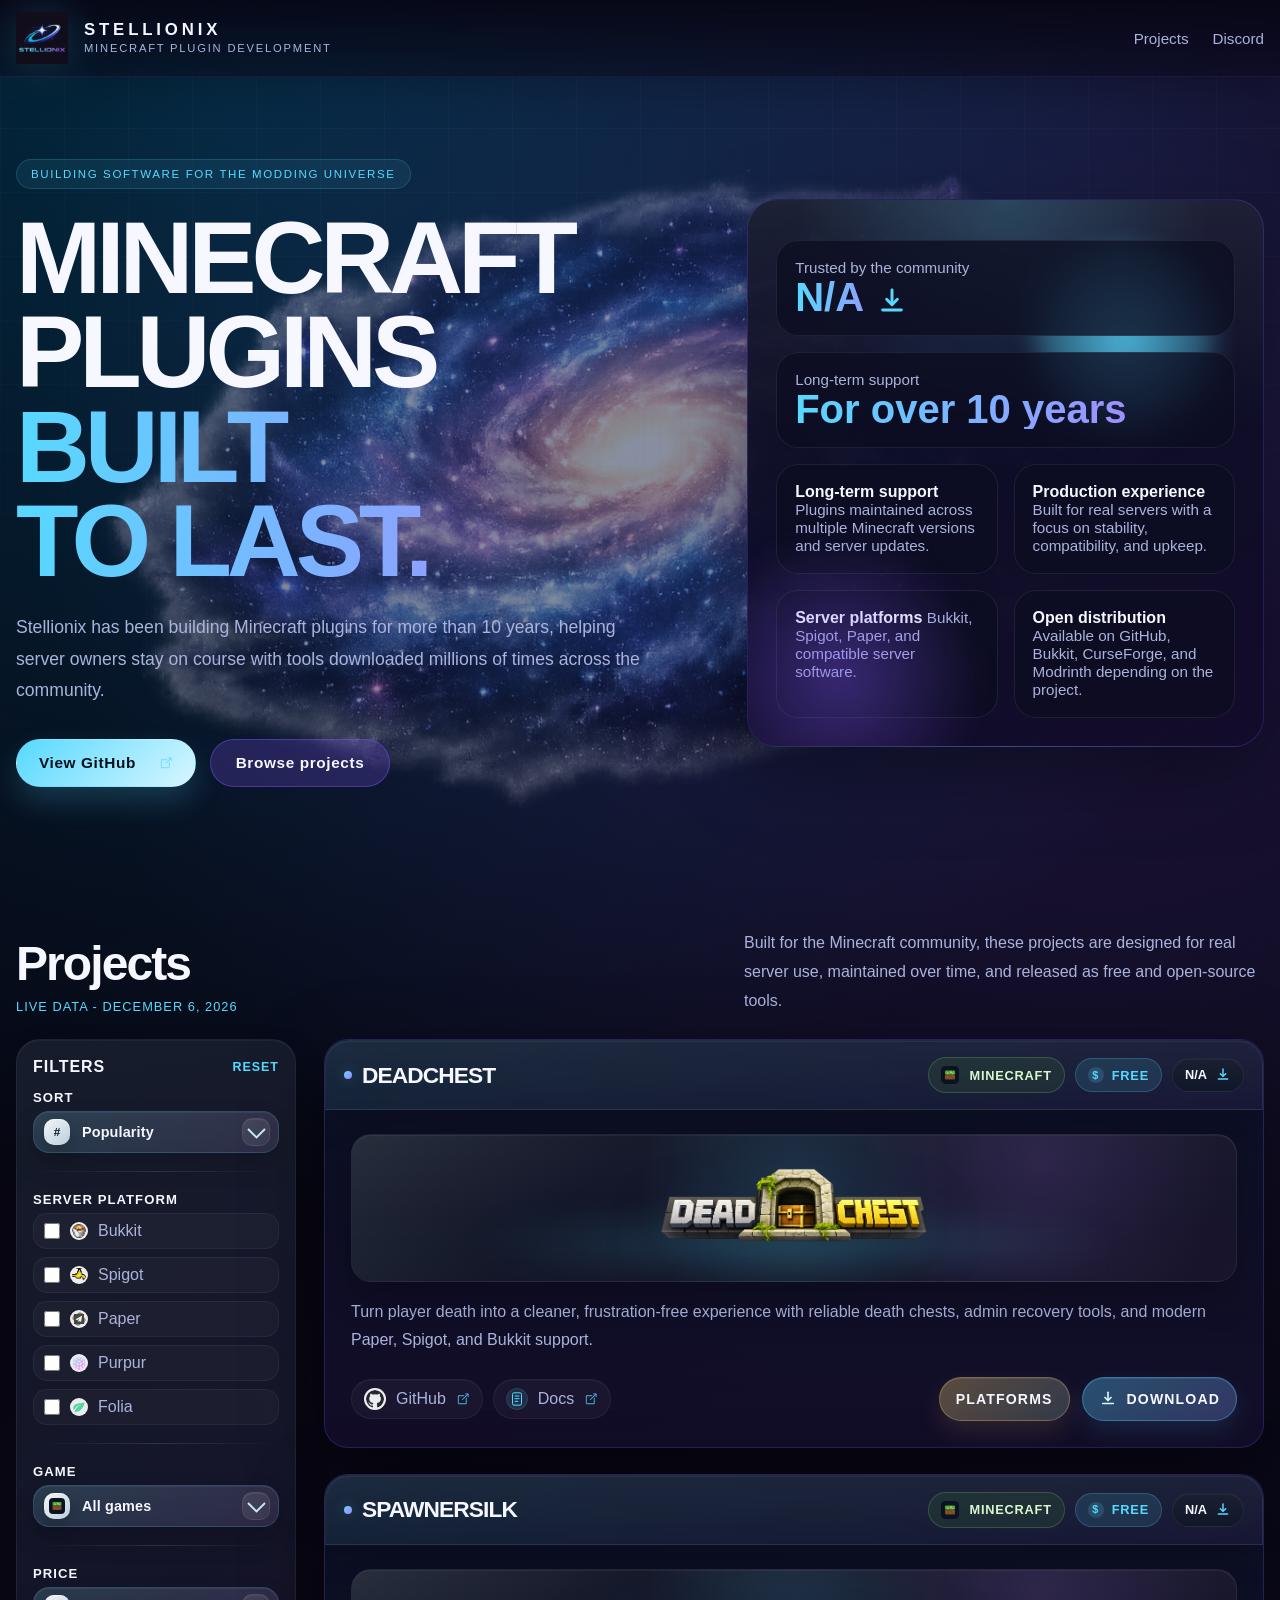
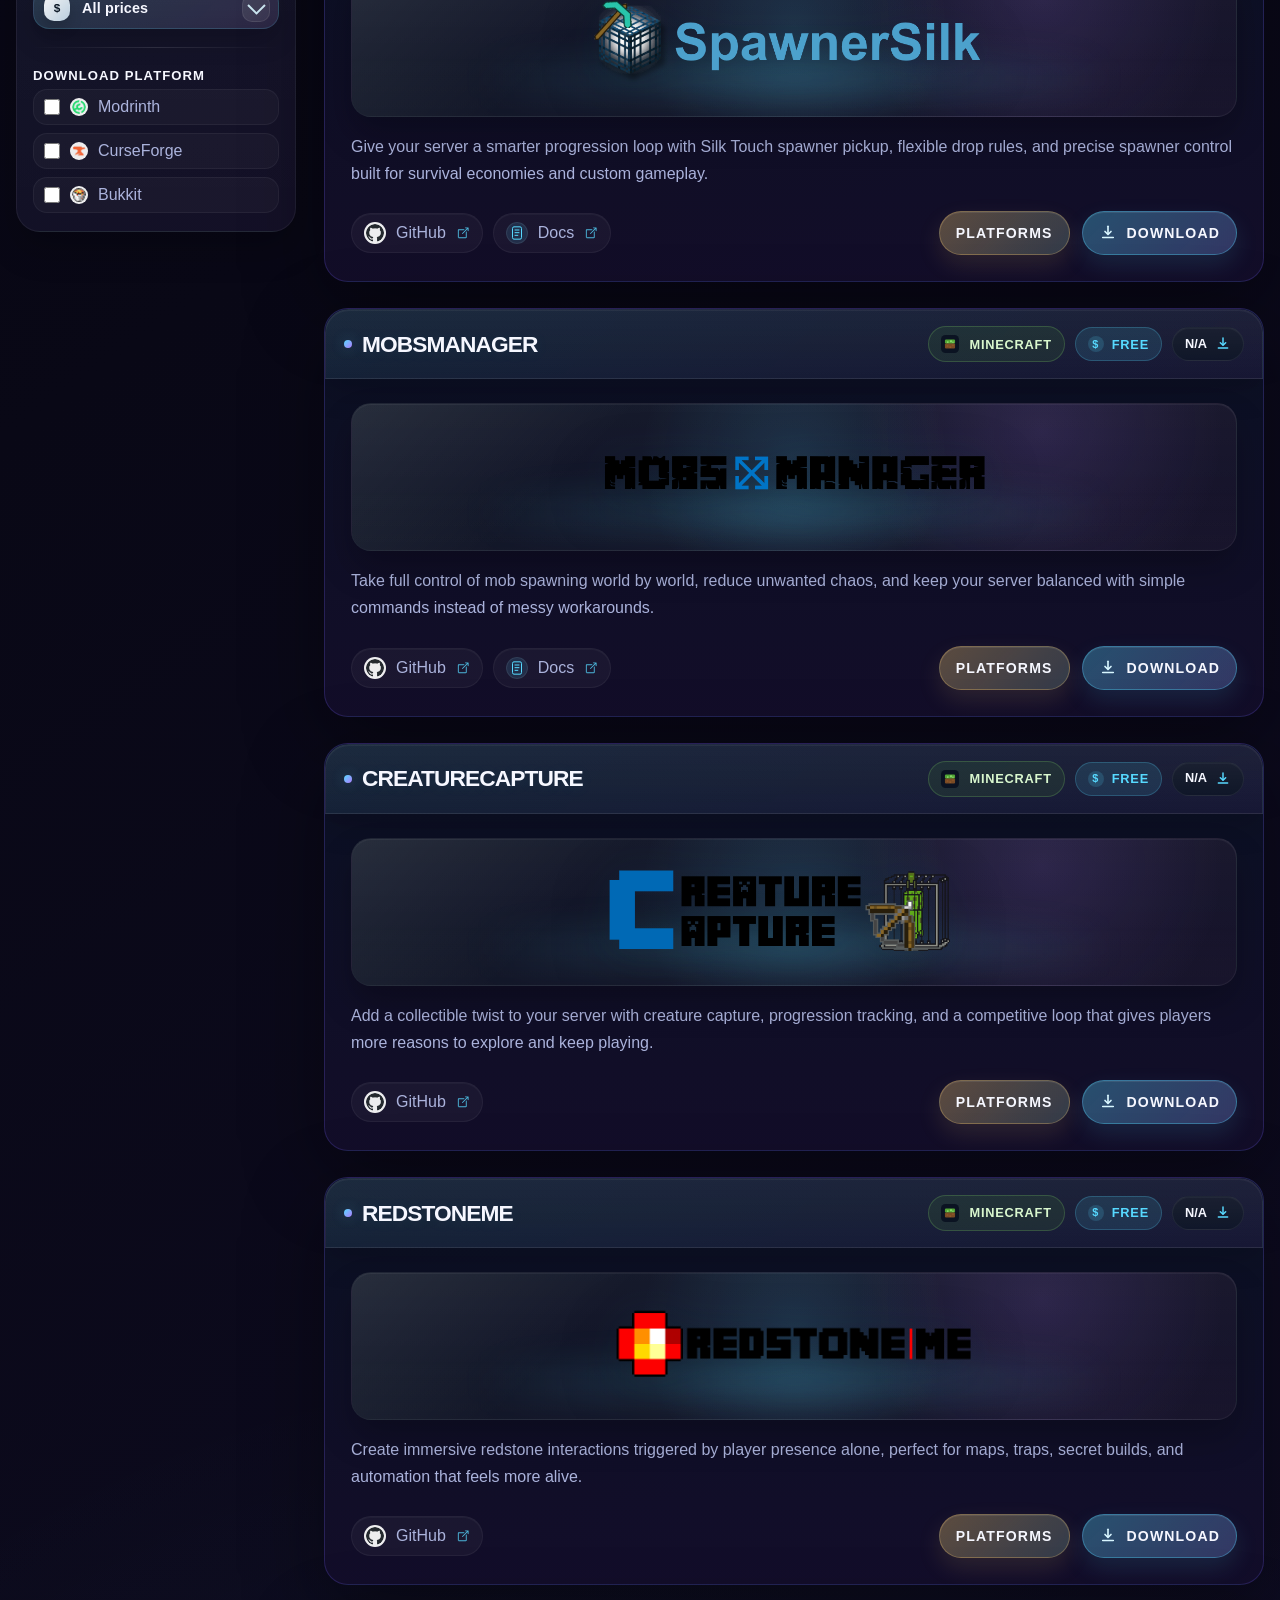
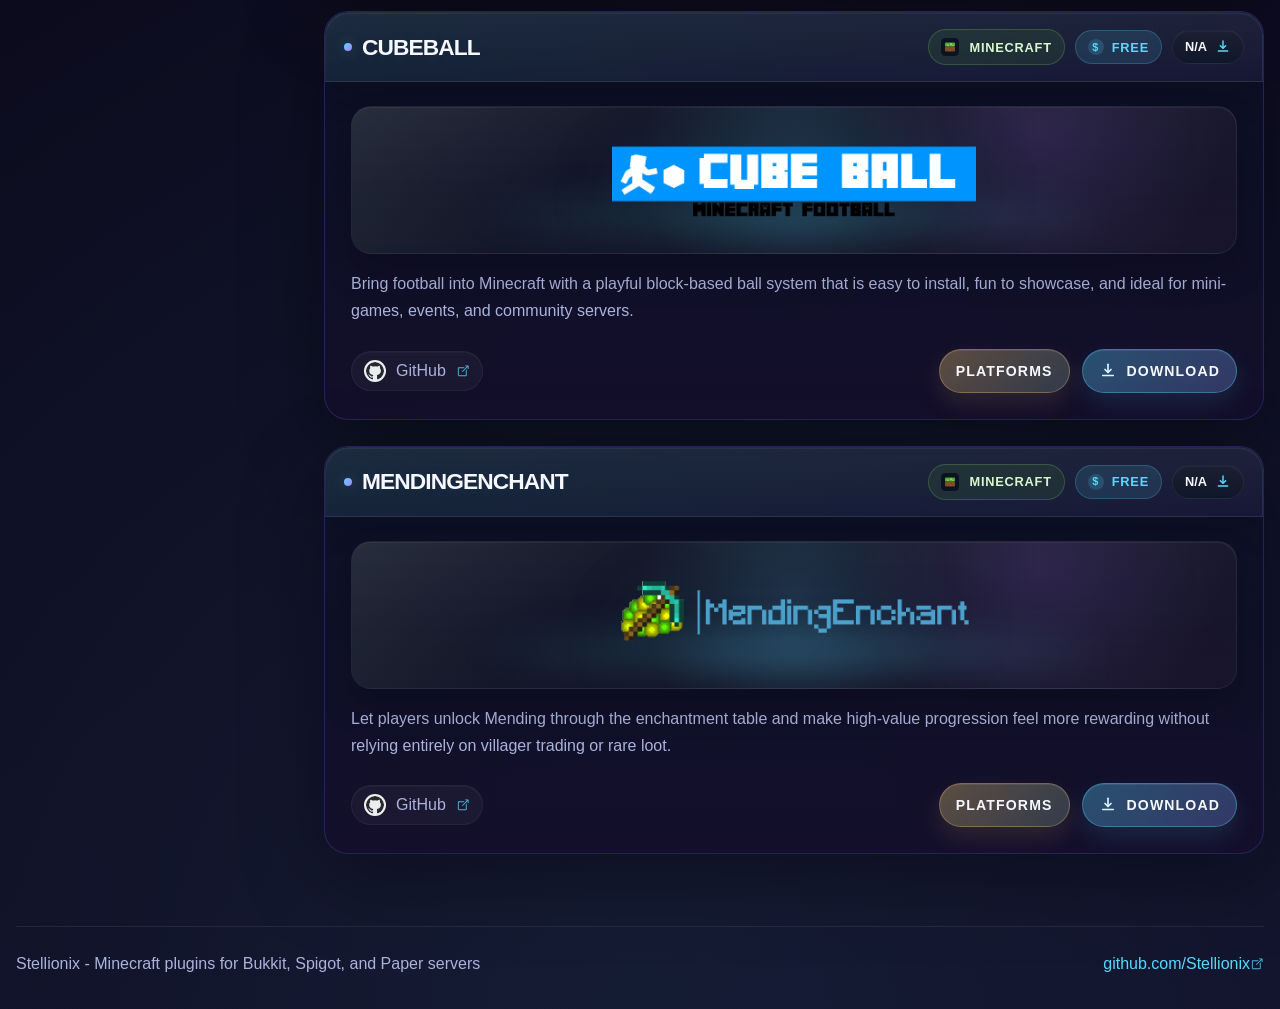
==== commit 0b50de8b: "Adding sorting on filters" ====
--- a/index.html
+++ b/index.html
@@ -100,6 +100,21 @@
 
                         <form class="filters-form" id="projects-filters">
                             <fieldset class="filter-group">
+                                <legend>Sort</legend>
+                                <div class="filter-dropdown" data-filter-dropdown>
+                                    <input type="hidden" id="filter-sort" name="sort" value="popularity-desc" data-default-value="popularity-desc">
+                                    <button class="filter-select-wrap" type="button" data-filter-trigger aria-haspopup="listbox" aria-expanded="false" aria-controls="filter-sort-options">
+                                        <span class="filter-select-price-icon" aria-hidden="true">#</span>
+                                        <span class="filter-select-label" data-filter-label>Popularity</span>
+                                    </button>
+                                    <div class="filter-dropdown-menu" id="filter-sort-options" role="listbox">
+                                        <button class="filter-dropdown-option is-selected" type="button" role="option" data-filter-option data-value="popularity-desc" aria-selected="true"><span>Popularity</span></button>
+                                        <button class="filter-dropdown-option" type="button" role="option" data-filter-option data-value="name-asc" aria-selected="false"><span>Name</span></button>
+                                    </div>
+                                </div>
+                            </fieldset>
+
+                            <fieldset class="filter-group">
                                 <legend>Server Platform</legend>
                                 <label class="filter-option"><input type="checkbox" name="compatibility" value="bukkit"><img class="filter-option-icon" src="assets/platform-bukkit.png" alt=""><span>Bukkit</span></label>
                                 <label class="filter-option"><input type="checkbox" name="compatibility" value="spigot"><img class="filter-option-icon" src="assets/platform-spigot.ico" alt=""><span>Spigot</span></label>
@@ -146,335 +161,8 @@
                             </fieldset>
                         </form>
                     </aside>
-
                     <div class="cards-wrap">
-                        <div class="cards">
-                    <article class="card" data-game="minecraft" data-price="free" data-compatibility="bukkit,spigot,paper,purpur,folia" data-downloads="modrinth,curseforge,bukkit">
-                        <div class="card-header">
-                            <h3>Deadchest</h3>
-                            <div class="card-meta">
-                                <span class="game-badge"><img class="game-badge-icon" src="assets/game-minecraft.svg" alt=""><span>Minecraft</span></span>
-                                <span class="price-badge"><span class="price-badge-icon" aria-hidden="true">$</span><span>Free</span></span>
-                                <div class="plugin-stats">
-                                    <div class="plugin-stat" data-stat-kind="downloads" data-stat-source="https://img.shields.io/curseforge/dt/322882?logo=curseforge&label=CurseForge%20downloads" data-stat-source-secondary="https://img.shields.io/modrinth/dt/dead-chest?logo=modrinth&label=Modrinth%20downloads">
-                                        <span class="plugin-stat-value">Loading...</span>
-                                        <span class="plugin-stat-label" aria-label="Downloads"></span>
-                                    </div>
-                                </div>
-                            </div>
-                        </div>
-                        <div class="plugin-logo-wrap">
-                            <img class="plugin-logo" src="assets/plugin-deadchest.png" alt="Deadchest logo">
-                        </div>
-                        <p>
-                            Turn player death into a cleaner, frustration-free experience with reliable death chests,
-                            admin recovery tools, and modern Paper, Spigot, and Bukkit support.
-                        </p>
-                        <div class="card-footer">
-                            <div class="card-secondary-links">
-                                <a class="card-secondary-link" href="https://github.com/Stellionix/Deadchest" target="_blank" rel="noreferrer"><img class="link-icon-image" src="assets/platform-github.png" alt=""><span>GitHub</span><img class="external-link-icon" src="assets/icon-external-link.svg" alt=""></a>
-                                <a class="card-secondary-link" href="https://stellionix.github.io/Deadchest/" target="_blank" rel="noreferrer"><img class="link-icon-image link-icon-docs" src="assets/platform-docs.svg" alt=""><span>Docs</span><img class="external-link-icon" src="assets/icon-external-link.svg" alt=""></a>
-                            </div>
-                            <div class="card-action-menus">
-                                <div class="compatibility-menu">
-                                    <div class="menu-button compatibility-button"><span>Platforms</span></div>
-                                    <div class="menu-list compatibility-menu-list">
-                                        <span class="menu-item compatibility-item platform-bukkit"><img class="compatibility-icon-image" src="assets/platform-bukkit.png" alt=""><span>Bukkit</span></span>
-                                        <span class="menu-item compatibility-item platform-spigot"><img class="compatibility-icon-image" src="assets/platform-spigot.ico" alt=""><span>Spigot</span></span>
-                                        <span class="menu-item compatibility-item platform-paper"><img class="compatibility-icon-image" src="assets/platform-paper.svg" alt=""><span>Paper</span></span>
-                                        <span class="menu-item compatibility-item platform-purpur"><img class="compatibility-icon-image" src="assets/platform-purpur.ico" alt=""><span>Purpur</span></span>
-                                        <span class="menu-item compatibility-item platform-folia"><img class="compatibility-icon-image" src="assets/platform-folia.svg" alt=""><span>Folia</span></span>
-                                    </div>
-                                </div>
-                                <details class="card-menu download-menu">
-                                    <summary class="menu-button download-button"><img class="download-button-icon" src="assets/icon-download.svg" alt=""><span>Download</span></summary>
-                                    <div class="menu-list download-menu-list">
-                                        <a class="menu-link download-menu-link" href="https://modrinth.com/plugin/dead-chest" target="_blank" rel="noreferrer"><img class="link-icon-image" src="assets/platform-modrinth.ico" alt=""><span>Modrinth</span><img class="external-link-icon" src="assets/icon-external-link.svg" alt=""></a>
-                                        <a class="menu-link download-menu-link" href="https://www.curseforge.com/minecraft/bukkit-plugins/dead-chest" target="_blank" rel="noreferrer"><img class="link-icon-image" src="assets/platform-curseforge.png" alt=""><span>CurseForge</span><img class="external-link-icon" src="assets/icon-external-link.svg" alt=""></a>
-                                        <a class="menu-link download-menu-link" href="https://dev.bukkit.org/projects/dead-chest" target="_blank" rel="noreferrer"><img class="link-icon-image" src="assets/platform-bukkit.png" alt=""><span>Bukkit</span><img class="external-link-icon" src="assets/icon-external-link.svg" alt=""></a>
-                                    </div>
-                                </details>
-                            </div>
-                        </div>
-                    </article>
-                    <article class="card" data-game="minecraft" data-price="free" data-compatibility="bukkit,spigot,paper,purpur" data-downloads="curseforge,bukkit">
-                        <div class="card-header">
-                            <h3>SpawnerSilk</h3>
-                            <div class="card-meta">
-                                <span class="game-badge"><img class="game-badge-icon" src="assets/game-minecraft.svg" alt=""><span>Minecraft</span></span>
-                                <span class="price-badge"><span class="price-badge-icon" aria-hidden="true">$</span><span>Free</span></span>
-                                <div class="plugin-stats">
-                                    <div class="plugin-stat" data-stat-kind="downloads" data-stat-source="https://img.shields.io/curseforge/dt/322295?logo=curseforge&label=CurseForge%20downloads">
-                                        <span class="plugin-stat-value">Loading...</span>
-                                        <span class="plugin-stat-label" aria-label="Downloads"></span>
-                                    </div>
-                                </div>
-                            </div>
-                        </div>
-                        <div class="plugin-logo-wrap">
-                            <img class="plugin-logo" src="assets/plugin-spawnersilk.png" alt="SpawnerSilk logo">
-                        </div>
-                        <p>
-                            Give your server a smarter progression loop with Silk Touch spawner pickup, flexible drop rules,
-                            and precise spawner control built for survival economies and custom gameplay.
-                        </p>
-                        <div class="card-footer">
-                            <div class="card-secondary-links">
-                                <a class="card-secondary-link" href="https://github.com/Stellionix/SpawnerSilk" target="_blank" rel="noreferrer"><img class="link-icon-image" src="assets/platform-github.png" alt=""><span>GitHub</span><img class="external-link-icon" src="assets/icon-external-link.svg" alt=""></a>
-                                <a class="card-secondary-link" href="https://stellionix.github.io/SpawnerSilk/" target="_blank" rel="noreferrer"><img class="link-icon-image link-icon-docs" src="assets/platform-docs.svg" alt=""><span>Docs</span><img class="external-link-icon" src="assets/icon-external-link.svg" alt=""></a>
-                            </div>
-                            <div class="card-action-menus">
-                                <div class="compatibility-menu">
-                                    <div class="menu-button compatibility-button"><span>Platforms</span></div>
-                                    <div class="menu-list compatibility-menu-list">
-                                        <span class="menu-item compatibility-item platform-bukkit"><img class="compatibility-icon-image" src="assets/platform-bukkit.png" alt=""><span>Bukkit</span></span>
-                                        <span class="menu-item compatibility-item platform-spigot"><img class="compatibility-icon-image" src="assets/platform-spigot.ico" alt=""><span>Spigot</span></span>
-                                        <span class="menu-item compatibility-item platform-paper"><img class="compatibility-icon-image" src="assets/platform-paper.svg" alt=""><span>Paper</span></span>
-                                        <span class="menu-item compatibility-item platform-purpur"><img class="compatibility-icon-image" src="assets/platform-purpur.ico" alt=""><span>Purpur</span></span>
-                                    </div>
-                                </div>
-                                <details class="card-menu download-menu">
-                                    <summary class="menu-button download-button"><img class="download-button-icon" src="assets/icon-download.svg" alt=""><span>Download</span></summary>
-                                    <div class="menu-list download-menu-list">
-                                        <a class="menu-link download-menu-link" href="https://www.curseforge.com/minecraft/bukkit-plugins/spawnersilk" target="_blank" rel="noreferrer"><img class="link-icon-image" src="assets/platform-curseforge.png" alt=""><span>CurseForge</span><img class="external-link-icon" src="assets/icon-external-link.svg" alt=""></a>
-                                        <a class="menu-link download-menu-link" href="https://dev.bukkit.org/projects/spawnersilk" target="_blank" rel="noreferrer"><img class="link-icon-image" src="assets/platform-bukkit.png" alt=""><span>Bukkit</span><img class="external-link-icon" src="assets/icon-external-link.svg" alt=""></a>
-                                    </div>
-                                </details>
-                            </div>
-                        </div>
-                    </article>
-
-                    <article class="card" data-game="minecraft" data-price="free" data-compatibility="bukkit,spigot,paper,purpur" data-downloads="curseforge,bukkit">
-                        <div class="card-header">
-                            <h3>MobsManager</h3>
-                            <div class="card-meta">
-                                <span class="game-badge"><img class="game-badge-icon" src="assets/game-minecraft.svg" alt=""><span>Minecraft</span></span>
-                                <span class="price-badge"><span class="price-badge-icon" aria-hidden="true">$</span><span>Free</span></span>
-                                <div class="plugin-stats">
-                                    <div class="plugin-stat" data-stat-kind="downloads" data-stat-source="https://img.shields.io/curseforge/dt/322365?logo=curseforge&label=CurseForge%20downloads">
-                                        <span class="plugin-stat-value">Loading...</span>
-                                        <span class="plugin-stat-label" aria-label="Downloads"></span>
-                                    </div>
-                                </div>
-                            </div>
-                        </div>
-                        <div class="plugin-logo-wrap">
-                            <img class="plugin-logo" src="assets/plugin-mobsmanager.png" alt="MobsManager logo">
-                        </div>
-                        <p>
-                            Take full control of mob spawning world by world, reduce unwanted chaos,
-                            and keep your server balanced with simple commands instead of messy workarounds.
-                        </p>
-                        <div class="card-footer">
-                            <div class="card-secondary-links">
-                                <a class="card-secondary-link" href="https://github.com/Stellionix/MobsManager" target="_blank" rel="noreferrer"><img class="link-icon-image" src="assets/platform-github.png" alt=""><span>GitHub</span><img class="external-link-icon" src="assets/icon-external-link.svg" alt=""></a>
-                                <a class="card-secondary-link" href="https://stellionix.github.io/MobsManager/" target="_blank" rel="noreferrer"><img class="link-icon-image link-icon-docs" src="assets/platform-docs.svg" alt=""><span>Docs</span><img class="external-link-icon" src="assets/icon-external-link.svg" alt=""></a>
-                            </div>
-                            <div class="card-action-menus">
-                                <div class="compatibility-menu">
-                                    <div class="menu-button compatibility-button"><span>Platforms</span></div>
-                                    <div class="menu-list compatibility-menu-list">
-                                        <span class="menu-item compatibility-item platform-bukkit"><img class="compatibility-icon-image" src="assets/platform-bukkit.png" alt=""><span>Bukkit</span></span>
-                                        <span class="menu-item compatibility-item platform-spigot"><img class="compatibility-icon-image" src="assets/platform-spigot.ico" alt=""><span>Spigot</span></span>
-                                        <span class="menu-item compatibility-item platform-paper"><img class="compatibility-icon-image" src="assets/platform-paper.svg" alt=""><span>Paper</span></span>
-                                        <span class="menu-item compatibility-item platform-purpur"><img class="compatibility-icon-image" src="assets/platform-purpur.ico" alt=""><span>Purpur</span></span>
-                                    </div>
-                                </div>
-                                <details class="card-menu download-menu">
-                                    <summary class="menu-button download-button"><img class="download-button-icon" src="assets/icon-download.svg" alt=""><span>Download</span></summary>
-                                    <div class="menu-list download-menu-list">
-                                        <a class="menu-link download-menu-link" href="https://www.curseforge.com/minecraft/bukkit-plugins/mobsmanager" target="_blank" rel="noreferrer"><img class="link-icon-image" src="assets/platform-curseforge.png" alt=""><span>CurseForge</span><img class="external-link-icon" src="assets/icon-external-link.svg" alt=""></a>
-                                        <a class="menu-link download-menu-link" href="https://dev.bukkit.org/projects/mobsmanager" target="_blank" rel="noreferrer"><img class="link-icon-image" src="assets/platform-bukkit.png" alt=""><span>Bukkit</span><img class="external-link-icon" src="assets/icon-external-link.svg" alt=""></a>
-                                    </div>
-                                </details>
-                            </div>
-                        </div>
-                    </article>
-
-                    <article class="card" data-game="minecraft" data-price="free" data-compatibility="bukkit,spigot,paper,purpur" data-downloads="curseforge,bukkit">
-                        <div class="card-header">
-                            <h3>CreatureCapture</h3>
-                            <div class="card-meta">
-                                <span class="game-badge"><img class="game-badge-icon" src="assets/game-minecraft.svg" alt=""><span>Minecraft</span></span>
-                                <span class="price-badge"><span class="price-badge-icon" aria-hidden="true">$</span><span>Free</span></span>
-                                <div class="plugin-stats">
-                                    <div class="plugin-stat" data-stat-kind="downloads" data-stat-source="https://img.shields.io/curseforge/dt/322752?logo=curseforge&label=CurseForge%20downloads">
-                                        <span class="plugin-stat-value">Loading...</span>
-                                        <span class="plugin-stat-label" aria-label="Downloads"></span>
-                                    </div>
-                                </div>
-                            </div>
-                        </div>
-                        <div class="plugin-logo-wrap">
-                            <img class="plugin-logo" src="assets/plugin-creaturecapture.png" alt="CreatureCapture logo">
-                        </div>
-                        <p>
-                            Add a collectible twist to your server with creature capture, progression tracking,
-                            and a competitive loop that gives players more reasons to explore and keep playing.
-                        </p>
-                        <div class="card-footer">
-                            <div class="card-secondary-links">
-                                <a class="card-secondary-link" href="https://github.com/Stellionix/CreatureCapture" target="_blank" rel="noreferrer"><img class="link-icon-image" src="assets/platform-github.png" alt=""><span>GitHub</span><img class="external-link-icon" src="assets/icon-external-link.svg" alt=""></a>
-                            </div>
-                            <div class="card-action-menus">
-                                <div class="compatibility-menu">
-                                    <div class="menu-button compatibility-button"><span>Platforms</span></div>
-                                    <div class="menu-list compatibility-menu-list">
-                                        <span class="menu-item compatibility-item platform-bukkit"><img class="compatibility-icon-image" src="assets/platform-bukkit.png" alt=""><span>Bukkit</span></span>
-                                        <span class="menu-item compatibility-item platform-spigot"><img class="compatibility-icon-image" src="assets/platform-spigot.ico" alt=""><span>Spigot</span></span>
-                                        <span class="menu-item compatibility-item platform-paper"><img class="compatibility-icon-image" src="assets/platform-paper.svg" alt=""><span>Paper</span></span>
-                                        <span class="menu-item compatibility-item platform-purpur"><img class="compatibility-icon-image" src="assets/platform-purpur.ico" alt=""><span>Purpur</span></span>
-                                    </div>
-                                </div>
-                                <details class="card-menu download-menu">
-                                    <summary class="menu-button download-button"><img class="download-button-icon" src="assets/icon-download.svg" alt=""><span>Download</span></summary>
-                                    <div class="menu-list download-menu-list">
-                                        <a class="menu-link download-menu-link" href="https://www.curseforge.com/minecraft/bukkit-plugins/creaturecapture" target="_blank" rel="noreferrer"><img class="link-icon-image" src="assets/platform-curseforge.png" alt=""><span>CurseForge</span><img class="external-link-icon" src="assets/icon-external-link.svg" alt=""></a>
-                                        <a class="menu-link download-menu-link" href="https://dev.bukkit.org/projects/creaturecapture" target="_blank" rel="noreferrer"><img class="link-icon-image" src="assets/platform-bukkit.png" alt=""><span>Bukkit</span><img class="external-link-icon" src="assets/icon-external-link.svg" alt=""></a>
-                                    </div>
-                                </details>
-                            </div>
-                        </div>
-                    </article>
-
-                    <article class="card" data-game="minecraft" data-price="free" data-compatibility="bukkit,spigot,paper,purpur" data-downloads="curseforge,bukkit">
-                        <div class="card-header">
-                            <h3>RedStoneMe</h3>
-                            <div class="card-meta">
-                                <span class="game-badge"><img class="game-badge-icon" src="assets/game-minecraft.svg" alt=""><span>Minecraft</span></span>
-                                <span class="price-badge"><span class="price-badge-icon" aria-hidden="true">$</span><span>Free</span></span>
-                                <div class="plugin-stats">
-                                    <div class="plugin-stat" data-stat-kind="downloads" data-stat-source="https://img.shields.io/curseforge/dt/322434?logo=curseforge&label=CurseForge%20downloads">
-                                        <span class="plugin-stat-value">Loading...</span>
-                                        <span class="plugin-stat-label" aria-label="Downloads"></span>
-                                    </div>
-                                </div>
-                            </div>
-                        </div>
-                        <div class="plugin-logo-wrap">
-                            <img class="plugin-logo" src="assets/plugin-redstoneme.png" alt="RedStoneMe logo">
-                        </div>
-                        <p>
-                            Create immersive redstone interactions triggered by player presence alone,
-                            perfect for maps, traps, secret builds, and automation that feels more alive.
-                        </p>
-                        <div class="card-footer">
-                            <div class="card-secondary-links">
-                                <a class="card-secondary-link" href="https://github.com/Stellionix/RedStoneMe" target="_blank" rel="noreferrer"><img class="link-icon-image" src="assets/platform-github.png" alt=""><span>GitHub</span><img class="external-link-icon" src="assets/icon-external-link.svg" alt=""></a>
-                            </div>
-                            <div class="card-action-menus">
-                                <div class="compatibility-menu">
-                                    <div class="menu-button compatibility-button"><span>Platforms</span></div>
-                                    <div class="menu-list compatibility-menu-list">
-                                        <span class="menu-item compatibility-item platform-bukkit"><img class="compatibility-icon-image" src="assets/platform-bukkit.png" alt=""><span>Bukkit</span></span>
-                                        <span class="menu-item compatibility-item platform-spigot"><img class="compatibility-icon-image" src="assets/platform-spigot.ico" alt=""><span>Spigot</span></span>
-                                        <span class="menu-item compatibility-item platform-paper"><img class="compatibility-icon-image" src="assets/platform-paper.svg" alt=""><span>Paper</span></span>
-                                        <span class="menu-item compatibility-item platform-purpur"><img class="compatibility-icon-image" src="assets/platform-purpur.ico" alt=""><span>Purpur</span></span>
-                                    </div>
-                                </div>
-                                <details class="card-menu download-menu">
-                                    <summary class="menu-button download-button"><img class="download-button-icon" src="assets/icon-download.svg" alt=""><span>Download</span></summary>
-                                    <div class="menu-list download-menu-list">
-                                        <a class="menu-link download-menu-link" href="https://www.curseforge.com/minecraft/bukkit-plugins/redstoneme" target="_blank" rel="noreferrer"><img class="link-icon-image" src="assets/platform-curseforge.png" alt=""><span>CurseForge</span><img class="external-link-icon" src="assets/icon-external-link.svg" alt=""></a>
-                                        <a class="menu-link download-menu-link" href="https://dev.bukkit.org/projects/redstoneme" target="_blank" rel="noreferrer"><img class="link-icon-image" src="assets/platform-bukkit.png" alt=""><span>Bukkit</span><img class="external-link-icon" src="assets/icon-external-link.svg" alt=""></a>
-                                    </div>
-                                </details>
-                            </div>
-                        </div>
-                    </article>
-
-                    <article class="card" data-game="minecraft" data-price="free" data-compatibility="bukkit,spigot,paper,purpur" data-downloads="curseforge,bukkit">
-                        <div class="card-header">
-                            <h3>Cubeball</h3>
-                            <div class="card-meta">
-                                <span class="game-badge"><img class="game-badge-icon" src="assets/game-minecraft.svg" alt=""><span>Minecraft</span></span>
-                                <span class="price-badge"><span class="price-badge-icon" aria-hidden="true">$</span><span>Free</span></span>
-                                <div class="plugin-stats">
-                                    <div class="plugin-stat" data-stat-kind="downloads" data-stat-source="https://img.shields.io/curseforge/dt/470085?logo=curseforge&label=CurseForge%20downloads">
-                                        <span class="plugin-stat-value">Loading...</span>
-                                        <span class="plugin-stat-label" aria-label="Downloads"></span>
-                                    </div>
-                                </div>
-                            </div>
-                        </div>
-                        <div class="plugin-logo-wrap">
-                            <img class="plugin-logo" src="assets/plugin-cubeball.png" alt="Cubeball logo">
-                        </div>
-                        <p>
-                            Bring football into Minecraft with a playful block-based ball system that is easy to install,
-                            fun to showcase, and ideal for mini-games, events, and community servers.
-                        </p>
-                        <div class="card-footer">
-                            <div class="card-secondary-links">
-                                <a class="card-secondary-link" href="https://github.com/Stellionix/Cubeball" target="_blank" rel="noreferrer"><img class="link-icon-image" src="assets/platform-github.png" alt=""><span>GitHub</span><img class="external-link-icon" src="assets/icon-external-link.svg" alt=""></a>
-                            </div>
-                            <div class="card-action-menus">
-                                <div class="compatibility-menu">
-                                    <div class="menu-button compatibility-button"><span>Platforms</span></div>
-                                    <div class="menu-list compatibility-menu-list">
-                                        <span class="menu-item compatibility-item platform-bukkit"><img class="compatibility-icon-image" src="assets/platform-bukkit.png" alt=""><span>Bukkit</span></span>
-                                        <span class="menu-item compatibility-item platform-spigot"><img class="compatibility-icon-image" src="assets/platform-spigot.ico" alt=""><span>Spigot</span></span>
-                                        <span class="menu-item compatibility-item platform-paper"><img class="compatibility-icon-image" src="assets/platform-paper.svg" alt=""><span>Paper</span></span>
-                                        <span class="menu-item compatibility-item platform-purpur"><img class="compatibility-icon-image" src="assets/platform-purpur.ico" alt=""><span>Purpur</span></span>
-                                    </div>
-                                </div>
-                                <details class="card-menu download-menu">
-                                    <summary class="menu-button download-button"><img class="download-button-icon" src="assets/icon-download.svg" alt=""><span>Download</span></summary>
-                                    <div class="menu-list download-menu-list">
-                                        <a class="menu-link download-menu-link" href="https://www.curseforge.com/minecraft/bukkit-plugins/cubeball" target="_blank" rel="noreferrer"><img class="link-icon-image" src="assets/platform-curseforge.png" alt=""><span>CurseForge</span><img class="external-link-icon" src="assets/icon-external-link.svg" alt=""></a>
-                                        <a class="menu-link download-menu-link" href="https://dev.bukkit.org/projects/cubeball" target="_blank" rel="noreferrer"><img class="link-icon-image" src="assets/platform-bukkit.png" alt=""><span>Bukkit</span><img class="external-link-icon" src="assets/icon-external-link.svg" alt=""></a>
-                                    </div>
-                                </details>
-                            </div>
-                        </div>
-                    </article>
-
-                    <article class="card" data-game="minecraft" data-price="free" data-compatibility="bukkit,spigot,paper,purpur" data-downloads="curseforge,bukkit">
-                        <div class="card-header">
-                            <h3>MendingEnchant</h3>
-                            <div class="card-meta">
-                                <span class="game-badge"><img class="game-badge-icon" src="assets/game-minecraft.svg" alt=""><span>Minecraft</span></span>
-                                <span class="price-badge"><span class="price-badge-icon" aria-hidden="true">$</span><span>Free</span></span>
-                                <div class="plugin-stats">
-                                    <div class="plugin-stat" data-stat-kind="downloads" data-stat-source="https://img.shields.io/curseforge/dt/322356?logo=curseforge&label=CurseForge%20downloads">
-                                        <span class="plugin-stat-value">Loading...</span>
-                                        <span class="plugin-stat-label" aria-label="Downloads"></span>
-                                    </div>
-                                </div>
-                            </div>
-                        </div>
-                        <div class="plugin-logo-wrap">
-                            <img class="plugin-logo" src="assets/plugin-mendingenchant.png" alt="MendingEnchant logo">
-                        </div>
-                        <p>
-                            Let players unlock Mending through the enchantment table and make high-value progression
-                            feel more rewarding without relying entirely on villager trading or rare loot.
-                        </p>
-                        <div class="card-footer">
-                            <div class="card-secondary-links">
-                                <a class="card-secondary-link" href="https://github.com/Stellionix/MendingEnchant" target="_blank" rel="noreferrer"><img class="link-icon-image" src="assets/platform-github.png" alt=""><span>GitHub</span><img class="external-link-icon" src="assets/icon-external-link.svg" alt=""></a>
-                            </div>
-                            <div class="card-action-menus">
-                                <div class="compatibility-menu">
-                                    <div class="menu-button compatibility-button"><span>Platforms</span></div>
-                                    <div class="menu-list compatibility-menu-list">
-                                        <span class="menu-item compatibility-item platform-bukkit"><img class="compatibility-icon-image" src="assets/platform-bukkit.png" alt=""><span>Bukkit</span></span>
-                                        <span class="menu-item compatibility-item platform-spigot"><img class="compatibility-icon-image" src="assets/platform-spigot.ico" alt=""><span>Spigot</span></span>
-                                        <span class="menu-item compatibility-item platform-paper"><img class="compatibility-icon-image" src="assets/platform-paper.svg" alt=""><span>Paper</span></span>
-                                        <span class="menu-item compatibility-item platform-purpur"><img class="compatibility-icon-image" src="assets/platform-purpur.ico" alt=""><span>Purpur</span></span>
-                                    </div>
-                                </div>
-                                <details class="card-menu download-menu">
-                                    <summary class="menu-button download-button"><img class="download-button-icon" src="assets/icon-download.svg" alt=""><span>Download</span></summary>
-                                    <div class="menu-list download-menu-list">
-                                        <a class="menu-link download-menu-link" href="https://www.curseforge.com/minecraft/bukkit-plugins/mendingenchant" target="_blank" rel="noreferrer"><img class="link-icon-image" src="assets/platform-curseforge.png" alt=""><span>CurseForge</span><img class="external-link-icon" src="assets/icon-external-link.svg" alt=""></a>
-                                        <a class="menu-link download-menu-link" href="https://dev.bukkit.org/projects/mendingenchant" target="_blank" rel="noreferrer"><img class="link-icon-image" src="assets/platform-bukkit.png" alt=""><span>Bukkit</span><img class="external-link-icon" src="assets/icon-external-link.svg" alt=""></a>
-                                    </div>
-                                </details>
-                            </div>
-                        </div>
-                    </article>
-                        </div>
+                        <div class="cards" id="projects-list"></div>
                         <p class="filters-empty" id="filters-empty" hidden>No projects match the selected filters.</p>
                     </div>
                 </div>
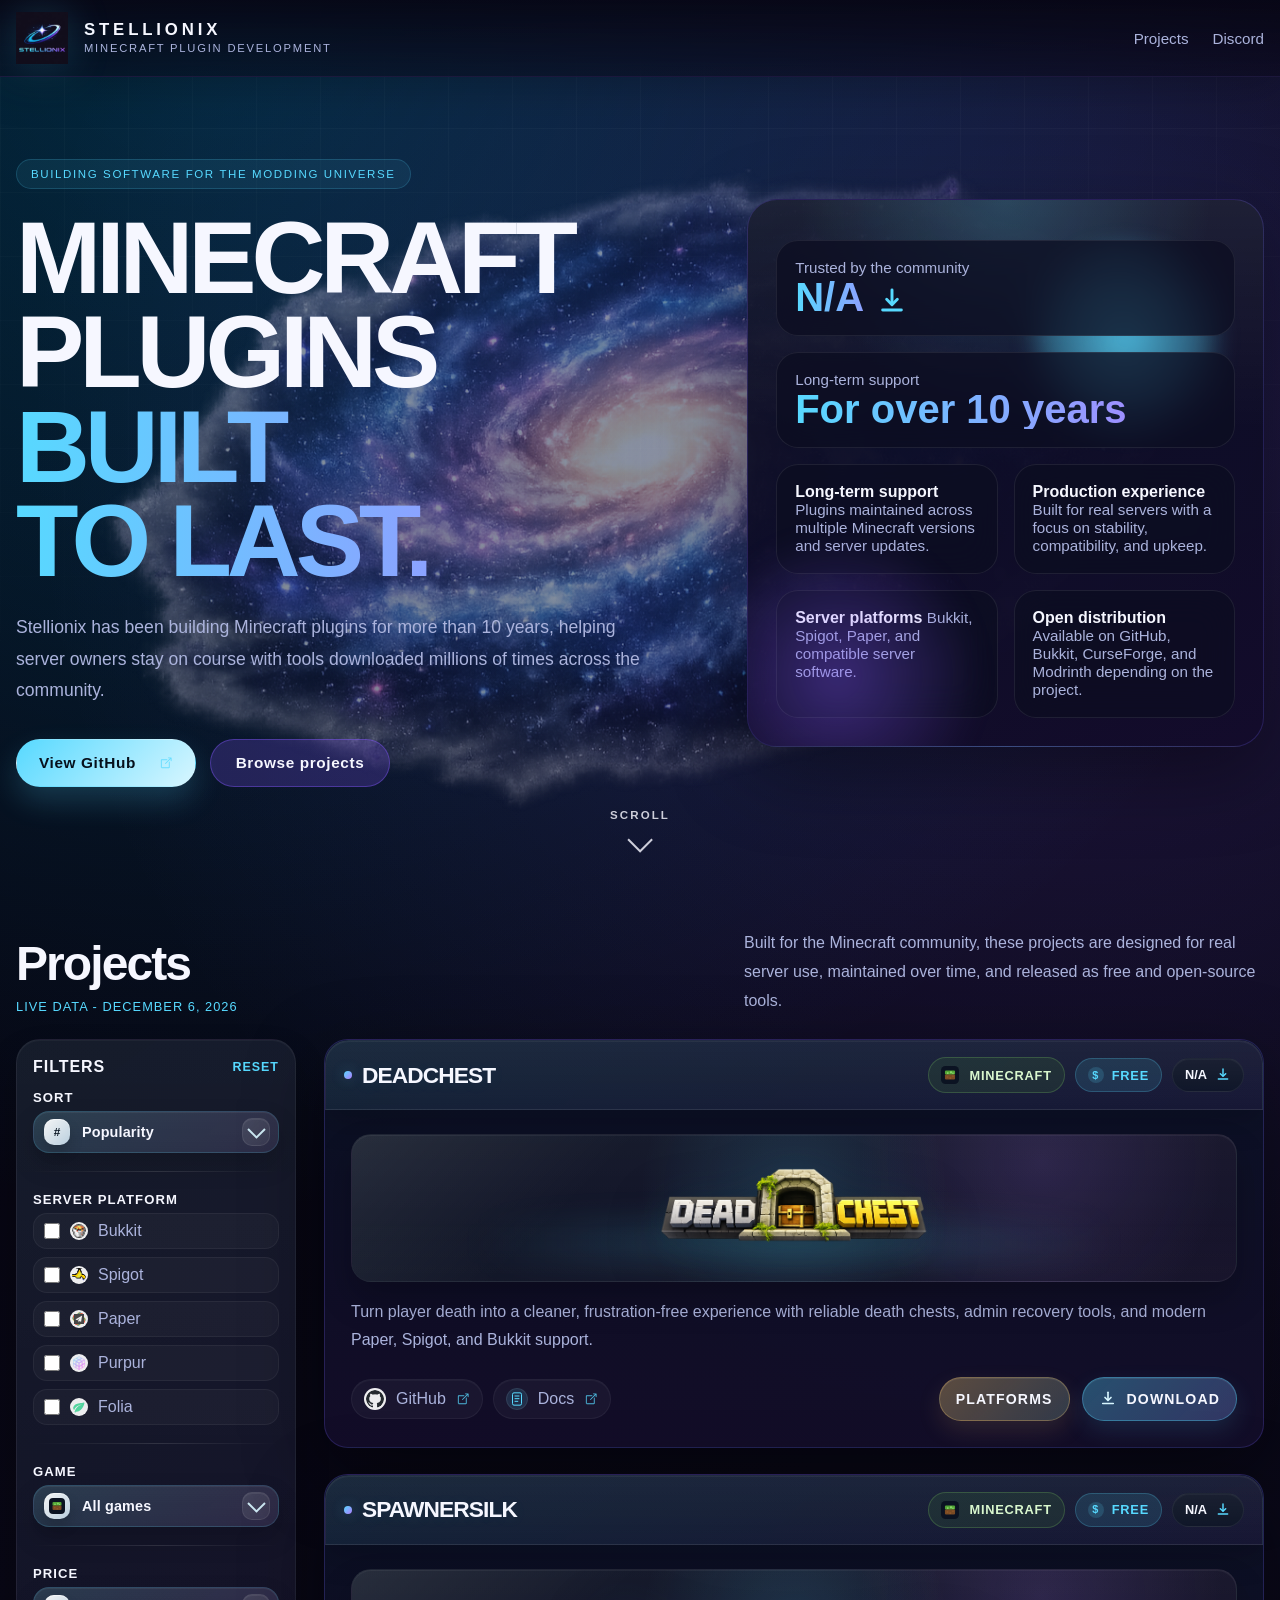
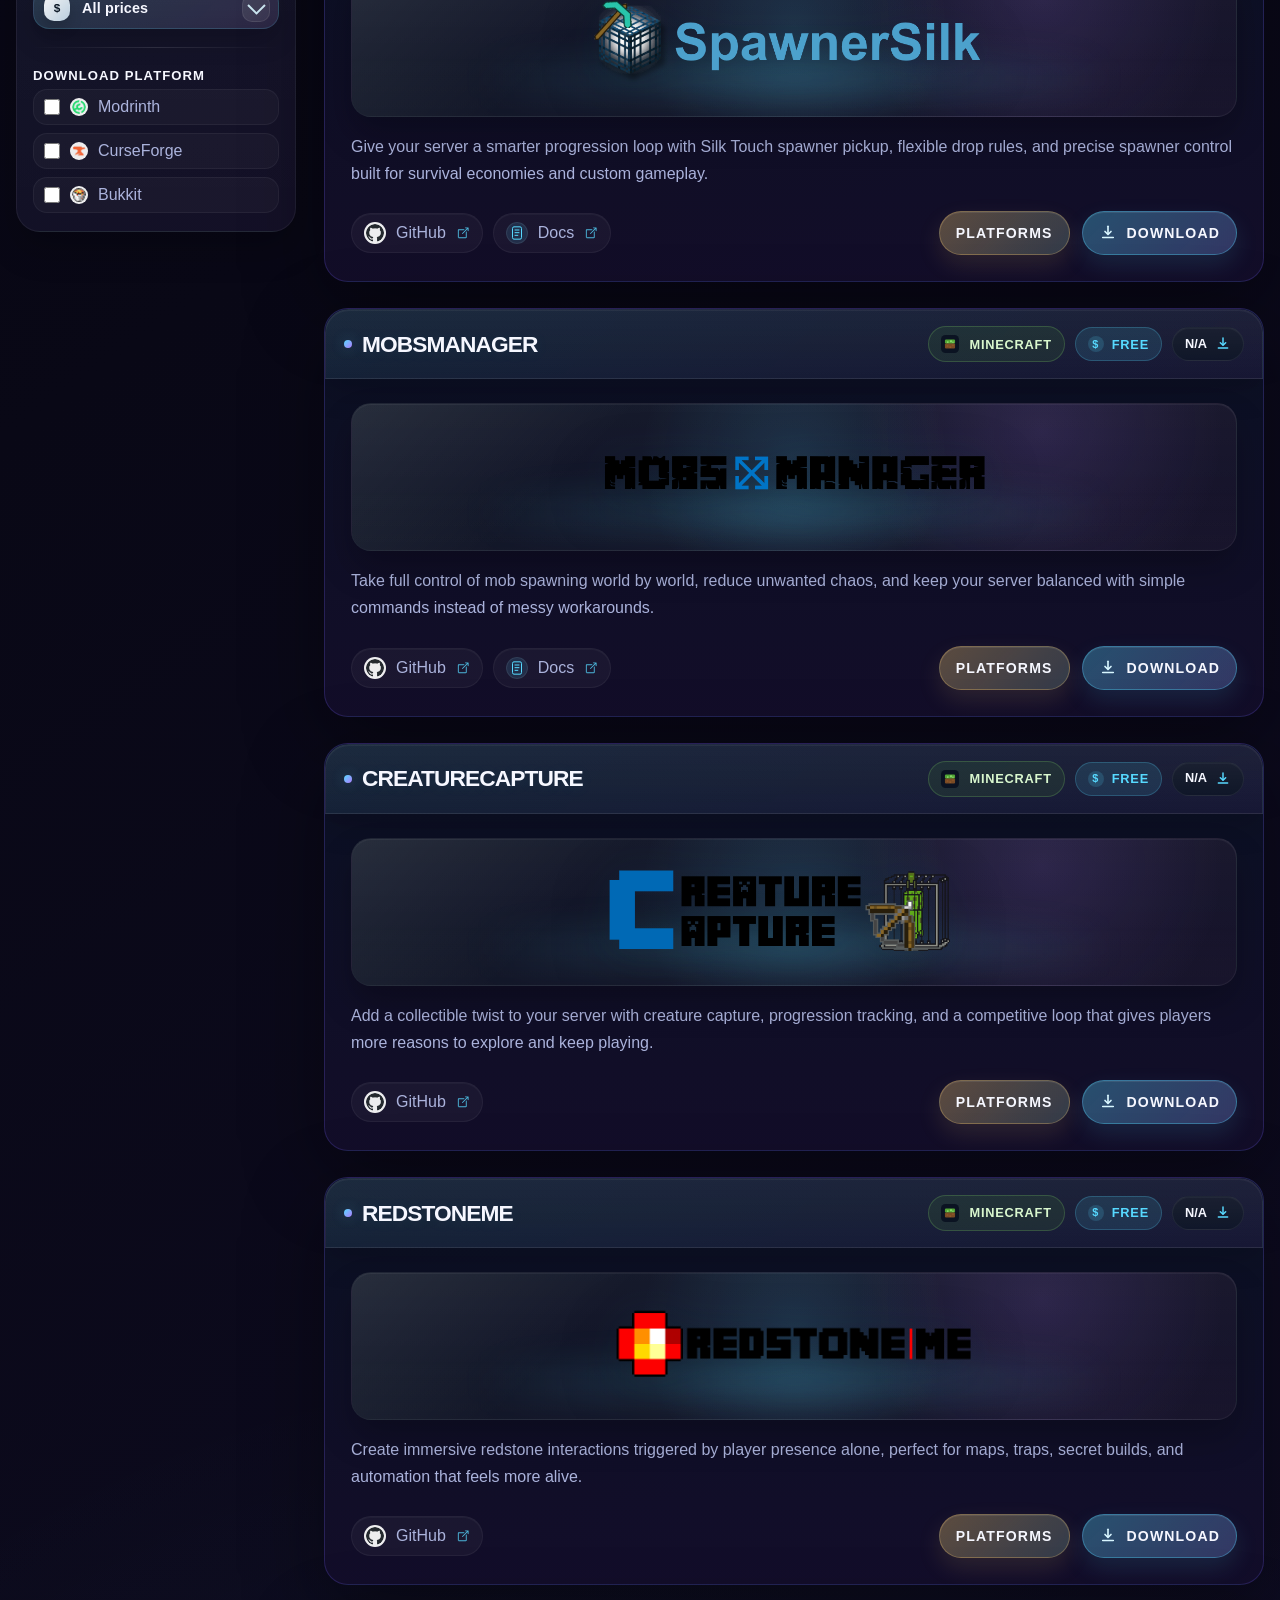
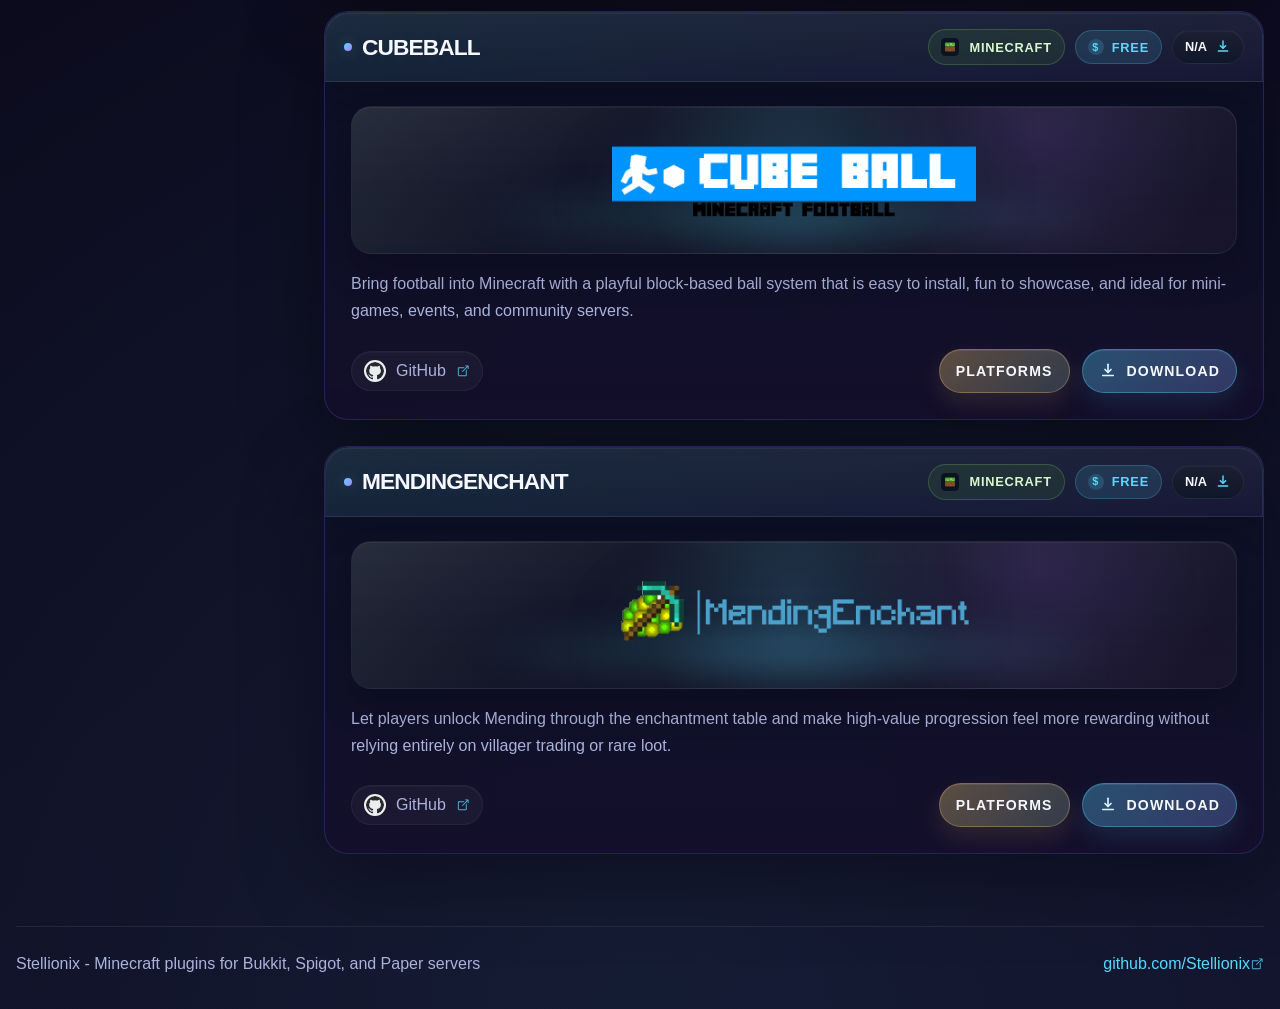
==== commit 64dee513: "Adding scroll button" ====
--- a/index.html
+++ b/index.html
@@ -77,6 +77,11 @@
                         </div>
                     </div>
                 </div>
+
+                <a class="hero-scroll-indicator" href="#projects" aria-label="Scroll to projects section">
+                    <span class="hero-scroll-indicator-label">Scroll</span>
+                    <span class="hero-scroll-indicator-arrow" aria-hidden="true"></span>
+                </a>
             </section>
 
             <section class="section" id="projects">
--- a/styles.css
+++ b/styles.css
@@ -12,6 +12,7 @@
     --glow: #d8f6ff;
     --shadow: 0 24px 80px rgba(0, 0, 0, 0.38);
     --hero-parallax-offset: 0px;
+    --section-scroll-offset: 92px;
 }
 
 * {
@@ -339,6 +340,54 @@
     background: radial-gradient(circle, rgba(133, 88, 255, 0.38), transparent 68%);
 }
 
+.hero-scroll-indicator {
+    position: absolute;
+    left: 50%;
+    bottom: 52px;
+    z-index: 2;
+    display: inline-flex;
+    flex-direction: column;
+    align-items: center;
+    gap: 10px;
+    color: rgba(246, 247, 255, 0.82);
+    transform: translateX(-50%);
+    transition: color 0.2s ease, transform 0.2s ease;
+}
+
+.hero-scroll-indicator:hover {
+    color: var(--accent);
+    transform: translateX(-50%) translateY(-2px);
+}
+
+.hero-scroll-indicator-label {
+    font-size: 0.72rem;
+    font-weight: 700;
+    letter-spacing: 0.18em;
+    text-transform: uppercase;
+}
+
+.hero-scroll-indicator-arrow {
+    width: 18px;
+    height: 18px;
+    border-right: 2px solid currentColor;
+    border-bottom: 2px solid currentColor;
+    transform: rotate(45deg);
+    animation: hero-scroll-bounce 1.8s ease-in-out infinite;
+}
+
+@keyframes hero-scroll-bounce {
+    0%,
+    100% {
+        transform: rotate(45deg) translate(0, 0);
+        opacity: 0.7;
+    }
+
+    50% {
+        transform: rotate(45deg) translate(6px, 6px);
+        opacity: 1;
+    }
+}
+
 .panel-content {
     position: relative;
     display: grid;
@@ -398,6 +447,7 @@
 
 .section {
     padding: 28px 0 72px;
+    scroll-margin-top: var(--section-scroll-offset);
 }
 
 .section-head {
@@ -1443,6 +1493,10 @@
 }
 
 @media (max-width: 960px) {
+    :root {
+        --section-scroll-offset: 28px;
+    }
+
     .projects-layout {
         grid-template-columns: 1fr;
         gap: 20px;
@@ -1468,7 +1522,7 @@
         grid-template-columns: 1fr;
         min-height: auto;
         gap: 24px;
-        padding-top: 16px;
+        padding: 16px 0 88px;
     }
 
     .hero::before {
@@ -1567,7 +1621,7 @@
 
     .hero {
         gap: 20px;
-        padding: 12px 0 52px;
+        padding: 12px 0 84px;
         justify-items: center;
     }
 
@@ -1609,6 +1663,15 @@
         border-radius: 24px;
     }
 
+    .hero-scroll-indicator {
+        bottom: 44px;
+    }
+
+    .hero-scroll-indicator-label {
+        font-size: 0.66rem;
+        letter-spacing: 0.15em;
+    }
+
     .hero-panel::before {
         width: 120px;
         height: 120px;
@@ -1834,3 +1897,13 @@
         padding: 10px 11px;
     }
 }
+
+@media (prefers-reduced-motion: reduce) {
+    .hero-scroll-indicator-arrow {
+        animation: none;
+    }
+
+    .hero-scroll-indicator {
+        transition: none;
+    }
+}
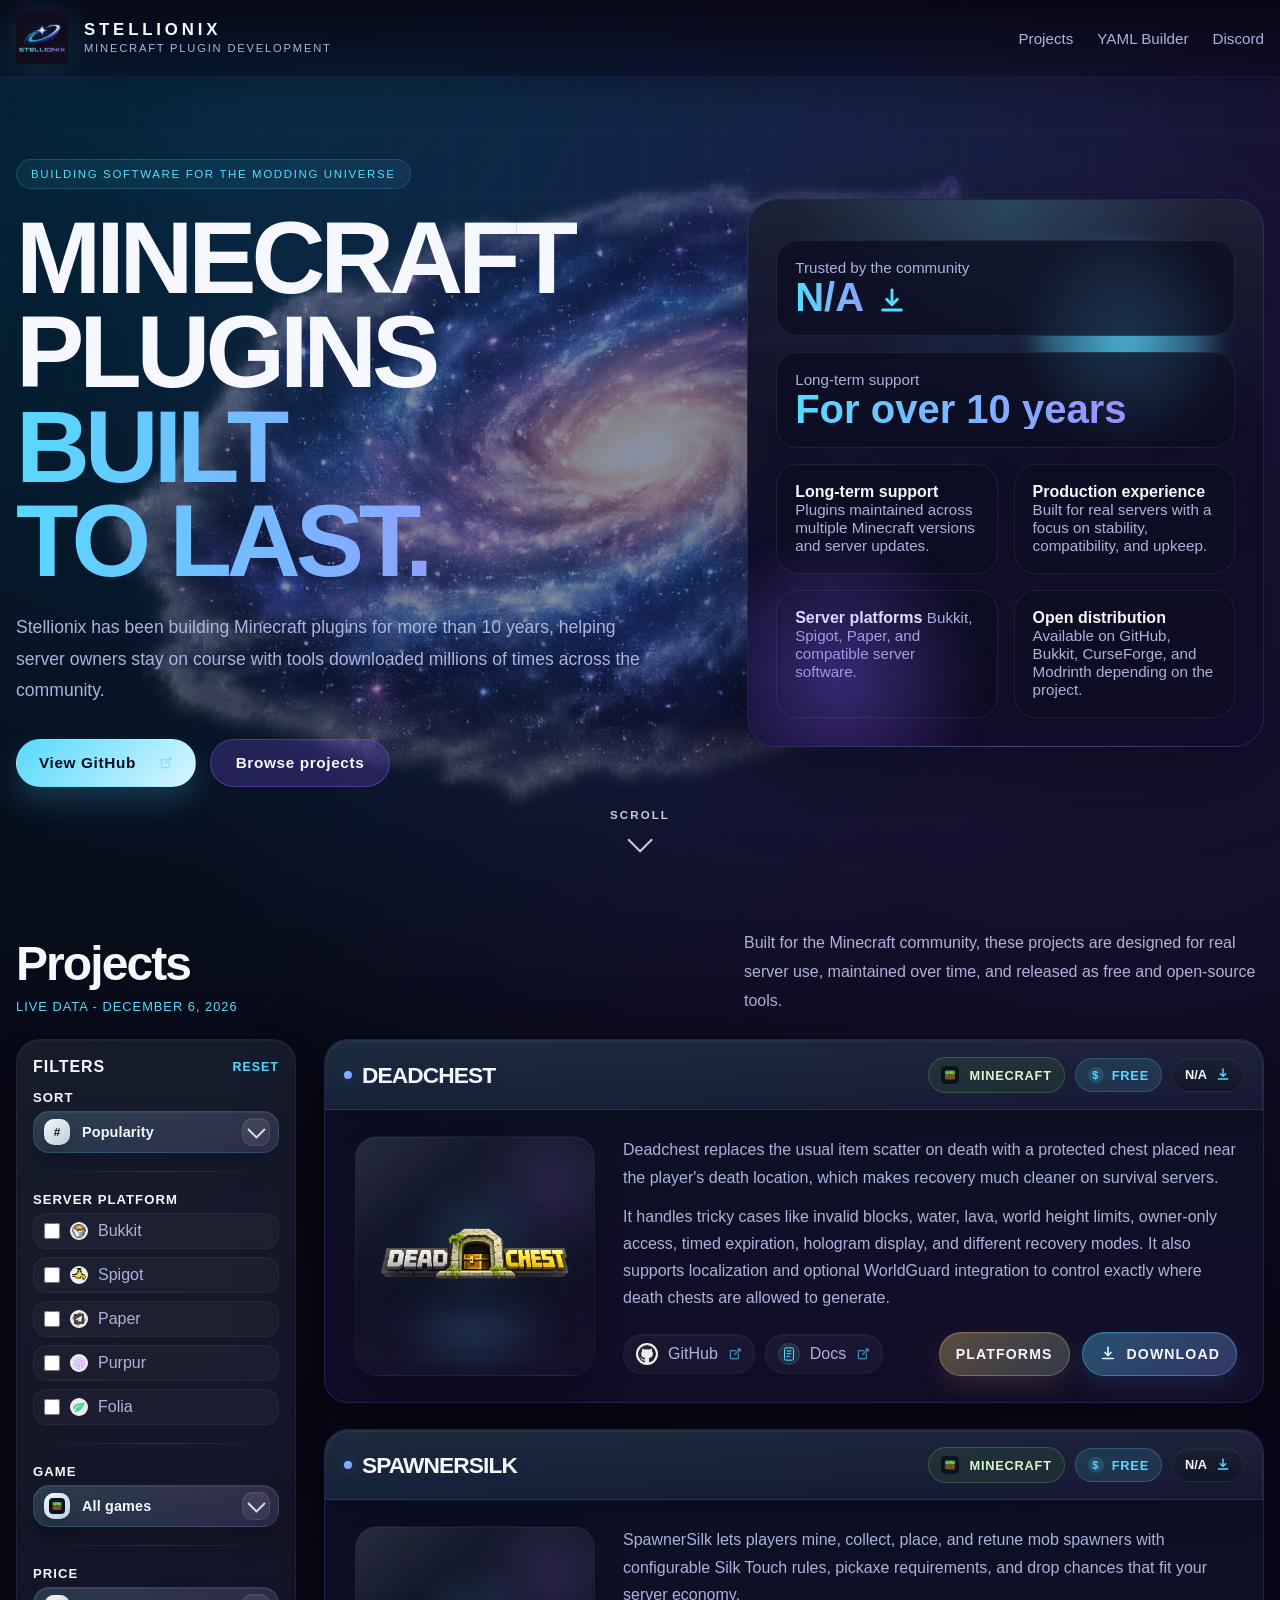
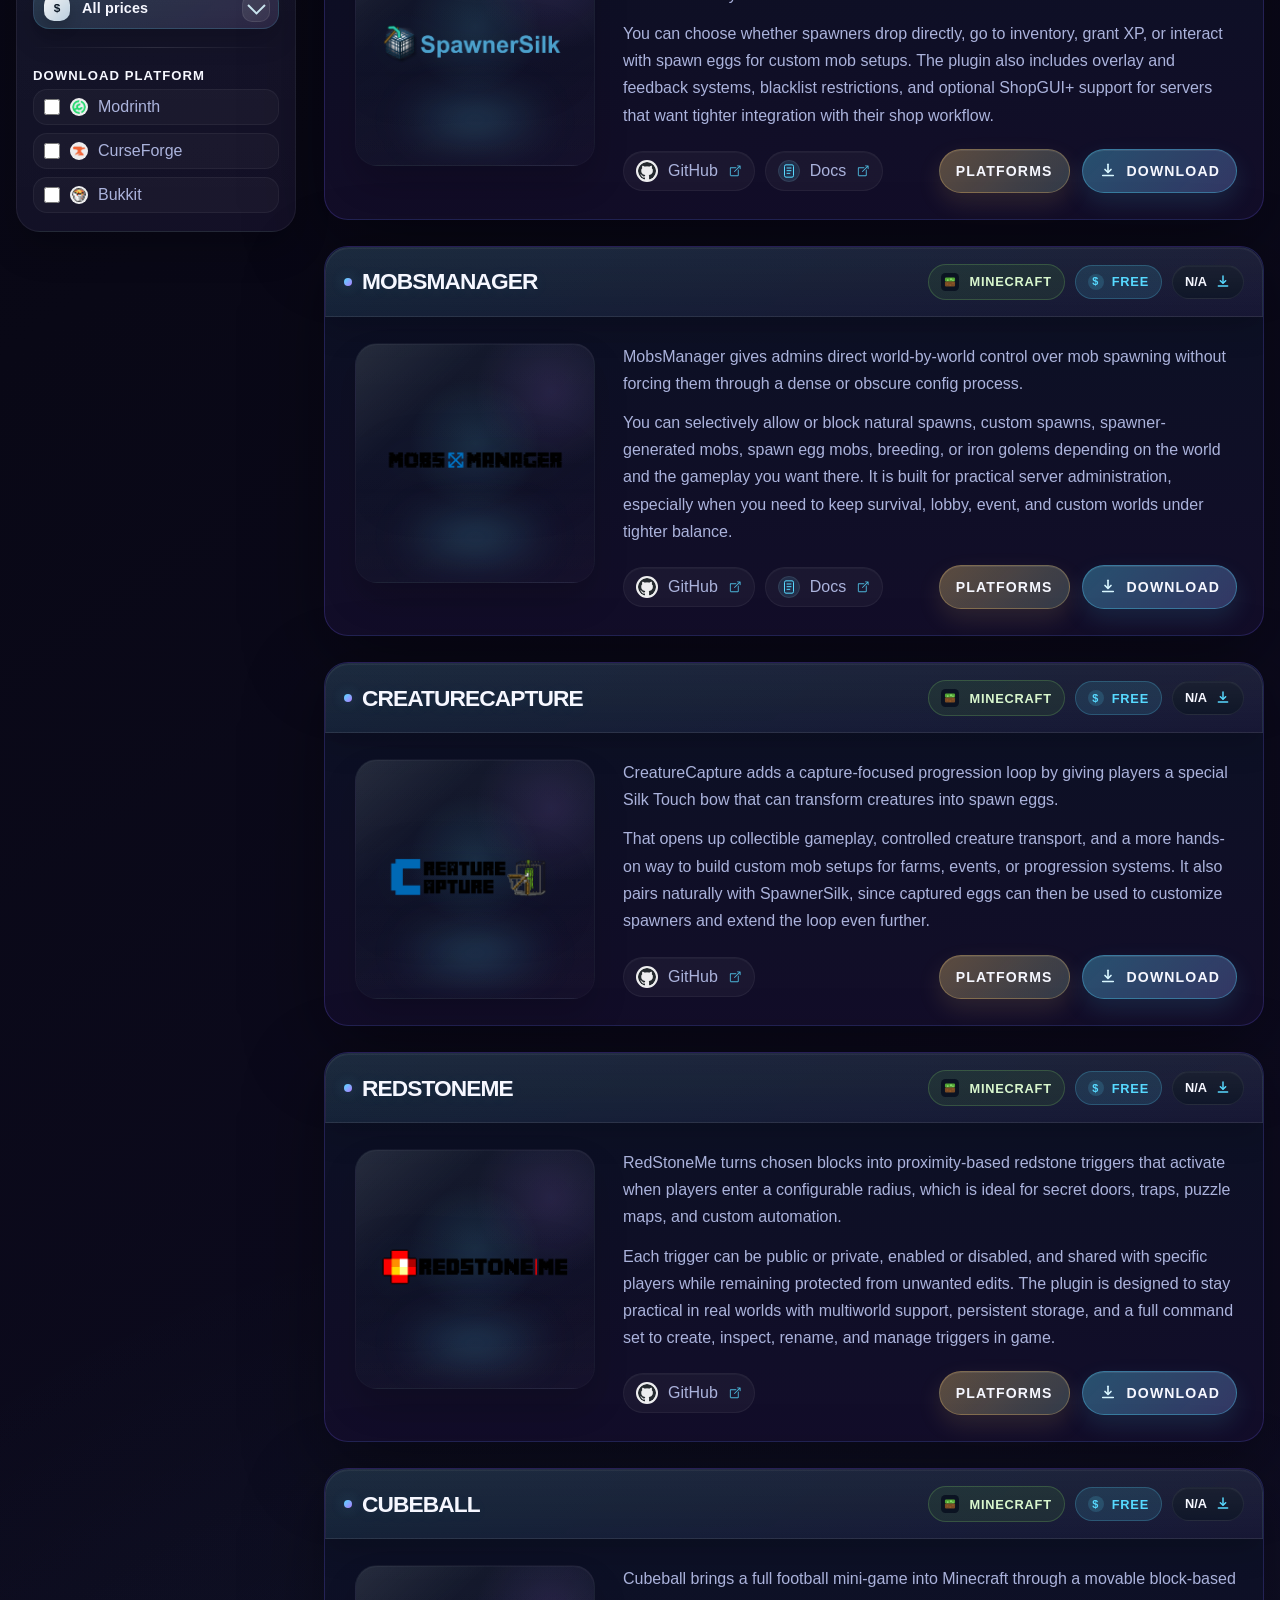
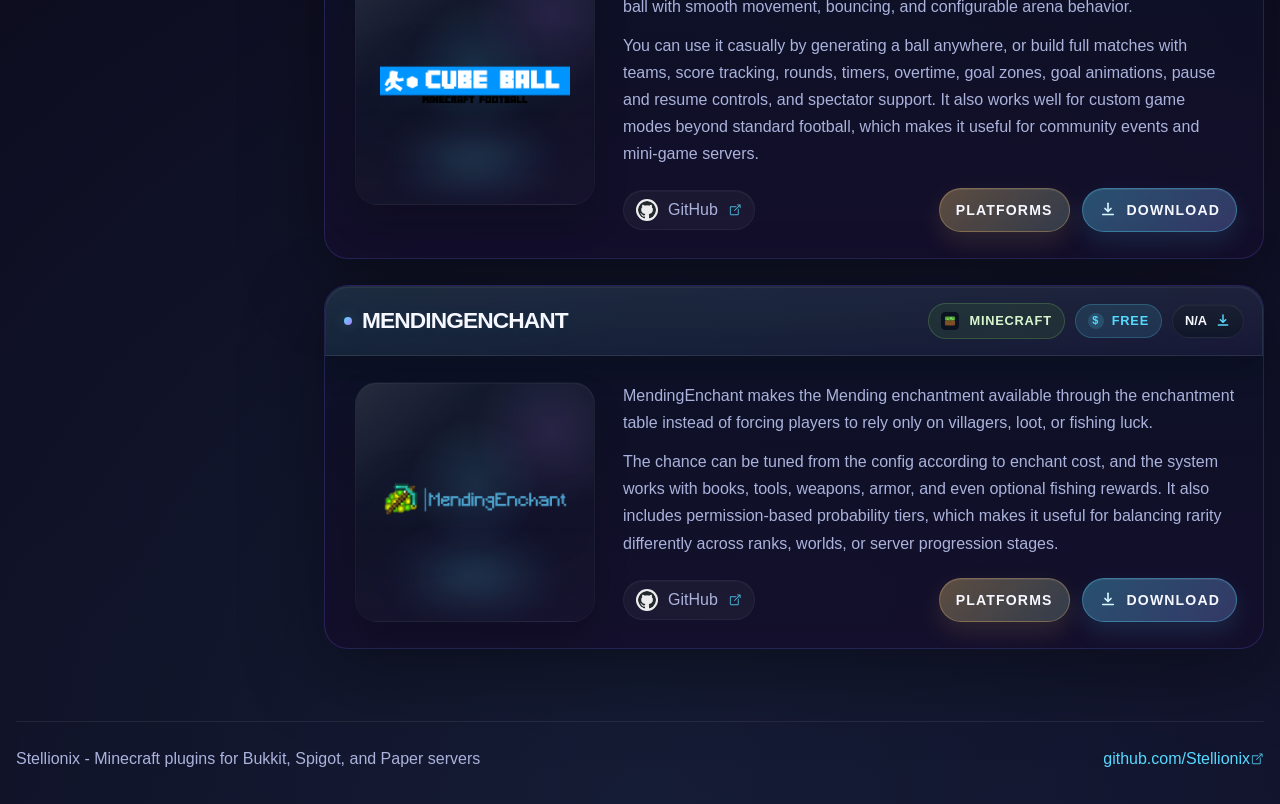
==== commit 999c0097: "Adding YAML creator page" ====
--- a/index.html
+++ b/index.html
@@ -24,6 +24,7 @@
             </button>
             <nav class="nav" id="site-nav">
                 <a href="#projects">Projects</a>
+                <a href="yaml-builder.html">YAML Builder</a>
                 <a href="https://discord.com/invite/jCsvJxS" target="_blank" rel="noreferrer">Discord</a>
             </nav>
         </div>
@@ -172,6 +173,7 @@
                     </div>
                 </div>
             </section>
+
         </main>
 
         <footer class="footer" id="contact">
--- a/styles.css
+++ b/styles.css
@@ -37,6 +37,12 @@
     overflow-x: clip;
 }
 
+body.page-transitioning .page,
+body.page-transitioning .site-header {
+    opacity: 0;
+    transform: translateY(18px);
+}
+
 body::before {
     content: "";
     position: fixed;
@@ -57,6 +63,42 @@
 .page {
     width: min(1380px, calc(100% - 32px));
     margin: 0 auto;
+    opacity: 1;
+    transform: translateY(0);
+    transition: opacity 0.28s ease, transform 0.28s ease;
+}
+
+.site-header {
+    transition: opacity 0.28s ease, transform 0.28s ease, border-color 0.2s ease, box-shadow 0.2s ease;
+}
+
+body.is-page-entering .page,
+body.is-page-entering .site-header {
+    opacity: 0;
+    transform: translateY(18px);
+}
+
+body.is-page-ready .page,
+body.is-page-ready .site-header {
+    opacity: 1;
+    transform: translateY(0);
+}
+
+@media (prefers-reduced-motion: reduce) {
+    .page,
+    .site-header {
+        transition: none;
+    }
+
+    body.page-transitioning .page,
+    body.page-transitioning .site-header,
+    body.is-page-entering .page,
+    body.is-page-entering .site-header,
+    body.is-page-ready .page,
+    body.is-page-ready .site-header {
+        opacity: 1;
+        transform: none;
+    }
 }
 
 .site-header {
@@ -464,6 +506,35 @@
     letter-spacing: -0.04em;
 }
 
+.section-title-with-badge {
+    display: inline-flex;
+    align-items: baseline;
+    gap: 12px;
+    flex-wrap: wrap;
+}
+
+.section-beta-badge {
+    display: inline-flex;
+    align-items: center;
+    justify-content: center;
+    min-height: 30px;
+    padding: 6px 12px;
+    transform: translateY(-11px);
+    border-radius: 999px;
+    background:
+        linear-gradient(135deg, rgba(87, 217, 255, 0.2), rgba(176, 124, 255, 0.24)),
+        rgba(255, 255, 255, 0.04);
+    border: 1px solid rgba(87, 217, 255, 0.2);
+    color: var(--accent);
+    font-size: 0.75rem;
+    font-weight: 800;
+    letter-spacing: 0.12em;
+    text-transform: uppercase;
+    box-shadow:
+        inset 0 1px 0 rgba(255, 255, 255, 0.08),
+        0 10px 22px rgba(87, 217, 255, 0.08);
+}
+
 .section-meta {
     display: inline-block;
     margin-top: 8px;
@@ -485,6 +556,312 @@
     grid-template-columns: minmax(240px, 280px) minmax(0, 1fr);
     align-items: start;
     gap: 28px;
+}
+
+.configurator-layout {
+    display: grid;
+    grid-template-columns: minmax(0, 1fr) minmax(0, 1fr);
+    gap: 28px;
+    align-items: start;
+}
+
+.configurator-panel,
+.config-output-panel {
+    display: grid;
+    gap: 18px;
+    padding: 22px;
+    border-radius: 24px;
+    background:
+        linear-gradient(180deg, rgba(255, 255, 255, 0.05), rgba(255, 255, 255, 0.015)),
+        linear-gradient(145deg, rgba(9, 17, 33, 0.96), rgba(17, 13, 37, 0.94));
+    border: 1px solid rgba(255, 255, 255, 0.06);
+    box-shadow:
+        inset 0 1px 0 rgba(255, 255, 255, 0.04),
+        0 18px 34px rgba(0, 0, 0, 0.2);
+}
+
+.configurator-panel {
+    position: sticky;
+    top: 102px;
+}
+
+.configurator-panel-head,
+.config-output-head {
+    display: flex;
+    align-items: flex-start;
+    justify-content: space-between;
+    gap: 14px;
+}
+
+.configurator-panel-head strong,
+.config-output-head strong,
+.configurator-summary h3,
+.config-group-head h3 {
+    font-size: 1rem;
+    letter-spacing: 0.04em;
+    text-transform: uppercase;
+    margin: 0;
+}
+
+.configurator-hint,
+.configurator-summary p,
+.config-group-head p,
+.config-field-note,
+#config-output-filename {
+    color: var(--muted);
+    font-size: 0.9rem;
+    line-height: 1.6;
+}
+
+.configurator-controls,
+.configurator-form {
+    display: grid;
+    gap: 14px;
+}
+
+.configurator-control,
+.config-field {
+    display: grid;
+    gap: 8px;
+}
+
+.config-dropdown {
+    width: 100%;
+}
+
+.config-select-wrap {
+    min-height: 44px;
+}
+
+.configurator-control span,
+.config-field-label {
+    font-size: 0.82rem;
+    font-weight: 700;
+    letter-spacing: 0.08em;
+    text-transform: uppercase;
+    color: var(--text);
+}
+
+.configurator-control select,
+.config-field-input,
+.config-field-select,
+.config-field-textarea {
+    width: 100%;
+    min-height: 44px;
+    padding: 10px 12px;
+    border-radius: 16px;
+    border: 1px solid rgba(87, 217, 255, 0.16);
+    background:
+        linear-gradient(135deg, rgba(87, 217, 255, 0.12), rgba(176, 124, 255, 0.09)),
+        linear-gradient(180deg, rgba(255, 255, 255, 0.04), rgba(255, 255, 255, 0.015)),
+        rgba(255, 255, 255, 0.03);
+    color: var(--text);
+    font: inherit;
+    box-shadow:
+        inset 0 1px 0 rgba(255, 255, 255, 0.06),
+        0 12px 26px rgba(0, 0, 0, 0.16);
+}
+
+.configurator-control select,
+.config-field-select {
+    appearance: none;
+    -webkit-appearance: none;
+    -moz-appearance: none;
+    padding-right: 52px;
+    background:
+        linear-gradient(135deg, rgba(87, 217, 255, 0.12), rgba(176, 124, 255, 0.09)),
+        linear-gradient(180deg, rgba(255, 255, 255, 0.04), rgba(255, 255, 255, 0.015)),
+        url(\"data:image/svg+xml,%3Csvg xmlns='http://www.w3.org/2000/svg' width='12' height='12' viewBox='0 0 12 12' fill='none'%3E%3Cpath d='M2 4.5L6 8.5L10 4.5' stroke='%23d8f6ff' stroke-width='1.6' stroke-linecap='round' stroke-linejoin='round'/%3E%3C/svg%3E\") no-repeat right 17px center / 12px 12px,
+        linear-gradient(135deg, rgba(255, 255, 255, 0.08), rgba(255, 255, 255, 0.03)) no-repeat right 8px center / 30px 30px,
+        rgba(255, 255, 255, 0.03);
+}
+
+.configurator-control select option,
+.config-field-select option {
+    color: var(--text);
+    background: #0c0a1f;
+}
+
+.configurator-control select:focus,
+.config-field-input:focus,
+.config-field-select:focus,
+.config-field-textarea:focus {
+    outline: none;
+    border-color: rgba(216, 246, 255, 0.3);
+    background:
+        linear-gradient(135deg, rgba(87, 217, 255, 0.16), rgba(176, 124, 255, 0.12)),
+        linear-gradient(180deg, rgba(255, 255, 255, 0.05), rgba(255, 255, 255, 0.02)),
+        rgba(255, 255, 255, 0.04);
+    box-shadow:
+        inset 0 1px 0 rgba(255, 255, 255, 0.08),
+        0 0 0 3px rgba(87, 217, 255, 0.12),
+        0 16px 30px rgba(87, 217, 255, 0.12);
+}
+
+.config-field-textarea {
+    min-height: 110px;
+    resize: vertical;
+}
+
+.config-group {
+    display: grid;
+    gap: 14px;
+    padding: 16px;
+    border-radius: 20px;
+    background: rgba(255, 255, 255, 0.03);
+    border: 1px solid rgba(255, 255, 255, 0.05);
+}
+
+.config-group + .config-group {
+    margin-top: 2px;
+}
+
+.config-group-head {
+    display: grid;
+    gap: 6px;
+}
+
+.config-toggle {
+    display: flex;
+    align-items: flex-start;
+    gap: 10px;
+    min-height: 44px;
+    padding: 12px 14px;
+    border-radius: 16px;
+    background: rgba(255, 255, 255, 0.04);
+    border: 1px solid rgba(255, 255, 255, 0.05);
+}
+
+.config-toggle input {
+    width: 18px;
+    height: 18px;
+    margin-top: 2px;
+    accent-color: #57d9ff;
+}
+
+.config-toggle-content {
+    display: grid;
+    gap: 4px;
+}
+
+.config-output-actions {
+    display: flex;
+    flex-wrap: wrap;
+    gap: 10px;
+    justify-content: center;
+    align-items: center;
+}
+
+.config-output-button {
+    min-width: 140px;
+}
+
+.config-output-editor {
+    position: relative;
+    width: 100%;
+    min-height: 480px;
+    border-radius: 20px;
+    background: rgba(6, 10, 24, 0.88);
+    border: 1px solid rgba(255, 255, 255, 0.06);
+    overflow: hidden;
+}
+
+.config-output,
+.config-output-highlight {
+    margin: 0;
+    padding: 18px;
+    min-height: 480px;
+    width: 100%;
+    font: 0.92rem/1.7 "Cascadia Code", "Consolas", monospace;
+    white-space: pre;
+    tab-size: 2;
+}
+
+.config-output-highlight {
+    pointer-events: none;
+    color: #d8f6ff;
+    overflow: hidden;
+}
+
+.config-output {
+    position: absolute;
+    inset: 0;
+    border-radius: 20px;
+    background: transparent;
+    border: 0;
+    color: transparent;
+    resize: vertical;
+    overflow-x: auto;
+    overflow-y: hidden;
+    outline: none;
+    caret-color: var(--accent);
+    -webkit-text-fill-color: transparent;
+    scrollbar-width: none;
+}
+
+.config-output::selection {
+    background: rgba(87, 217, 255, 0.22);
+}
+
+.config-output::-webkit-scrollbar,
+.config-output-highlight::-webkit-scrollbar {
+    display: none;
+    height: 0;
+    width: 0;
+}
+
+.yaml-comment {
+    color: #6f7aa9;
+}
+
+.yaml-key {
+    color: #7bdfff;
+}
+
+.yaml-string {
+    color: #f7d88a;
+}
+
+.yaml-number {
+    color: #ffb36f;
+}
+
+.yaml-boolean {
+    color: #9effb2;
+}
+
+.yaml-list-marker,
+.yaml-punctuation {
+    color: #b07cff;
+}
+
+.config-output:focus {
+    box-shadow:
+        0 0 0 3px rgba(87, 217, 255, 0.12),
+        0 16px 30px rgba(87, 217, 255, 0.08);
+}
+
+.card-configure-button {
+    display: inline-flex;
+    align-items: center;
+    justify-content: center;
+    min-height: 38px;
+    padding: 8px 12px;
+    border-radius: 999px;
+    border: 1px solid rgba(255, 255, 255, 0.05);
+    background: rgba(255, 255, 255, 0.04);
+    color: var(--muted);
+    font: inherit;
+    cursor: pointer;
+    transition: transform 0.22s ease, border-color 0.22s ease, background 0.22s ease, color 0.22s ease, box-shadow 0.22s ease;
+}
+
+.card-configure-button:hover {
+    transform: translateY(-2px);
+    color: var(--text);
+    background: rgba(87, 217, 255, 0.08);
+    border-color: rgba(87, 217, 255, 0.16);
+    box-shadow: 0 10px 20px rgba(87, 217, 255, 0.08), 0 0 0 1px rgba(216, 246, 255, 0.04) inset;
 }
 
 .filters-panel {
@@ -837,13 +1214,13 @@
     flex-direction: column;
     width: min(100%, 1080px);
     margin-inline: auto;
-    gap: 16px;
+    gap: 18px;
     padding: 26px;
     border-radius: 24px;
     background: linear-gradient(180deg, rgba(11, 18, 37, 0.88), rgba(20, 14, 43, 0.88));
     border: 1px solid var(--line);
     box-shadow: var(--shadow);
-    overflow: hidden;
+    overflow: visible;
     opacity: 0;
     transform: translateY(24px);
     animation: card-enter 0.7s ease forwards;
@@ -872,34 +1249,51 @@
     text-align: center;
 }
 
+.card-body {
+    display: grid;
+    grid-template-columns: minmax(210px, 248px) minmax(0, 1fr);
+    gap: 24px;
+    align-items: stretch;
+}
+
+.card-visual {
+    position: relative;
+    display: flex;
+    align-items: flex-start;
+    justify-content: center;
+    min-height: 100%;
+}
+
 .plugin-logo-wrap {
     position: relative;
     display: flex;
     align-items: center;
     justify-content: center;
-    min-height: 148px;
-    padding: 24px 22px;
-    border-radius: 20px;
-    background:
-        radial-gradient(circle at 50% 38%, rgba(87, 217, 255, 0.14), transparent 34%),
-        radial-gradient(circle at 78% 18%, rgba(176, 124, 255, 0.14), transparent 26%),
-        linear-gradient(180deg, rgba(255, 255, 255, 0.05), rgba(255, 255, 255, 0.015)),
-        linear-gradient(145deg, rgba(9, 17, 33, 0.96), rgba(17, 13, 37, 0.94));
-    border: 1px solid rgba(255, 255, 255, 0.07);
+    width: min(100%, 240px);
+    aspect-ratio: 1 / 1;
+    min-height: 0;
+    padding: 28px 24px;
+    border-radius: 22px;
+    background:
+        radial-gradient(circle at 50% 42%, rgba(87, 217, 255, 0.12), transparent 36%),
+        radial-gradient(circle at 82% 20%, rgba(176, 124, 255, 0.12), transparent 28%),
+        linear-gradient(180deg, rgba(255, 255, 255, 0.035), rgba(255, 255, 255, 0)),
+        linear-gradient(145deg, rgba(12, 20, 39, 0.68), rgba(17, 13, 37, 0.22));
+    border: 1px solid rgba(255, 255, 255, 0.04);
     box-shadow:
-        inset 0 1px 0 rgba(255, 255, 255, 0.05),
-        0 18px 34px rgba(0, 0, 0, 0.22);
+        inset 0 1px 0 rgba(255, 255, 255, 0.04),
+        0 18px 34px rgba(0, 0, 0, 0.16);
     overflow: hidden;
 }
 
 .plugin-logo-wrap::before {
     content: "";
     position: absolute;
-    inset: auto 14% 18px;
-    height: 40px;
+    inset: auto 18% 22px;
+    height: 46px;
     border-radius: 999px;
-    background: radial-gradient(circle, rgba(87, 217, 255, 0.24), rgba(87, 217, 255, 0));
-    filter: blur(16px);
+    background: radial-gradient(circle, rgba(87, 217, 255, 0.22), rgba(87, 217, 255, 0));
+    filter: blur(18px);
     pointer-events: none;
 }
 
@@ -917,23 +1311,24 @@
     position: relative;
     z-index: 1;
     width: 100%;
-    height: 92px;
+    max-width: 220px;
+    max-height: 108px;
     object-fit: contain;
     object-position: center;
     transform: translateY(-2px);
     filter:
-        drop-shadow(0 16px 28px rgba(0, 0, 0, 0.26))
-        drop-shadow(0 0 20px rgba(87, 217, 255, 0.06));
+        drop-shadow(0 16px 28px rgba(0, 0, 0, 0.22))
+        drop-shadow(0 0 18px rgba(87, 217, 255, 0.05));
 }
 
 .card:nth-child(1) .plugin-logo {
-    height: 76px;
+    max-height: 92px;
 }
 
 .card:nth-child(5) .plugin-logo,
 .card:nth-child(6) .plugin-logo,
 .card:nth-child(7) .plugin-logo {
-    height: 80px;
+    max-height: 96px;
 }
 
 .card-header {
@@ -1036,10 +1431,24 @@
     flex: 0 0 auto;
 }
 
+.card-description {
+    display: flex;
+    flex-direction: column;
+    gap: 12px;
+}
+
 .card p {
     margin: 0;
     color: var(--muted);
+    font-size: 1rem;
     line-height: 1.7;
+}
+
+.card-content {
+    display: flex;
+    flex-direction: column;
+    gap: 18px;
+    min-width: 0;
 }
 
 .plugin-stats {
@@ -1094,7 +1503,7 @@
     justify-content: space-between;
     gap: 14px;
     margin-top: auto;
-    padding-top: 8px;
+    padding-top: 2px;
 }
 
 .card-secondary-links {
@@ -1289,8 +1698,9 @@
 }
 
 .compatibility-menu-list {
-    min-width: 220px;
-    gap: 10px;
+    min-width: 196px;
+    gap: 7px;
+    padding: 10px;
 }
 
 .menu-link,
@@ -1318,10 +1728,13 @@
 
 .compatibility-item {
     justify-content: flex-start;
-    gap: 12px;
-    font-size: 0.82rem;
+    gap: 10px;
+    min-height: 36px;
+    padding: 7px 10px;
+    border-radius: 12px;
+    font-size: 0.76rem;
     font-weight: 700;
-    letter-spacing: 0.04em;
+    letter-spacing: 0.03em;
     text-transform: uppercase;
     background: linear-gradient(135deg, rgba(255, 255, 255, 0.08), rgba(255, 255, 255, 0.03));
     border-color: rgba(255, 255, 255, 0.08);
@@ -1336,13 +1749,13 @@
 
 .compatibility-icon-image {
     display: inline-flex;
-    width: 30px;
-    height: 30px;
-    flex: 0 0 30px;
-    border-radius: 10px;
+    width: 24px;
+    height: 24px;
+    flex: 0 0 24px;
+    border-radius: 8px;
     object-fit: contain;
     background: rgba(255, 255, 255, 0.92);
-    padding: 4px;
+    padding: 3px;
     box-shadow:
         inset 0 1px 0 rgba(255, 255, 255, 0.3),
         0 10px 18px rgba(0, 0, 0, 0.2);
@@ -1502,7 +1915,16 @@
         gap: 20px;
     }
 
+    .configurator-layout {
+        grid-template-columns: 1fr;
+        gap: 20px;
+    }
+
     .filters-panel {
+        position: static;
+    }
+
+    .configurator-panel {
         position: static;
     }
 
@@ -1536,6 +1958,20 @@
     .cards,
     .info-grid {
         grid-template-columns: 1fr;
+    }
+
+    .card-body {
+        grid-template-columns: minmax(0, 1fr);
+        gap: 18px;
+    }
+
+    .card-visual {
+        min-height: 0;
+    }
+
+    .plugin-logo-wrap {
+        width: min(100%, 220px);
+        min-height: 0;
     }
 
     .section-head,
@@ -1723,6 +2159,34 @@
         border-radius: 20px;
     }
 
+    .configurator-panel,
+    .config-output-panel {
+        padding: 18px 16px;
+        border-radius: 20px;
+    }
+
+    .config-output-head,
+    .configurator-panel-head {
+        flex-direction: column;
+        align-items: flex-start;
+    }
+
+    .config-output-actions {
+        width: 100%;
+        justify-content: stretch;
+    }
+
+    .config-output-button {
+        width: 100%;
+        min-width: 0;
+    }
+
+    .config-output {
+        min-height: 320px;
+        padding: 14px;
+        font-size: 0.84rem;
+    }
+
     .filters-form {
         gap: 14px;
     }
@@ -1731,6 +2195,10 @@
         gap: 14px;
         padding: 18px;
         border-radius: 20px;
+    }
+
+    .card-body {
+        gap: 16px;
     }
 
     .card-header {
@@ -1775,20 +2243,22 @@
     }
 
     .plugin-logo-wrap {
-        min-height: 118px;
-        padding: 18px 16px;
+        width: min(100%, 200px);
+        min-height: 0;
+        padding: 20px 16px;
         border-radius: 16px;
     }
 
     .plugin-logo {
-        height: 74px;
+        max-width: 180px;
+        max-height: 84px;
     }
 
     .card:nth-child(1) .plugin-logo,
     .card:nth-child(5) .plugin-logo,
     .card:nth-child(6) .plugin-logo,
     .card:nth-child(7) .plugin-logo {
-        height: 68px;
+        max-height: 78px;
     }
 
     .card p {
